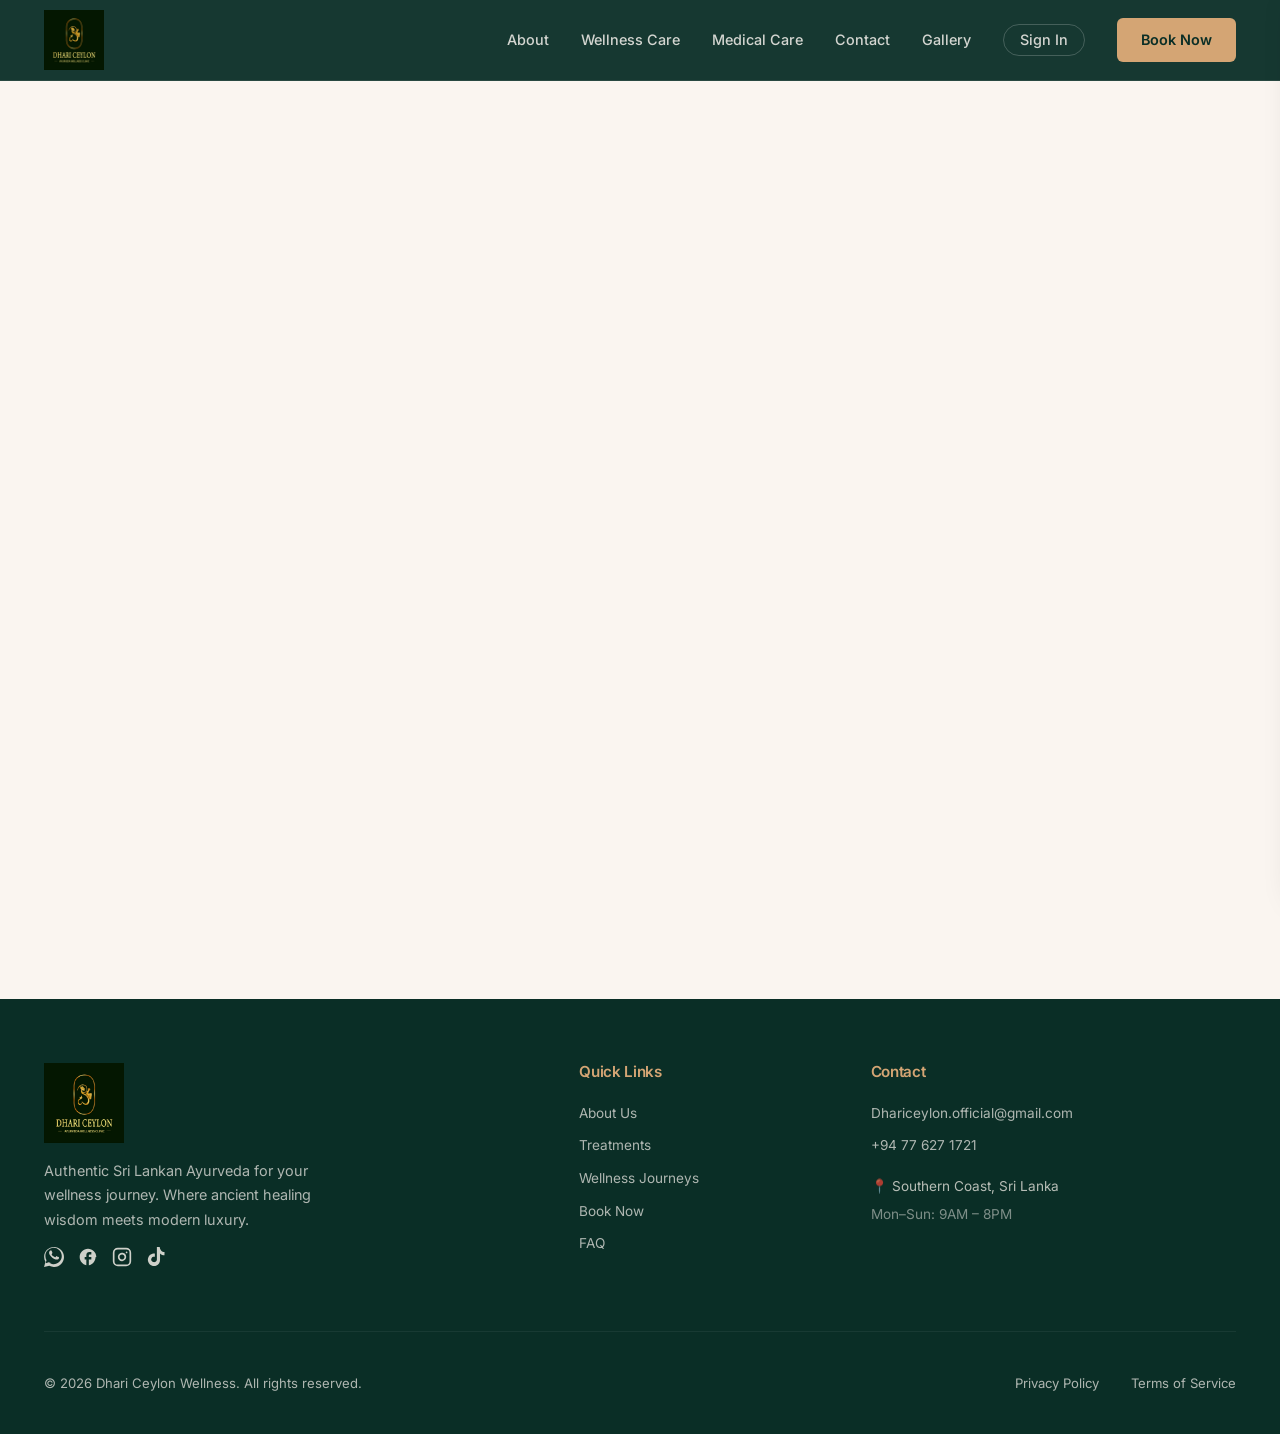
==== index.html @ 12244448 "feat: add drag-drop package builder, medical care images, 6PM time slot, see more details modal" ====
<!DOCTYPE html>
<html lang="en">
<head>
  <meta charset="UTF-8">
  <meta name="viewport" content="width=device-width, initial-scale=1.0">
  <title>Dhari Ceylon Wellness — Authentic Sri Lankan Ayurveda</title>
  <meta name="description" content="Experience authentic Sri Lankan Ayurveda at Dhari Ceylon Wellness. Personalized treatments, expert therapists, and pure Ceylon herbs for your holistic healing journey.">
  <link rel="preconnect" href="https://fonts.googleapis.com">
  <link rel="preconnect" href="https://fonts.gstatic.com" crossorigin>
  <link href="https://fonts.googleapis.com/css2?family=Playfair+Display:ital,wght@0,400;0,500;0,600;0,700;1,400;1,500&family=Inter:wght@300;400;500;600;700&display=swap" rel="stylesheet">
  <link rel="stylesheet" href="styles.css">
  <link rel="icon" type="image/jpeg" href="logo.jpg">
  <link rel="shortcut icon" href="logo.jpg" type="image/x-icon">
  <link rel="apple-touch-icon" href="logo.jpg">
</head>
<body>

  <!-- ============ HEADER / NAV ============ -->
  <header class="header" id="header">
    <div class="container header-inner">
      <a href="#home" class="logo">
        <img src="logo.jpg" alt="Dhari Ceylon Ayurveda Wellness Clinic" class="logo-img">
      </a>

      <nav class="nav-desktop" id="navDesktop">
        <a href="#about" class="nav-link">About</a>
        <a href="#wellness-care" class="nav-link">Wellness Care</a>
        <a href="#medical-care" class="nav-link">Medical Care</a>
        <a href="#my-bookings" class="nav-link" id="myBookingsNavLink" style="display:none;">My Bookings</a>
        <a href="#admin-panel" class="nav-link" id="adminNavLink" style="display:none;">Admin Panel</a>
        <a href="#contact" class="nav-link">Contact</a>
        <a href="#gallery" class="nav-link">Gallery</a>
        <button class="auth-btn" id="authBtnDesktop" onclick="handleAuthClick()">
          <span class="auth-btn-text">Sign In</span>
        </button>
        <a href="#booking" class="nav-cta">Book Now</a>
      </nav>

      <button class="mobile-toggle" id="mobileToggle" aria-label="Toggle menu">
        <span></span><span></span><span></span>
      </button>
    </div>

    <!-- Mobile Menu -->
    <nav class="nav-mobile" id="navMobile">
      <a href="#about" class="nav-mobile-link">About</a>
      <a href="#wellness-care" class="nav-mobile-link">Wellness Care</a>
      <a href="#medical-care" class="nav-mobile-link">Medical Care</a>
      <a href="#my-bookings" class="nav-mobile-link" id="myBookingsNavLinkMobile" style="display:none;">My Bookings</a>
      <a href="#admin-panel" class="nav-mobile-link" id="adminNavLinkMobile" style="display:none;">Admin Panel</a>
      <a href="#contact" class="nav-mobile-link">Contact</a>
      <a href="#gallery" class="nav-mobile-link">Gallery</a>
      <button class="auth-btn-mobile" id="authBtnMobile" onclick="handleAuthClick()">
        <span class="auth-btn-text">Sign In with Google</span>
      </button>
      <a href="#booking" class="nav-mobile-cta">Book Now</a>
    </nav>
  </header>

  <!-- ============ VIEW: HOME ============ -->
  <div id="view-home" class="spa-view">
    <!-- ============ HERO ============ -->
    <section class="hero" id="hero">
    <div class="hero-video-wrapper">
      <video class="hero-video" autoplay loop muted playsinline>
        <source src="hero-bg.mp4" type="video/mp4">
      </video>
      <div class="hero-video-overlay"></div>
    </div>
    <div class="hero-bg-pattern"></div>
    <div class="container hero-content">
      <div class="hero-logo animate-on-scroll">
        <img src="logo.jpg" alt="Dhari Ceylon Ayurveda Wellness Clinic" class="hero-logo-img">
      </div>
      <h1 class="hero-title animate-on-scroll">
        Restore Harmony to<br>
        <span class="hero-accent">Mind, Body & Spirit</span>
      </h1>
      <p class="hero-subtitle animate-on-scroll">
        Experience the ancient wisdom of Ceylon's finest Ayurvedic traditions in a sanctuary 
        dedicated to your personalized wellness journey.
      </p>
      <div class="hero-actions animate-on-scroll">
        <a href="#booking" class="btn btn-gold">Begin Your Healing Journey</a>
        <a href="#wellness-care" class="btn btn-outline-light">Explore Wellness Care</a>
      </div>
      <div class="hero-stats animate-on-scroll">
        <div class="hero-stat">
          <span class="hero-stat-number">100%</span>
          <span class="hero-stat-label">Pure Ceylon Herbs</span>
        </div>
      </div>
    </div>
    <div class="hero-scroll-indicator">
      <span>Scroll to explore</span>
      <div class="scroll-arrow"></div>
    </div>
  </div><!-- ============ END VIEW: HOME ============ -->

  <!-- ============ VIEW: ABOUT ============ -->
  <div id="view-about" class="spa-view" style="display:none;">
    <!-- ============ ABOUT / PHILOSOPHY ============ -->
    <section class="section section-cream" id="about">
    <div class="container">
      <div class="about-grid">
        <div class="about-image-column animate-on-scroll">
          <div class="about-image-wrapper">
            <div class="about-image" style="background-image: url('https://images.unsplash.com/photo-1600334089648-b0d9d3028eb2?w=600&h=800&fit=crop&q=80')"></div>
            <div class="about-image-accent"></div>
          </div>
          <div class="about-experience-badge">
            <span class="experience-number">100%</span>
            <span class="experience-text">Natural &<br>Authentic Care</span>
          </div>
        </div>
        <div class="about-content animate-on-scroll">
          <div class="section-label">Our Story</div>
          <h2 class="section-title">Where Ancient Wisdom Meets Modern Wellness</h2>
          <p class="about-lead">
            Welcome to <strong>Dhari Ceylon Wellness</strong>, a sanctuary dedicated to restoring harmony 
            to your mind, body, and spirit.
          </p>
          <p>
            Rooted in the time-honored traditions of authentic Sri Lankan Ayurveda, our center is a 
            bridge between ancient medical wisdom and modern holistic well-being. Whether you seek 
            deep clinical healing or a peaceful escape to recharge, we provide a nurturing space 
            tailored entirely to your personal wellness journey.
          </p>
          <div class="about-vision" style="margin: 24px 0; padding: 16px 20px; background: rgba(10, 46, 38, 0.04); border-left: 4px solid var(--accent-gold); border-radius: 0 8px 8px 0;">
            <h3 style="font-family: var(--font-secondary); color: var(--green-deep); font-size: 1.15rem; margin-top: 0; margin-bottom: 6px; font-weight: 600; letter-spacing: 0.5px;">Our Vision</h3>
            <p style="font-size: 0.92rem; line-height: 1.6; color: var(--text-dark); margin: 0; font-style: italic;">
              "To be a globally recognized sanctuary of holistic healing, combining authentic Ceylon Ayurveda with the highest international standards of care to inspire a healthier, more balanced world."
            </p>
          </div>
          <a href="#difference" class="btn btn-primary">Discover Our Difference</a>
        </div>
      </div>
    </div>
  </section>

  <!-- ============ THE DHARI CEYLON DIFFERENCE ============ -->
  <section class="section section-white" id="difference">
    <div class="container">
      <div class="section-header animate-on-scroll">
        <div class="section-label">What Sets Us Apart</div>
        <h2 class="section-title">The Dhari Ceylon Difference</h2>
        <p class="section-subtitle">
          True healing cannot be rushed, and it cannot be mass-produced. Every individual 
          who walks through our doors is unique.
        </p>
      </div>

      <div class="pillars-grid">
        <div class="pillar-card animate-on-scroll">
          <div class="pillar-icon">
            <svg viewBox="0 0 48 48" fill="none"><path d="M24 6C24 6 10 16 10 26C10 33.18 15.82 39 23 39H25C32.18 39 38 33.18 38 26C38 16 24 6 24 6Z" stroke="currentColor" stroke-width="2"/><path d="M24 16V32" stroke="currentColor" stroke-width="1.5"/><path d="M18 24C18 24 21 28 24 28C27 28 30 24 30 24" stroke="currentColor" stroke-width="1.5"/></svg>
          </div>
          <div class="pillar-number">01</div>
          <h3 class="pillar-title">Doctor Consultation & Personalized Care</h3>
          <p class="pillar-text">
            Your journey begins at the source. Comprehensive consultation with certified Ayurvedic doctors 
            to understand your unique <em>Prakriti</em> (body constitution) and craft a bespoke treatment plan.
          </p>
          <div class="pillar-highlight">We don't just treat symptoms — we target the root cause.</div>
        </div>

        <div class="pillar-card animate-on-scroll">
          <div class="pillar-icon">
            <svg viewBox="0 0 48 48" fill="none"><circle cx="24" cy="16" r="6" stroke="currentColor" stroke-width="2"/><path d="M12 36C12 29.373 17.373 24 24 24C30.627 24 36 29.373 36 36" stroke="currentColor" stroke-width="2"/><path d="M20 12L24 8L28 12" stroke="currentColor" stroke-width="1.5" stroke-linecap="round"/></svg>
          </div>
          <div class="pillar-number">02</div>
          <h3 class="pillar-title">Expert Hands</h3>
          <p class="pillar-text">
            Highly trained therapists who are masters of traditional touch, oil application, and 
            pressure-point therapies. Every stroke and herbal application is executed with precision 
            and healing intent.
          </p>
          <div class="pillar-highlight">Profound understanding of anatomy & Ayurvedic principles.</div>
        </div>

        <div class="pillar-card animate-on-scroll">
          <div class="pillar-icon">
            <svg viewBox="0 0 48 48" fill="none"><path d="M24 6L28 14H20L24 6Z" stroke="currentColor" stroke-width="2"/><path d="M24 14V42" stroke="currentColor" stroke-width="2"/><path d="M16 22C16 22 20 26 24 22C28 18 32 22 32 22" stroke="currentColor" stroke-width="1.5"/><path d="M14 30C14 30 19 34 24 30C29 26 34 30 34 30" stroke="currentColor" stroke-width="1.5"/></svg>
          </div>
          <div class="pillar-number">03</div>
          <h3 class="pillar-title">Pure Ceylon Herbs & Oils</h3>
          <p class="pillar-text">
            Sourcing only the finest, purest, most potent natural herbs, roots, and oils native 
            to Sri Lanka. Medicines prepared with strict adherence to traditional standards for 
            maximum therapeutic benefit.
          </p>
          <div class="pillar-highlight">Authentic ingredients. Uncompromised quality.</div>
        </div>
      </div>
    </div>
  </section>



  </div><!-- ============ END VIEW: ABOUT ============ -->

  <!-- ============ VIEW: WELLNESS CARE ============ -->
  <div id="view-wellness-care" class="spa-view" style="display:none;">
    <!-- ============ WELLNESS CATEGORIES ============ -->
    <section class="section section-cream" id="wellness-care">
      <div class="container">
        <div class="section-header animate-on-scroll" style="margin-bottom: 24px;">
          <div class="section-label">Nourish & Restore</div>
          <h2 class="section-title">Wellness Care</h2>
          <p class="section-subtitle">
            Curated holistic rituals to soothe your senses, detoxify your body, and rejuvenate your spirit.
          </p>
        </div>

        <!-- Navigation Buttons for Treatments and Packages -->
        <div class="wellness-subnav animate-on-scroll" style="display: flex; justify-content: center; gap: 15px; margin: 0 auto 40px auto; max-width: 400px;">
          <a href="#wellness-treatments" class="btn btn-primary" style="flex: 1; text-align: center; font-size: 0.95rem; border-radius: 50px; padding: 12px 24px; display: inline-flex; align-items: center; justify-content: center; font-weight: 500; letter-spacing: 0.5px;">Treatments</a>
          <a href="#journey" class="btn btn-gold" style="flex: 1; text-align: center; font-size: 0.95rem; border-radius: 50px; padding: 12px 24px; display: inline-flex; align-items: center; justify-content: center; font-weight: 500; letter-spacing: 0.5px;">Packages</a>
        </div>

        <div id="wellness-treatments" style="scroll-margin-top: 100px;">
          <div class="treatments-grid" id="wellnessGrid">
            <!-- Injected dynamically by JS -->
          </div>
        </div>
      </div>
    </section>

    <!-- ============ MULTI-DAY WELLNESS JOURNEYS ============ -->
    <section class="section section-white" id="journey" style="border-top: 1px solid #E5E0D8; scroll-margin-top: 100px;">
      <div class="container">
        <div class="section-header animate-on-scroll">
          <div class="section-label">Immersive Experiences</div>
          <h2 class="section-title">Multi-Day Wellness Journeys</h2>
          <p class="section-subtitle">
            For those seeking profound transformation — multi-day programs designed to 
            detoxify, restore, and cultivate lasting vitality.
          </p>
        </div>

        <div class="journey-grid" id="journeyGrid">
          <!-- Injected dynamically by JS -->
        </div>
      </div>
    </section>
  </div><!-- ============ END VIEW: WELLNESS CARE ============ -->

  <!-- ============ VIEW: MEDICAL CARE ============ -->
  <div id="view-medical-care" class="spa-view" style="display:none;">
    <!-- ============ MEDICAL CATEGORIES ============ -->
    <section class="section section-cream" id="medical-care">
      <div class="container">
        <div class="section-header animate-on-scroll" style="margin-bottom: 24px;">
          <div class="section-label">Targeted Therapy</div>
          <h2 class="section-title">Medical Care</h2>
          <p class="section-subtitle">
            Doctor-led clinical treatments designed to address chronic pain, inflammation, and recovery.
          </p>
        </div>

        <!-- Navigation Buttons for Treatments and Packages -->
        <div class="wellness-subnav animate-on-scroll" style="display: flex; justify-content: center; gap: 15px; margin: 0 auto 40px auto; max-width: 400px;">
          <a href="#medical-treatments" class="btn btn-primary" style="flex: 1; text-align: center; font-size: 0.95rem; border-radius: 50px; padding: 12px 24px; display: inline-flex; align-items: center; justify-content: center; font-weight: 500; letter-spacing: 0.5px;">Treatments</a>
          <a href="#medical-journey" class="btn btn-gold" style="flex: 1; text-align: center; font-size: 0.95rem; border-radius: 50px; padding: 12px 24px; display: inline-flex; align-items: center; justify-content: center; font-weight: 500; letter-spacing: 0.5px;">Packages</a>
        </div>

        <div id="medical-treatments" style="scroll-margin-top: 100px;">
          <div class="treatments-grid" id="medicalGrid">
            <!-- Injected dynamically by JS -->
          </div>
        </div>
      </div>
    </section>

    <!-- ============ MULTI-DAY MEDICAL JOURNEYS ============ -->
    <section class="section section-white" id="medical-journey" style="border-top: 1px solid #E5E0D8; scroll-margin-top: 100px;">
      <div class="container">
        <div class="section-header animate-on-scroll">
          <div class="section-label">Targeted Recovery</div>
          <h2 class="section-title">Medical Care Packages</h2>
          <p class="section-subtitle">
            Comprehensive multi-day clinical programs customized by our doctors to address chronic issues and guide your long-term recovery.
          </p>
        </div>

        <div class="journey-grid" id="medicalJourneyGrid">
          <!-- Injected dynamically by JS -->
        </div>
      </div>
    </section>
  </div><!-- ============ END VIEW: MEDICAL CARE ============ -->

  <!-- ============ VIEW: BOOKING ============ -->
  <div id="view-booking" class="spa-view" style="display:none;">
    <!-- ============ BOOKING SECTION ============ -->
    <section class="section section-white" id="booking">
    <div class="container">
      <div class="booking-grid">
        <div class="booking-info animate-on-scroll">
          <div class="section-label">Ready to Begin?</div>
          <h2 class="section-title">Book Your Healing Journey</h2>
          <p>
            Simply select your treatment, pick a date, and provide your 
            contact details. We'll confirm your appointment within hours.
          </p>

          <div class="booking-steps">
            <div class="booking-step">
              <div class="booking-step-num">1</div>
              <div>
                <strong>Choose Your Treatment</strong>
                <p>Select from our range of Ayurvedic packages</p>
              </div>
            </div>
            <div class="booking-step">
              <div class="booking-step-num">2</div>
              <div>
                <strong>Pick Your Date & Time</strong>
                <p>Flexible scheduling to fit your plans</p>
              </div>
            </div>
            <div class="booking-step">
              <div class="booking-step-num">3</div>
              <div>
                <strong>WhatsApp Confirmation</strong>
                <p>Details sent directly to us via WhatsApp</p>
              </div>
            </div>
          </div>

          <div class="booking-trust">
            <div class="trust-item">✓ Free cancellation up to 24hrs</div>
            <div class="trust-item">✓ Doctor consultation included</div>
            <div class="trust-item">✓ Personalized treatment plan</div>
          </div>
        </div>

        <div class="booking-form-wrapper animate-on-scroll">
          <!-- Auth Gate Overlay -->
          <div class="auth-gate" id="authGate">
            <div class="auth-gate-content">
              <div class="auth-gate-icon">
                <svg viewBox="0 0 24 24" fill="none" stroke="currentColor" stroke-width="1.5"><rect x="3" y="11" width="18" height="11" rx="2" ry="2"/><path d="M7 11V7a5 5 0 0 1 10 0v4"/></svg>
              </div>
              <h3>Sign in to Book</h3>
              <p>Please sign in with your Google account to book a treatment session.</p>
              <button class="btn btn-google" onclick="handleAuthClick()">
                <svg viewBox="0 0 24 24" width="20" height="20"><path d="M22.56 12.25c0-.78-.07-1.53-.2-2.25H12v4.26h5.92a5.06 5.06 0 0 1-2.2 3.32v2.77h3.57c2.08-1.92 3.28-4.74 3.28-8.1z" fill="#4285F4"/><path d="M12 23c2.97 0 5.46-.98 7.28-2.66l-3.57-2.77c-.98.66-2.23 1.06-3.71 1.06-2.86 0-5.29-1.93-6.16-4.53H2.18v2.84C3.99 20.53 7.7 23 12 23z" fill="#34A853"/><path d="M5.84 14.09c-.22-.66-.35-1.36-.35-2.09s.13-1.43.35-2.09V7.07H2.18C1.43 8.55 1 10.22 1 12s.43 3.45 1.18 4.93l2.85-2.22.81-.62z" fill="#FBBC05"/><path d="M12 5.38c1.62 0 3.06.56 4.21 1.64l3.15-3.15C17.45 2.09 14.97 1 12 1 7.7 1 3.99 3.47 2.18 7.07l3.66 2.84c.87-2.6 3.3-4.53 6.16-4.53z" fill="#EA4335"/></svg>
                Sign in with Google
              </button>
            </div>
          </div>

          <form class="booking-form" id="bookingForm">
            <h3 class="form-title">Appointment Details</h3>
            <div class="form-user-info" id="formUserInfo" style="display:none;">
              <img class="form-user-avatar" id="formUserAvatar" src="" alt="">
              <div>
                <div class="form-user-name" id="formUserName"></div>
                <div class="form-user-email" id="formUserEmail"></div>
              </div>
            </div>

            <div class="form-group select-treatments-group">
              <label>Select Treatments *</label>
              <div class="multi-select-input" id="multiSelectInput" onclick="toggleMultiSelectDropdown(event)">
                <div class="selected-chips" id="selectedChips">
                  <span class="placeholder-text">Choose treatment(s)...</span>
                </div>
                <div class="dropdown-arrow">▼</div>
              </div>
              <div class="multi-select-dropdown" id="multiSelectDropdown" style="display:none;" onclick="event.stopPropagation()">
                <!-- Dynamically populated categories and treatment checkboxes -->
              </div>
              <input type="hidden" id="selectedTreatmentsHidden" required>
            </div>

            <div class="form-group">
              <label for="fullName">Full Name *</label>
              <input type="text" id="fullName" placeholder="Your full name" required>
            </div>

            <div class="form-row">
              <div class="form-group">
                <label for="phone">Phone Number</label>
                <input type="tel" id="phone" placeholder="+94 77 627 1721">
              </div>
              <div class="form-group">
                <label for="date">Preferred Date *</label>
                <input type="date" id="date" required>
              </div>
            </div>

            <div class="form-group">
              <label for="time">Preferred Time *</label>
              <select id="time" required>
                <option value="">Select a time slot...</option>
                <option value="09:00">9:00 AM</option>
                <option value="10:00">10:00 AM</option>
                <option value="11:00">11:00 AM</option>
                <option value="12:00">12:00 PM</option>
                <option value="13:00">1:00 PM</option>
                <option value="14:00">2:00 PM</option>
                <option value="15:00">3:00 PM</option>
                <option value="16:00">4:00 PM</option>
                <option value="17:00">5:00 PM</option>
                <option value="18:00">6:00 PM</option>
              </select>
            </div>

            <div class="form-group">
              <label for="requests">Special Requests</label>
              <textarea id="requests" rows="3" placeholder="Any allergies, health conditions, or special requests?"></textarea>
            </div>

            <button type="submit" class="btn btn-gold btn-full" id="bookingSubmitBtn">
              <span class="btn-text">Book via WhatsApp</span>
              <span class="btn-loader" style="display:none;">Sending...</span>
            </button>
            <p class="form-note">Sign in required • Booking sent via WhatsApp</p>
          </form>
        </div>
      </div>
    </div>
  </div><!-- ============ END VIEW: BOOKING ============ -->

  <!-- ============ VIEW: MY BOOKINGS ============ -->
  <div id="view-my-bookings" class="spa-view" style="display:none;">
    <!-- ============ MY BOOKINGS ============ -->
    <section class="section section-cream" id="my-bookings">
    <div class="container">
      <div class="section-header animate-on-scroll">
        <div class="section-label">Your Appointments</div>
        <h2 class="section-title">My Bookings</h2>
        <p class="section-subtitle" id="myBookingsSubtitle">Sign in to view and manage your upcoming appointments.</p>
      </div>

      <!-- Not signed in state -->
      <div class="my-bookings-auth" id="myBookingsAuth">
        <div class="my-bookings-auth-card animate-on-scroll">
          <div class="auth-gate-icon">
            <svg viewBox="0 0 24 24" fill="none" stroke="currentColor" stroke-width="1.5"><path d="M20 21v-2a4 4 0 0 0-4-4H8a4 4 0 0 0-4 4v2"/><circle cx="12" cy="7" r="4"/></svg>
          </div>
          <h3>Sign in to see your bookings</h3>
          <p>View, manage, and cancel your upcoming appointments.</p>
          <button class="btn btn-google" onclick="handleAuthClick()">
            <svg viewBox="0 0 24 24" width="20" height="20"><path d="M22.56 12.25c0-.78-.07-1.53-.2-2.25H12v4.26h5.92a5.06 5.06 0 0 1-2.2 3.32v2.77h3.57c2.08-1.92 3.28-4.74 3.28-8.1z" fill="#4285F4"/><path d="M12 23c2.97 0 5.46-.98 7.28-2.66l-3.57-2.77c-.98.66-2.23 1.06-3.71 1.06-2.86 0-5.29-1.93-6.16-4.53H2.18v2.84C3.99 20.53 7.7 23 12 23z" fill="#34A853"/><path d="M5.84 14.09c-.22-.66-.35-1.36-.35-2.09s.13-1.43.35-2.09V7.07H2.18C1.43 8.55 1 10.22 1 12s.43 3.45 1.18 4.93l2.85-2.22.81-.62z" fill="#FBBC05"/><path d="M12 5.38c1.62 0 3.06.56 4.21 1.64l3.15-3.15C17.45 2.09 14.97 1 12 1 7.7 1 3.99 3.47 2.18 7.07l3.66 2.84c.87-2.6 3.3-4.53 6.16-4.53z" fill="#EA4335"/></svg>
            Sign in with Google
          </button>
        </div>
      </div>

      <!-- Signed in — bookings list -->
      <div class="my-bookings-list" id="myBookingsList" style="display:none;">
        <div class="my-bookings-cards" id="myBookingsCards">
          <!-- Booking cards injected by JS -->
        </div>
        <div class="my-bookings-empty" id="myBookingsEmpty" style="display:none;">
          <p>You don't have any upcoming bookings yet.</p>
          <a href="#booking" class="btn btn-primary">Book a Treatment</a>
        </div>
      </div>
    </div>
  </div><!-- ============ END VIEW: MY BOOKINGS ============ -->

  <!-- ============ VIEW: ADMIN PANEL ============ -->
  <div id="view-admin-panel" class="spa-view" style="display:none;">
    <!-- ============ ADMIN PANEL ============ -->
    <section class="section section-white" id="admin-panel" style="display:none;">
    <div class="container">
      <div class="section-header">
        <div class="section-label">Management Console</div>
        <h2 class="section-title">Admin Dashboard</h2>
        <p class="section-subtitle">Manage treatment packages, pricing, and descriptions.</p>
      </div>

      <div class="admin-dashboard">
        <!-- Sidebar/Actions -->
        <div class="admin-actions">
          <button class="btn btn-gold" onclick="showAddPackageForm()">+ Add New Package</button>
          <div class="admin-stats">
            <div class="stat-card">
              <span class="stat-num" id="totalPackagesCount">0</span>
              <span class="stat-label">Total Packages</span>
            </div>
          </div>
        </div>

        <!-- Main Dashboard View -->
        <div class="admin-main">
          <!-- Package Form (Add / Edit) - hidden by default -->
          <div class="admin-form-card" id="packageFormCard" style="display:none;">
            <h3 id="formActionTitle">Add New Package</h3>
            <form id="adminPackageForm" onsubmit="handlePackageSubmit(event)">
              <input type="hidden" id="packageFormId">
              
              <div class="form-row">
                <div class="form-group">
                  <label for="pkgName">Package Name *</label>
                  <input type="text" id="pkgName" required placeholder="e.g. Shirodhara Ultimate Bliss">
                </div>
              </div>

              <div class="form-row">
                <div class="form-group">
                  <label for="pkgCategory">Category *</label>
                  <select id="pkgCategory" required onchange="toggleCategorySpecificFields()">
                    <option value="Single Treatment">Single Treatment</option>
                    <option value="Package">Package</option>
                  </select>
                </div>
                <div class="form-group">
                  <label for="pkgType">Care Type *</label>
                  <select id="pkgType" required onchange="toggleCategorySpecificFields()">
                    <option value="Wellness Care">Wellness Care</option>
                    <option value="Medical Care">Medical Care</option>
                  </select>
                </div>
              </div>

              <div class="form-row">
                <div class="form-group">
                  <label for="pkgPrice">Price (LKR) *</label>
                  <input type="number" id="pkgPrice" required min="1" placeholder="e.g. 5000">
                </div>
                <div class="form-group">
                  <label for="pkgDiscount">Discount (%)</label>
                  <input type="number" id="pkgDiscount" min="0" max="100" placeholder="e.g. 10">
                </div>
                <div class="form-group">
                  <label for="pkgTag">Accent Tag (Optional)</label>
                  <input type="text" id="pkgTag" placeholder="e.g. Most Popular, Coastal Special">
                </div>
              </div>

              <div class="form-group" id="imageGroup">
                <label for="pkgImage">Image URL *</label>
                <input type="url" id="pkgImage" required placeholder="e.g. https://images.unsplash.com/...">
              </div>

              <div class="form-group" id="normalDescGroup">
                <label for="pkgDesc">Description *</label>
                <textarea id="pkgDesc" rows="3" placeholder="Describe the treatment and its benefits..."></textarea>
              </div>

              <!-- Multi-day Specific Fields -->
              <div id="multidayFields" style="display:none;">
                <div class="form-row">
                  <div class="form-group">
                    <label for="pkgDuration">Duration Label</label>
                    <input type="text" id="pkgDuration" placeholder="e.g. 3 Days">
                  </div>
                  <div class="form-group">
                    <label for="pkgIdeal">Ideal For</label>
                    <input type="text" id="pkgIdeal" placeholder="e.g. Stressed professionals">
                  </div>
                </div>

                <!-- Drag & Drop Package Builder -->
                <div class="pkg-builder-container" id="pkgBuilderContainer">
                  <label style="font-weight: 600; margin-bottom: 0.75rem; display: block; font-size: 0.95rem; color: var(--green-deep);">Build Package Contents <span style="font-weight:400; opacity:0.7; font-size:0.85rem;">(drag treatments to add)</span></label>
                  <div class="pkg-builder-layout">
                    <div class="pkg-builder-pool">
                      <div class="pkg-builder-pool-header">
                        <span>Available Treatments</span>
                      </div>
                      <div class="pkg-builder-pool-items" id="pkgBuilderPoolItems">
                        <!-- Populated dynamically -->
                      </div>
                    </div>
                    <div class="pkg-builder-arrow">
                      <svg viewBox="0 0 24 24" width="28" height="28" fill="none" stroke="currentColor" stroke-width="2" stroke-linecap="round" stroke-linejoin="round"><polyline points="9 18 15 12 9 6"></polyline></svg>
                    </div>
                    <div class="pkg-builder-dropzone" id="pkgBuilderDropzone">
                      <div class="pkg-builder-dropzone-header">
                        <span>Package Contents</span>
                        <button type="button" class="pkg-builder-clear-btn" onclick="clearPackageBuilder()" title="Clear all">✕ Clear</button>
                      </div>
                      <div class="pkg-builder-dropzone-items" id="pkgBuilderDropzoneItems">
                        <div class="pkg-builder-placeholder" id="pkgBuilderPlaceholder">
                          <svg viewBox="0 0 24 24" width="32" height="32" fill="none" stroke="currentColor" stroke-width="1.5" opacity="0.4"><path d="M21 15v4a2 2 0 0 1-2 2H5a2 2 0 0 1-2-2v-4"/><polyline points="7 10 12 15 17 10"/><line x1="12" y1="15" x2="12" y2="3"/></svg>
                          <span>Drop treatments here</span>
                        </div>
                      </div>
                    </div>
                  </div>
                </div>

                <div class="form-group" style="margin-top: 1rem;">
                  <label for="pkgIncludes">Includes (one item per line) <span style="font-weight:400; opacity:0.7; font-size:0.85rem;">— auto-filled by builder above</span></label>
                  <textarea id="pkgIncludes" rows="5" placeholder="Initial doctor consultation&#10;Daily signature body treatments&#10;Herbal steam &amp; detox therapies"></textarea>
                </div>
              </div>

              <div class="form-group checkbox-group">
                <label class="admin-checkbox-label">
                  <input type="checkbox" id="pkgIsFeatured">
                  <span>Mark as Featured (shows prominent or with tag)</span>
                </label>
              </div>

              <div class="form-buttons">
                <button type="submit" class="btn btn-primary">Save Package</button>
                <button type="button" class="btn-cancel" onclick="hidePackageForm()">Cancel</button>
              </div>
            </form>
          </div>

          <!-- Packages Table/List -->
          <div class="admin-packages-list">
            <div style="display: flex; justify-content: space-between; align-items: center; margin-bottom: 1rem; flex-wrap: wrap; gap: 1rem;">
              <h3 style="margin-bottom: 0;">Current Packages</h3>
              <button class="btn" id="btnDeleteSelected" onclick="deleteSelectedPackages()" style="background: #dc3545; color: #fff; border: none; padding: 8px 16px; border-radius: var(--radius-sm); font-weight: 600; font-size: 0.85rem; display: none; cursor: pointer; transition: all 0.3s ease; box-shadow: 0 4px 10px rgba(220, 53, 69, 0.2);">Delete Selected</button>
            </div>
            <div class="table-responsive">
              <table class="packages-table">
                <thead>
                  <tr>
                    <th style="width: 45px; text-align: center;"><input type="checkbox" id="selectAllPackages" onchange="toggleSelectAllPackages(this.checked)" style="transform: scale(1.2); cursor: pointer;"></th>
                    <th>Package</th>
                    <th>Type</th>
                    <th>Category</th>
                    <th>Price</th>
                    <th>Featured</th>
                    <th>Added On</th>
                    <th>Actions</th>
                  </tr>
                </thead>
                <tbody id="adminPackagesTableBody">
                  <!-- Injected by JS -->
                </tbody>
              </table>
            </div>
          </div>

          <!-- Active Customer Bookings Table/List -->
          <div class="admin-packages-list" style="margin-top: 2rem;">
            <h3>Active Customer Bookings</h3>
            <div class="table-responsive">
              <table class="packages-table">
                <thead>
                  <tr>
                    <th>Customer Name</th>
                    <th>Contact Info</th>
                    <th>Treatment(s) Booked</th>
                    <th>Date & Time</th>
                    <th>Actions</th>
                  </tr>
                </thead>
                <tbody id="adminBookingsTableBody">
                  <!-- Injected dynamically by JS -->
                </tbody>
              </table>
            </div>
          </div>
        </div>
      </div>
    </div>
  </div><!-- ============ END VIEW: ADMIN PANEL ============ -->

  <!-- ============ VIEW: CONTACT & FAQ ============ -->
  <div id="view-contact" class="spa-view" style="display:none;">
    <!-- ============ CONTACT & MAP ============ -->
    <section class="section section-cream" id="contact">
    <div class="container">
      <div class="section-header animate-on-scroll">
        <div class="section-label">Visit Us</div>
        <h2 class="section-title">Contact & Location</h2>
      </div>

      <div class="contact-grid">
        <a href="https://maps.app.goo.gl/qtfkmqwanK65aoxL8?g_st=iw" target="_blank" class="contact-card animate-on-scroll">
          <div class="contact-icon">
            <svg viewBox="0 0 24 24" fill="none" stroke="currentColor" stroke-width="1.5"><path d="M21 10c0 7-9 13-9 13s-9-6-9-13a9 9 0 0 1 18 0z"/><circle cx="12" cy="10" r="3"/></svg>
          </div>
          <h3>Location</h3>
          <p>Southern Coast,<br>Sri Lanka</p>
          <span style="font-size: 0.78rem; font-weight: 600; color: var(--gold-dark); margin-top: 0.75rem; display: inline-block;">📍 View on Google Maps</span>
        </a>

        <div class="contact-card animate-on-scroll">
          <div class="contact-icon">
            <svg viewBox="0 0 24 24" fill="none" stroke="currentColor" stroke-width="1.5"><path d="M22 16.92v3a2 2 0 0 1-2.18 2 19.79 19.79 0 0 1-8.63-3.07 19.5 19.5 0 0 1-6-6 19.79 19.79 0 0 1-3.07-8.67A2 2 0 0 1 4.11 2h3a2 2 0 0 1 2 1.72 12.84 12.84 0 0 0 .7 2.81 2 2 0 0 1-.45 2.11L8.09 9.91a16 16 0 0 0 6 6l1.27-1.27a2 2 0 0 1 2.11-.45 12.84 12.84 0 0 0 2.81.7A2 2 0 0 1 22 16.92z"/></svg>
          </div>
          <h3>Phone</h3>
          <p>+94 77 627 1721</p>
        </div>

        <a href="mailto:Dhariceylon.official@gmail.com" class="contact-card animate-on-scroll">
          <div class="contact-icon">
            <svg viewBox="0 0 24 24" fill="none" stroke="currentColor" stroke-width="1.5"><path d="M4 4h16c1.1 0 2 .9 2 2v12c0 1.1-.9 2-2 2H4c-1.1 0-2-.9-2-2V6c0-1.1.9-2 2-2z"/><polyline points="22,6 12,13 2,6"/></svg>
          </div>
          <h3>Email</h3>
          <p style="word-break: break-all; font-size: 0.85rem;">Dhariceylon.official@gmail.com</p>
          <span style="font-size: 0.78rem; font-weight: 600; color: var(--gold-dark); margin-top: 0.75rem; display: inline-block;">✉️ Send an Email</span>
        </a>

        <div class="contact-card animate-on-scroll">
          <div class="contact-icon">
            <svg viewBox="0 0 24 24" fill="none" stroke="currentColor" stroke-width="1.5"><circle cx="12" cy="12" r="10"/><polyline points="12 6 12 12 16 14"/></svg>
          </div>
          <h3>Hours</h3>
          <p>Monday – Sunday<br>9:00 AM – 8:00 PM</p>
        </div>

        <div class="contact-card animate-on-scroll">
          <div class="contact-icon">
            <svg viewBox="0 0 24 24" fill="none" stroke="currentColor" stroke-width="1.5"><path d="M21 11.5a8.38 8.38 0 0 1-.9 3.8 8.5 8.5 0 0 1-7.6 4.7 8.38 8.38 0 0 1-3.8-.9L3 21l1.9-5.7a8.38 8.38 0 0 1-.9-3.8 8.5 8.5 0 0 1 4.7-7.6 8.38 8.38 0 0 1 3.8-.9h.5a8.48 8.48 0 0 1 8 8v.5z"/></svg>
          </div>
          <h3>Socials</h3>
          <div style="display: flex; gap: 15px; justify-content: center; margin-top: 0.75rem;">
            <a href="https://wa.me/94776271721" target="_blank" class="contact-social-icon" style="color: var(--green-deep); transition: all 0.3s; display: inline-flex;" aria-label="WhatsApp">
              <svg viewBox="0 0 24 24" width="22" height="22" fill="currentColor"><path d="M.057 24l1.687-6.163c-1.041-1.804-1.588-3.849-1.587-5.946C.06 5.348 5.397.01 12.008.01c3.202.001 6.212 1.246 8.477 3.513 2.262 2.268 3.507 5.28 3.505 8.484-.004 6.657-5.34 11.997-11.953 11.997-2.005-.001-3.973-.5-5.729-1.448L0 24zm6.59-4.846c1.6.95 3.188 1.449 4.825 1.451 5.436 0 9.86-4.37 9.864-9.799.002-2.63-1.023-5.101-2.885-6.97C16.579 1.966 14.12 .943 11.5 .943 6.065.943 1.642 5.31 1.638 10.74c-.001 1.758.465 3.479 1.349 5.025l-.992 3.624 3.731-.969c1.558.834 3.16 1.258 4.708 1.258h.001zm10.702-7.234c-.29-.146-1.72-.849-1.986-.946-.266-.097-.46-.146-.653.146-.193.29-.748.946-.917 1.139-.168.193-.338.217-.628.072-.29-.146-1.226-.452-2.336-1.439-.863-.768-1.447-1.717-1.616-2.009-.168-.29-.018-.447.127-.592.13-.13.29-.338.435-.507.146-.168.193-.29.29-.483.097-.193.048-.362-.024-.507-.072-.146-.653-1.572-.894-2.152-.236-.569-.475-.491-.653-.5-.17-.008-.364-.01-.559-.01-.195 0-.514.072-.782.362-.268.29-1.024 1.002-1.024 2.44 0 1.439 1.05 2.829 1.196 3.023.146.193 2.066 3.13 5.006 4.398.699.301 1.246.48 1.673.616.702.222 1.34.192 1.844.118.563-.083 1.72-.702 1.962-1.381.243-.679.243-1.261.17-1.381-.072-.12-.266-.193-.556-.34z"/></svg>
            </a>
            <a href="https://www.facebook.com/share/1F9GoypcTS/?mibextid=wwXIfr" target="_blank" class="contact-social-icon" style="color: var(--green-deep); transition: all 0.3s; display: inline-flex;" aria-label="Facebook">
              <svg viewBox="0 0 24 24" width="22" height="22" fill="currentColor"><path d="M22 12c0-5.52-4.48-10-10-10S2 6.48 2 12c0 4.84 3.44 8.87 8 9.8V15H8v-3h2V9.5C10 7.57 11.57 6 13.5 6H16v3h-2c-.55 0-1 .45-1 1v2h3v3h-3v6.95c4.56-.93 8-4.96 8-9.75z"/></svg>
            </a>
            <a href="https://www.instagram.com/dhariceylon?igsh=c3U1NDU0a3RiY2pw&utm_source=qr" target="_blank" class="contact-social-icon" style="color: var(--green-deep); transition: all 0.3s; display: inline-flex;" aria-label="Instagram">
              <svg viewBox="0 0 24 24" width="22" height="22" fill="none" stroke="currentColor" stroke-width="2" stroke-linecap="round" stroke-linejoin="round"><rect x="2" y="2" width="20" height="20" rx="5" ry="5"></rect><path d="M16 11.37A4 4 0 1 1 12.63 8 4 4 0 0 1 16 11.37z"></path><line x1="17.5" y1="6.5" x2="17.51" y2="6.5"></line></svg>
            </a>
            <a href="https://www.tiktok.com/@dhari.ceylon?_r=1&_t=ZS-9816wxec1Zc" target="_blank" class="contact-social-icon" style="color: var(--green-deep); transition: all 0.3s; display: inline-flex;" aria-label="TikTok">
              <svg viewBox="0 0 24 24" width="22" height="22" fill="currentColor"><path d="M12.525.02c1.31-.02 2.61-.01 3.91-.02.08 1.53.63 3.02 1.62 4.17 1.09 1.15 2.58 1.83 4.14 1.95v3.83c-1.85-.04-3.66-.69-5.11-1.87-.08-.07-.16-.16-.24-.24v7.41c.05 1.5-.32 2.99-1.07 4.29-.86 1.4-2.18 2.45-3.73 2.92-1.74.55-3.64.44-5.3-.32-1.73-.74-3.13-2.16-3.86-3.88-1.01-2.22-.86-4.9.41-6.97.97-1.63 2.52-2.83 4.36-3.32.96-.27 1.97-.33 2.96-.21v3.91c-.7-.18-1.44-.14-2.12.11-.79.27-1.46.85-1.87 1.58-.57.96-.58 2.18-.03 3.15.42.79 1.16 1.39 2.03 1.62.99.28 2.07.13 2.95-.42.74-.46 1.25-1.22 1.41-2.07.1-.64.08-1.29.08-1.93V.02z"/></svg>
            </a>
          </div>
        </div>
      </div>
    </div>
  </section>

  <!-- ============ FAQ ============ -->
  <section class="section section-white" id="faq">
    <div class="container container-narrow">
      <div class="section-header animate-on-scroll">
        <div class="section-label">Common Questions</div>
        <h2 class="section-title">Frequently Asked Questions</h2>
      </div>

      <div class="faq-list">
        <div class="faq-item animate-on-scroll">
          <button class="faq-question" onclick="toggleFaq(this)">
            <span>What should I expect during my first visit?</span>
            <span class="faq-icon">+</span>
          </button>
          <div class="faq-answer">
            <p>Your journey begins with a comprehensive consultation with our certified Ayurvedic doctor who will assess your unique body constitution (Prakriti), discuss your health concerns, and create a personalized treatment plan. Wear comfortable clothing and arrive 15 minutes early.</p>
          </div>
        </div>

        <div class="faq-item animate-on-scroll">
          <button class="faq-question" onclick="toggleFaq(this)">
            <span>Do I need an account to book?</span>
            <span class="faq-icon">+</span>
          </button>
          <div class="faq-answer">
            <p>Yes, you'll need to sign in with your Google account to book a session. This allows you to manage and cancel your bookings at any time. Simply click "Sign In" in the top navigation — it takes just one click!</p>
          </div>
        </div>

        <div class="faq-item animate-on-scroll">
          <button class="faq-question" onclick="toggleFaq(this)">
            <span>What is your cancellation policy?</span>
            <span class="faq-icon">+</span>
          </button>
          <div class="faq-answer">
            <p>Free cancellation up to 24 hours before your scheduled appointment. For multi-day wellness journeys, we require 48 hours notice. Rescheduling is always free and can be done through our booking confirmation link.</p>
          </div>
        </div>

        <div class="faq-item animate-on-scroll">
          <button class="faq-question" onclick="toggleFaq(this)">
            <span>Are your treatments suitable for children?</span>
            <span class="faq-icon">+</span>
          </button>
          <div class="faq-answer">
            <p>We offer a gentle Kids Pedicure treatment suitable for children. For other treatments, we recommend consulting with our doctor first. Most of our therapeutic treatments are designed for adults aged 16 and above.</p>
          </div>
        </div>

        <div class="faq-item animate-on-scroll">
          <button class="faq-question" onclick="toggleFaq(this)">
            <span>What preparation is needed before treatments?</span>
            <span class="faq-icon">+</span>
          </button>
          <div class="faq-answer">
            <p>Avoid heavy meals 2 hours before your appointment. Stay hydrated and wear loose, comfortable clothing. For oil-based treatments, we provide disposable garments. Inform us of any allergies or medical conditions when booking.</p>
          </div>
        </div>
      </div>
    </div>
  </section>

  <!-- ============ FINAL CTA ============ -->
  <section class="cta-final">
    <div class="container">
      <div class="cta-final-content animate-on-scroll">
        <h2>Your Journey to Wellness<br>Begins with a Single Step</h2>
        <p>Let our doctors and expert therapists guide you toward optimal health and lasting vitality.</p>
        <a href="#booking" class="btn btn-gold btn-lg">Begin Your Healing Journey</a>
      </div>
    </div>
  </div><!-- ============ END VIEW: CONTACT & FAQ ============ -->

  <!-- ============ VIEW: GALLERY ============ -->
  <div id="view-gallery" class="spa-view" style="display:none;">
    <!-- ============ GALLERY VIEW ============ -->
    <section class="section section-cream" id="gallery">
      <div class="container">
        <div class="section-header animate-on-scroll">
          <div class="section-label">Visual Journey</div>
          <h2 class="section-title">Our Sanctuary Gallery</h2>
          <p class="section-subtitle">
            Take a visual tour of our tranquil gardens, clinical facilities, and traditional therapy suites.
          </p>
        </div>

        <!-- Admin Only Gallery Upload Form -->
        <div id="adminGalleryUpload" style="display: none; background: #fff; padding: 2rem; border-radius: var(--radius-lg); border: 1.5px solid rgba(212, 165, 116, 0.2); margin-bottom: var(--space-xl);" class="animate-on-scroll">
          <h3 style="font-family: 'Playfair Display', serif; font-size: 1.5rem; color: var(--green-deep); margin-bottom: 1.5rem;">Admin: Add Media to Gallery</h3>
          <form id="galleryUploadForm" onsubmit="handleGalleryUpload(event)" style="display: grid; grid-template-columns: 2fr 1fr 2fr 120px; gap: 1rem; align-items: end;">
            <div class="form-group" style="margin-bottom: 0;">
              <label for="galleryUrl">Media URL *</label>
              <input type="url" id="galleryUrl" required placeholder="Image/Video URL (e.g. from Unsplash or Pexels)">
            </div>
            <div class="form-group" style="margin-bottom: 0;">
              <label for="galleryType">Media Type *</label>
              <select id="galleryType" required>
                <option value="image">Image</option>
                <option value="video">Video</option>
              </select>
            </div>
            <div class="form-group" style="margin-bottom: 0;">
              <label for="galleryCaption">Caption (Optional)</label>
              <input type="text" id="galleryCaption" placeholder="e.g. Herbal Steam Bath Room">
            </div>
            <button type="submit" class="btn btn-gold" style="width: 100%; height: 46px;">Upload</button>
          </form>
        </div>

        <div class="gallery-grid" id="galleryGrid">
          <!-- Injected dynamically by JS -->
        </div>
      </div>
    </section>
  </div><!-- ============ END VIEW: GALLERY ============ -->

  <!-- ============ FOOTER ============ -->
  <footer class="footer">
    <div class="container">
      <div class="footer-grid">
        <div class="footer-brand">
          <div class="footer-logo">
            <img src="logo.jpg" alt="Dhari Ceylon" class="footer-logo-img">
          </div>
          <p>Authentic Sri Lankan Ayurveda for your wellness journey. Where ancient healing wisdom meets modern luxury.</p>
          <div class="footer-socials" style="display: flex; gap: 14px; margin-top: 15px;">
            <a href="https://wa.me/94776271721" target="_blank" class="footer-social-link" style="color: var(--cream); opacity: 0.8; transition: all 0.3s; display: inline-flex;" aria-label="WhatsApp">
              <svg viewBox="0 0 24 24" width="20" height="20" fill="currentColor"><path d="M.057 24l1.687-6.163c-1.041-1.804-1.588-3.849-1.587-5.946C.06 5.348 5.397.01 12.008.01c3.202.001 6.212 1.246 8.477 3.513 2.262 2.268 3.507 5.28 3.505 8.484-.004 6.657-5.34 11.997-11.953 11.997-2.005-.001-3.973-.5-5.729-1.448L0 24zm6.59-4.846c1.6.95 3.188 1.449 4.825 1.451 5.436 0 9.86-4.37 9.864-9.799.002-2.63-1.023-5.101-2.885-6.97C16.579 1.966 14.12 .943 11.5 .943 6.065.943 1.642 5.31 1.638 10.74c-.001 1.758.465 3.479 1.349 5.025l-.992 3.624 3.731-.969c1.558.834 3.16 1.258 4.708 1.258h.001zm10.702-7.234c-.29-.146-1.72-.849-1.986-.946-.266-.097-.46-.146-.653.146-.193.29-.748.946-.917 1.139-.168.193-.338.217-.628.072-.29-.146-1.226-.452-2.336-1.439-.863-.768-1.447-1.717-1.616-2.009-.168-.29-.018-.447.127-.592.13-.13.29-.338.435-.507.146-.168.193-.29.29-.483.097-.193.048-.362-.024-.507-.072-.146-.653-1.572-.894-2.152-.236-.569-.475-.491-.653-.5-.17-.008-.364-.01-.559-.01-.195 0-.514.072-.782.362-.268.29-1.024 1.002-1.024 2.44 0 1.439 1.05 2.829 1.196 3.023.146.193 2.066 3.13 5.006 4.398.699.301 1.246.48 1.673.616.702.222 1.34.192 1.844.118.563-.083 1.72-.702 1.962-1.381.243-.679.243-1.261.17-1.381-.072-.12-.266-.193-.556-.34z"/></svg>
            </a>
            <a href="https://www.facebook.com/share/1F9GoypcTS/?mibextid=wwXIfr" target="_blank" class="footer-social-link" style="color: var(--cream); opacity: 0.8; transition: all 0.3s; display: inline-flex;" aria-label="Facebook">
              <svg viewBox="0 0 24 24" width="20" height="20" fill="currentColor"><path d="M22 12c0-5.52-4.48-10-10-10S2 6.48 2 12c0 4.84 3.44 8.87 8 9.8V15H8v-3h2V9.5C10 7.57 11.57 6 13.5 6H16v3h-2c-.55 0-1 .45-1 1v2h3v3h-3v6.95c4.56-.93 8-4.96 8-9.75z"/></svg>
            </a>
            <a href="https://www.instagram.com/dhariceylon?igsh=c3U1NDU0a3RiY2pw&utm_source=qr" target="_blank" class="footer-social-link" style="color: var(--cream); opacity: 0.8; transition: all 0.3s; display: inline-flex;" aria-label="Instagram">
              <svg viewBox="0 0 24 24" width="20" height="20" fill="none" stroke="currentColor" stroke-width="2" stroke-linecap="round" stroke-linejoin="round"><rect x="2" y="2" width="20" height="20" rx="5" ry="5"></rect><path d="M16 11.37A4 4 0 1 1 12.63 8 4 4 0 0 1 16 11.37z"></path><line x1="17.5" y1="6.5" x2="17.51" y2="6.5"></line></svg>
            </a>
            <a href="https://www.tiktok.com/@dhari.ceylon?_r=1&_t=ZS-9816wxec1Zc" target="_blank" class="footer-social-link" style="color: var(--cream); opacity: 0.8; transition: all 0.3s; display: inline-flex;" aria-label="TikTok">
              <svg viewBox="0 0 24 24" width="20" height="20" fill="currentColor"><path d="M12.525.02c1.31-.02 2.61-.01 3.91-.02.08 1.53.63 3.02 1.62 4.17 1.09 1.15 2.58 1.83 4.14 1.95v3.83c-1.85-.04-3.66-.69-5.11-1.87-.08-.07-.16-.16-.24-.24v7.41c.05 1.5-.32 2.99-1.07 4.29-.86 1.4-2.18 2.45-3.73 2.92-1.74.55-3.64.44-5.3-.32-1.73-.74-3.13-2.16-3.86-3.88-1.01-2.22-.86-4.9.41-6.97.97-1.63 2.52-2.83 4.36-3.32.96-.27 1.97-.33 2.96-.21v3.91c-.7-.18-1.44-.14-2.12.11-.79.27-1.46.85-1.87 1.58-.57.96-.58 2.18-.03 3.15.42.79 1.16 1.39 2.03 1.62.99.28 2.07.13 2.95-.42.74-.46 1.25-1.22 1.41-2.07.1-.64.08-1.29.08-1.93V.02z"/></svg>
            </a>
          </div>
        </div>

        <div class="footer-links-group">
          <h4>Quick Links</h4>
          <a href="#about">About Us</a>
          <a href="#treatments">Treatments</a>
          <a href="#journey">Wellness Journeys</a>
          <a href="#booking">Book Now</a>
          <a href="#faq">FAQ</a>
        </div>

        <div class="footer-links-group">
          <h4>Contact</h4>
          <a href="mailto:Dhariceylon.official@gmail.com">Dhariceylon.official@gmail.com</a>
          <a href="tel:+94776271721">+94 77 627 1721</a>
          <a href="https://maps.app.goo.gl/qtfkmqwanK65aoxL8?g_st=iw" target="_blank" style="margin-top: 0.5rem; opacity: 0.7; font-size: 0.85rem; display: block; color: var(--cream);">📍 Southern Coast, Sri Lanka</a>
          <p style="opacity: 0.7; font-size: 0.85rem;">Mon–Sun: 9AM – 8PM</p>
        </div>
      </div>

      <div class="footer-bottom">
        <p>&copy; 2026 Dhari Ceylon Wellness. All rights reserved.</p>
        <div class="footer-bottom-links">
          <a href="#">Privacy Policy</a>
          <a href="#">Terms of Service</a>
        </div>
      </div>
    </div>
  </footer>

  <!-- ============ TREATMENT DETAIL MODAL ============ -->
  <div class="treatment-detail-overlay" id="treatmentDetailOverlay" onclick="closeTreatmentDetail()">
    <div class="treatment-detail-modal" onclick="event.stopPropagation()">
      <button class="treatment-detail-close" onclick="closeTreatmentDetail()">&times;</button>
      <div class="treatment-detail-image" id="treatmentDetailImage"></div>
      <div class="treatment-detail-body">
        <div class="treatment-detail-tag" id="treatmentDetailTag"></div>
        <h2 class="treatment-detail-title" id="treatmentDetailTitle"></h2>
        <p class="treatment-detail-desc" id="treatmentDetailDesc"></p>
        <div class="treatment-detail-meta" id="treatmentDetailMeta"></div>
        <div class="treatment-detail-footer">
          <div class="treatment-detail-price" id="treatmentDetailPrice"></div>
          <button class="btn btn-gold" id="treatmentDetailCartBtn" onclick="">Add</button>
        </div>
      </div>
    </div>
  </div>

  <!-- ============ BOOKING SUCCESS MODAL ============ -->
  <div class="modal-overlay" id="successModal">
    <div class="modal-content">
      <div class="modal-icon modal-icon-whatsapp">
        <svg viewBox="0 0 24 24" fill="currentColor" width="32" height="32"><path d="M17.472 14.382c-.297-.149-1.758-.867-2.03-.967-.273-.099-.471-.148-.67.15-.197.297-.767.966-.94 1.164-.173.199-.347.223-.644.075-.297-.15-1.255-.463-2.39-1.475-.883-.788-1.48-1.761-1.653-2.059-.173-.297-.018-.458.13-.606.134-.133.298-.347.446-.52.149-.174.198-.298.298-.497.099-.198.05-.371-.025-.52-.075-.149-.669-1.612-.916-2.207-.242-.579-.487-.5-.669-.51-.173-.008-.371-.01-.57-.01-.198 0-.52.074-.792.372-.272.297-1.04 1.016-1.04 2.479 0 1.462 1.065 2.875 1.213 3.074.149.198 2.096 3.2 5.077 4.487.709.306 1.262.489 1.694.625.712.227 1.36.195 1.871.118.571-.085 1.758-.719 2.006-1.413.248-.694.248-1.289.173-1.413-.074-.124-.272-.198-.57-.347m-5.421 7.403h-.004a9.87 9.87 0 01-5.031-1.378l-.361-.214-3.741.982.998-3.648-.235-.374a9.86 9.86 0 01-1.51-5.26c.001-5.45 4.436-9.884 9.888-9.884 2.64 0 5.122 1.03 6.988 2.898a9.825 9.825 0 012.893 6.994c-.003 5.45-4.437 9.884-9.885 9.884m8.413-18.297A11.815 11.815 0 0012.05 0C5.495 0 .16 5.335.157 11.892c0 2.096.547 4.142 1.588 5.945L.057 24l6.305-1.654a11.882 11.882 0 005.683 1.448h.005c6.554 0 11.89-5.335 11.893-11.893a11.821 11.821 0 00-3.48-8.413z"/></svg>
      </div>
      <h3>Booking Sent via WhatsApp!</h3>
      <p>Your booking details have been sent to Dhari Ceylon Wellness. We'll confirm your appointment shortly.</p>
      <p class="modal-slot-info" id="modalSlotInfo"></p>
      <button class="btn btn-primary" onclick="closeModal()">Done</button>
    </div>
  </div>

  <!-- ============ SIDE CART DRAWER ============ -->
  <div class="cart-drawer-overlay" id="cartDrawerOverlay" onclick="toggleCartDrawer()"></div>
  <div class="cart-drawer" id="cartDrawer">
    <div class="cart-drawer-header">
      <h3>Your Treatment Cart</h3>
      <button class="cart-close-btn" onclick="toggleCartDrawer()">×</button>
    </div>
    <div class="cart-drawer-items" id="cartDrawerItems">
      <!-- Dynamically filled by JS -->
    </div>
    <div class="cart-drawer-footer">
      <div class="cart-total-row">
        <span>Total Price:</span>
        <strong id="cartTotalSum">$0</strong>
      </div>
      <button class="btn btn-gold btn-full" onclick="handleCartCheckout()">Book Now</button>
      <button class="btn-cancel btn-full" onclick="clearCart()" style="margin-top: 0.5rem; text-align: center;">Clear Cart</button>
    </div>
  </div>

  <!-- Floating Cart Button -->
  <div class="floating-cart-btn" id="floatingCartBtn" onclick="toggleCartDrawer()" style="display: none;">
    <span class="cart-icon">🛒</span>
    <span class="floating-cart-badge" id="floatingCartBadge">0</span>
  </div>

  <!-- Back to Top Button -->
  <button id="backToTop" class="back-to-top" aria-label="Back to top">
    <svg viewBox="0 0 24 24" width="24" height="24" fill="none" stroke="currentColor" stroke-width="2.5" stroke-linecap="round" stroke-linejoin="round">
      <line x1="12" y1="19" x2="12" y2="5"></line>
      <polyline points="5 12 12 5 19 12"></polyline>
    </svg>
  </button>

  <!-- Firebase SDK (compat mode for simplicity) -->
  <script src="https://www.gstatic.com/firebasejs/10.12.2/firebase-app-compat.js"></script>
  <script src="https://www.gstatic.com/firebasejs/10.12.2/firebase-firestore-compat.js"></script>
  <script src="https://www.gstatic.com/firebasejs/10.12.2/firebase-auth-compat.js"></script>
  <script src="script.js?v=5"></script>
</body>
</html>
---- styles.css ----
/* ============================================================
   DHARI CEYLON WELLNESS — Design System & Styles
   ============================================================ */

/* ---- CSS Variables / Design Tokens ---- */
:root {
  /* Primary Palette — Deep Emerald Teal Theme */
  --green-deep: #0A2E26;
  --green-deep-rgb: 10, 46, 38;
  --green-medium: #114B3E;
  --green-light: #185A4B;
  --green-pale: #8EC4B9;
  --green-mist: #CDE8E2;

  /* Gold / Warm Accents */
  --gold: #D4A574;
  --gold-light: #E8C9A4;
  --gold-dark: #B8844C;
  --gold-glow: #F5DEB3;

  /* Earthy Neutrals */
  --sand: #FAF5F0;
  --sand-dark: #F0E6D8;
  --cream: #FFF9F2;
  --terracotta: #C67B5C;
  --terracotta-light: #E8A88C;

  /* Text */
  --text-dark: #1A1A1A;
  --text-body: #3D3D3D;
  --text-muted: #7A7A7A;
  --text-light: #F5F1EC;

  /* Spacing */
  --space-xs: 0.5rem;
  --space-sm: 1rem;
  --space-md: 1.5rem;
  --space-lg: 2.5rem;
  --space-xl: 4rem;
  --space-2xl: 6rem;
  --space-3xl: 8rem;

  /* Border Radius */
  --radius-sm: 6px;
  --radius-md: 12px;
  --radius-lg: 20px;
  --radius-full: 9999px;

  /* Shadows */
  --shadow-sm: 0 1px 3px rgba(0,0,0,0.06), 0 1px 2px rgba(0,0,0,0.04);
  --shadow-md: 0 4px 20px rgba(0,0,0,0.08);
  --shadow-lg: 0 10px 40px rgba(0,0,0,0.1);
  --shadow-xl: 0 20px 60px rgba(0,0,0,0.12);
  --shadow-gold: 0 4px 30px rgba(212, 165, 116, 0.25);

  /* Transitions */
  --ease-out: cubic-bezier(0.25, 0.46, 0.45, 0.94);
  --ease-spring: cubic-bezier(0.34, 1.56, 0.64, 1);
}

/* ---- Reset & Base ---- */
*, *::before, *::after {
  margin: 0;
  padding: 0;
  box-sizing: border-box;
}

html {
  scroll-behavior: smooth;
  font-size: 16px;
}

body {
  font-family: 'Inter', -apple-system, BlinkMacSystemFont, 'Segoe UI', sans-serif;
  color: var(--text-body);
  background: var(--sand);
  line-height: 1.7;
  overflow-x: hidden;
  -webkit-font-smoothing: antialiased;
}

h1, h2, h3, h4, h5, h6 {
  font-family: 'Playfair Display', 'Georgia', serif;
  color: var(--green-deep);
  line-height: 1.2;
  letter-spacing: -0.02em;
}

img { max-width: 100%; display: block; }
a { text-decoration: none; color: inherit; }
button { cursor: pointer; border: none; background: none; font-family: inherit; }

::selection {
  background: var(--gold);
  color: var(--green-deep);
}

/* ---- Container ---- */
.container {
  max-width: 1240px;
  margin: 0 auto;
  padding: 0 1.5rem;
}

.container-narrow {
  max-width: 800px;
}

/* ---- Section Defaults ---- */
.section {
  padding: var(--space-3xl) 0;
}

.section-cream { background: var(--sand); }
.section-white { background: #fff; }
.section-dark { background: var(--green-deep); }

.section-header {
  text-align: center;
  margin-bottom: var(--space-xl);
  max-width: 680px;
  margin-left: auto;
  margin-right: auto;
}

.section-label {
  display: inline-block;
  font-size: 0.75rem;
  font-weight: 700;
  text-transform: uppercase;
  letter-spacing: 0.2em;
  color: var(--gold-dark);
  margin-bottom: var(--space-sm);
  position: relative;
  padding: 0.4rem 1rem;
  background: rgba(212, 165, 116, 0.12);
  border-radius: var(--radius-full);
}

.section-label-light {
  color: var(--gold-light);
  background: rgba(212, 165, 116, 0.15);
}

.section-title {
  font-size: clamp(2rem, 4vw, 3rem);
  margin-bottom: var(--space-md);
}

.section-title-light { color: var(--cream); }

.section-subtitle {
  font-size: 1.1rem;
  color: var(--text-muted);
  line-height: 1.7;
}

.section-subtitle-light { color: rgba(245, 241, 236, 0.7); }

/* ---- Buttons ---- */
.btn {
  display: inline-flex;
  align-items: center;
  justify-content: center;
  gap: 0.5rem;
  padding: 0.85rem 2rem;
  font-size: 0.95rem;
  font-weight: 600;
  border-radius: var(--radius-sm);
  transition: all 0.3s var(--ease-out);
  white-space: nowrap;
}

.btn-primary {
  background: var(--green-deep);
  color: var(--cream);
}
.btn-primary:hover {
  background: var(--green-medium);
  transform: translateY(-2px);
  box-shadow: var(--shadow-md);
}

.btn-gold {
  background: linear-gradient(135deg, var(--gold), var(--gold-dark));
  color: #fff;
  box-shadow: var(--shadow-gold);
}
.btn-gold:hover {
  transform: translateY(-2px);
  box-shadow: 0 6px 35px rgba(212, 165, 116, 0.4);
  filter: brightness(1.05);
}

.btn-outline-light {
  border: 2px solid rgba(255,255,255,0.4);
  color: var(--cream);
  background: transparent;
}
.btn-outline-light:hover {
  background: rgba(255,255,255,0.1);
  border-color: rgba(255,255,255,0.7);
  transform: translateY(-2px);
}

.btn-sm { padding: 0.6rem 1.4rem; font-size: 0.85rem; }
.btn-lg { padding: 1.1rem 2.8rem; font-size: 1.05rem; }
.btn-full { width: 100%; }


/* ===========================================================
   HEADER
   =========================================================== */
.header {
  position: fixed;
  top: 0;
  left: 0;
  right: 0;
  z-index: 1000;
  background: rgba(var(--green-deep-rgb, 26, 77, 46), 0.95);
  backdrop-filter: blur(20px);
  -webkit-backdrop-filter: blur(20px);
  transition: all 0.3s var(--ease-out);
  border-bottom: 1px solid rgba(255,255,255,0.08);
}

.header.scrolled {
  background: rgba(var(--green-deep-rgb, 26, 77, 46), 0.98);
  box-shadow: 0 4px 30px rgba(0,0,0,0.15);
}

.header-inner {
  display: flex;
  align-items: center;
  justify-content: space-between;
  height: 80px;
}

.logo {
  display: flex;
  align-items: center;
  gap: 0.75rem;
  color: var(--cream);
  transition: opacity 0.3s;
}
.logo:hover { opacity: 0.85; }

.logo-img {
  height: 60px;
  width: auto;
  object-fit: contain;
}

.logo-icon {
  width: 42px;
  height: 42px;
  color: var(--gold);
}

.logo-text { display: flex; flex-direction: column; }
.logo-name { font-family: 'Playfair Display', serif; font-size: 1.3rem; font-weight: 700; letter-spacing: 0.02em; line-height: 1.1; }
.logo-tagline { font-size: 0.65rem; text-transform: uppercase; letter-spacing: 0.25em; opacity: 0.7; font-weight: 500; }

/* Desktop Nav */
.nav-desktop {
  display: flex;
  align-items: center;
  gap: 2rem;
}

.nav-link {
  color: rgba(245, 241, 236, 0.85);
  font-size: 0.9rem;
  font-weight: 500;
  transition: color 0.2s;
  position: relative;
}
.nav-link::after {
  content: '';
  position: absolute;
  bottom: -4px;
  left: 0;
  width: 0;
  height: 2px;
  background: var(--gold);
  transition: width 0.3s var(--ease-out);
}
.nav-link:hover { color: var(--gold-light); }
.nav-link:hover::after { width: 100%; }

.nav-cta {
  background: var(--gold);
  color: var(--green-deep);
  padding: 0.6rem 1.5rem;
  border-radius: var(--radius-sm);
  font-weight: 600;
  font-size: 0.9rem;
  transition: all 0.3s;
}
.nav-cta:hover {
  background: var(--gold-light);
  transform: translateY(-1px);
  box-shadow: var(--shadow-gold);
}

/* Auth Button — Desktop */
.auth-btn {
  display: flex;
  align-items: center;
  gap: 0.5rem;
  color: rgba(245, 241, 236, 0.85);
  font-size: 0.9rem;
  font-weight: 500;
  padding: 0.4rem 1rem;
  border-radius: var(--radius-full);
  border: 1.5px solid rgba(255,255,255,0.2);
  transition: all 0.3s;
  cursor: pointer;
  position: relative;
}
.auth-btn:hover {
  border-color: rgba(255,255,255,0.4);
  background: rgba(255,255,255,0.08);
}
.auth-btn.signed-in {
  border-color: var(--gold);
  background: rgba(212, 165, 116, 0.1);
}
.auth-btn .auth-signout-hint {
  display: none;
  font-size: 0.75rem;
  color: var(--gold-light);
}
.auth-btn.signed-in:hover .auth-btn-text { display: none; }
.auth-btn.signed-in:hover .auth-signout-hint { display: inline; }

.auth-avatar {
  width: 28px;
  height: 28px;
  border-radius: 50%;
  object-fit: cover;
  border: 2px solid var(--gold);
}

/* Auth Button — Mobile */
.auth-btn-mobile {
  display: flex;
  align-items: center;
  justify-content: center;
  gap: 0.5rem;
  width: 100%;
  padding: 0.75rem;
  border-radius: var(--radius-sm);
  font-weight: 600;
  font-size: 0.9rem;
  color: var(--cream);
  border: 1.5px solid rgba(255,255,255,0.2);
  background: rgba(255,255,255,0.05);
  margin-top: 0.5rem;
  transition: all 0.3s;
  cursor: pointer;
}
.auth-btn-mobile:hover {
  background: rgba(255,255,255,0.1);
}
.auth-btn-mobile.signed-in {
  border-color: var(--gold);
}
.auth-btn-mobile .auth-avatar {
  width: 24px;
  height: 24px;
}

/* Google Sign-In Button */
.btn-google {
  display: inline-flex;
  align-items: center;
  justify-content: center;
  gap: 0.75rem;
  padding: 0.85rem 2rem;
  background: #fff;
  color: #3c4043;
  border: 1.5px solid #dadce0;
  border-radius: var(--radius-sm);
  font-size: 0.95rem;
  font-weight: 600;
  font-family: 'Inter', sans-serif;
  cursor: pointer;
  transition: all 0.3s;
  box-shadow: 0 1px 3px rgba(0,0,0,0.08);
}
.btn-google:hover {
  background: #f8f9fa;
  box-shadow: 0 2px 8px rgba(0,0,0,0.12);
  transform: translateY(-1px);
}

/* Mobile Toggle */
.mobile-toggle {
  display: none;
  flex-direction: column;
  gap: 5px;
  padding: 8px;
}
.mobile-toggle span {
  display: block;
  width: 24px;
  height: 2px;
  background: var(--cream);
  border-radius: 2px;
  transition: all 0.3s;
}
.mobile-toggle.active span:nth-child(1) { transform: rotate(45deg) translateY(7px); }
.mobile-toggle.active span:nth-child(2) { opacity: 0; }
.mobile-toggle.active span:nth-child(3) { transform: rotate(-45deg) translateY(-7px); }

/* Mobile Nav */
.nav-mobile {
  display: none;
  flex-direction: column;
  padding: 1rem 1.5rem 2rem;
  background: var(--green-deep);
  border-top: 1px solid rgba(255,255,255,0.1);
}
.nav-mobile.active { display: flex; }

.nav-mobile-link {
  color: rgba(245, 241, 236, 0.85);
  padding: 0.75rem 0;
  font-size: 1rem;
  font-weight: 500;
  border-bottom: 1px solid rgba(255,255,255,0.06);
  transition: color 0.2s;
}
.nav-mobile-link:hover { color: var(--gold); }

.nav-mobile-cta {
  display: block;
  text-align: center;
  background: var(--gold);
  color: var(--green-deep);
  padding: 0.75rem;
  border-radius: var(--radius-sm);
  font-weight: 600;
  margin-top: 1rem;
}


/* ===========================================================
   HERO
   =========================================================== */
.hero {
  position: relative;
  min-height: 100vh;
  display: flex;
  align-items: center;
  justify-content: center;
  background: linear-gradient(165deg, var(--green-deep) 0%, #071F1A 50%, #03100D 100%);
  overflow: hidden;
  padding: 120px 0 80px;
}

/* Background video styles */
.hero-video-wrapper {
  position: absolute;
  top: 0;
  left: 0;
  width: 100%;
  height: 100%;
  z-index: 0;
  overflow: hidden;
}

.hero-video {
  width: 100%;
  height: 100%;
  object-fit: cover;
  opacity: 0.75;
  filter: contrast(1.05) brightness(0.9);
}

.hero-video-overlay {
  position: absolute;
  inset: 0;
  background: linear-gradient(165deg, 
    rgba(var(--green-deep-rgb, 26, 77, 46), 0.45) 0%, 
    rgba(var(--green-deep-rgb, 26, 77, 46), 0.55) 40%, 
    rgba(var(--green-deep-rgb, 26, 77, 46), 0.8) 100%
  );
  z-index: 1;
}

.hero-bg-pattern {
  position: absolute;
  inset: 0;
  background-image: 
    radial-gradient(ellipse at 20% 50%, rgba(212, 165, 116, 0.06) 0%, transparent 60%),
    radial-gradient(ellipse at 80% 20%, rgba(64, 145, 108, 0.08) 0%, transparent 50%),
    radial-gradient(ellipse at 60% 80%, rgba(212, 165, 116, 0.04) 0%, transparent 50%);
  animation: heroGlow 8s ease-in-out infinite alternate;
  z-index: 1;
}

@keyframes heroGlow {
  0% { opacity: 0.8; }
  100% { opacity: 1.2; }
}

.hero-content {
  position: relative;
  text-align: center;
  max-width: 800px;
  z-index: 2;
}

.hero-badge {
  display: inline-block;
  padding: 0.5rem 1.5rem;
  background: rgba(212, 165, 116, 0.12);
  border: 1px solid rgba(212, 165, 116, 0.25);
  border-radius: var(--radius-full);
  color: var(--gold-light);
  font-size: 0.8rem;
  font-weight: 600;
  text-transform: uppercase;
  letter-spacing: 0.2em;
  margin-bottom: var(--space-lg);
}

.hero-logo {
  margin-bottom: var(--space-lg);
}

.hero-logo-img {
  height: 180px;
  width: auto;
  margin: 0 auto;
  display: block;
  object-fit: contain;
  filter: drop-shadow(0 4px 30px rgba(212, 165, 116, 0.3));
}

.hero-title {
  font-size: clamp(2.5rem, 6vw, 4.5rem);
  color: var(--cream);
  margin-bottom: var(--space-md);
  font-weight: 700;
}

.hero-accent {
  background: linear-gradient(135deg, var(--gold), var(--gold-light));
  -webkit-background-clip: text;
  -webkit-text-fill-color: transparent;
  background-clip: text;
}

.hero-subtitle {
  font-size: clamp(1rem, 2vw, 1.2rem);
  color: rgba(245, 241, 236, 0.75);
  max-width: 600px;
  margin: 0 auto var(--space-lg);
  font-weight: 300;
  line-height: 1.8;
}

.hero-actions {
  display: flex;
  gap: 1rem;
  justify-content: center;
  flex-wrap: wrap;
  margin-bottom: var(--space-xl);
}

.hero-stats {
  display: flex;
  align-items: center;
  justify-content: center;
  gap: 2rem;
  padding-top: var(--space-lg);
  border-top: 1px solid rgba(255,255,255,0.08);
}

.hero-stat { text-align: center; }
.hero-stat-number {
  display: block;
  font-family: 'Playfair Display', serif;
  font-size: 1.8rem;
  font-weight: 700;
  color: var(--gold);
}
.hero-stat-label {
  font-size: 0.75rem;
  color: rgba(245, 241, 236, 0.5);
  text-transform: uppercase;
  letter-spacing: 0.1em;
  margin-top: 0.25rem;
}
.hero-stat-divider {
  width: 1px;
  height: 40px;
  background: rgba(255,255,255,0.1);
}

.hero-scroll-indicator {
  position: absolute;
  bottom: 30px;
  left: 50%;
  transform: translateX(-50%);
  text-align: center;
  color: rgba(245, 241, 236, 0.3);
  font-size: 0.7rem;
  text-transform: uppercase;
  letter-spacing: 0.15em;
  z-index: 2;
}

.scroll-arrow {
  width: 20px;
  height: 20px;
  margin: 8px auto 0;
  border-right: 2px solid rgba(245, 241, 236, 0.3);
  border-bottom: 2px solid rgba(245, 241, 236, 0.3);
  transform: rotate(45deg);
  animation: scrollBounce 2s ease-in-out infinite;
}

@keyframes scrollBounce {
  0%, 20%, 50%, 80%, 100% { transform: rotate(45deg) translateY(0); }
  40% { transform: rotate(45deg) translateY(6px); }
  60% { transform: rotate(45deg) translateY(3px); }
}


/* ===========================================================
   ABOUT
   =========================================================== */
.about-grid {
  display: grid;
  grid-template-columns: 1fr 1fr;
  gap: var(--space-3xl);
  align-items: center;
}

.about-image-column { position: relative; }

.about-image-wrapper {
  position: relative;
  border-radius: var(--radius-lg);
  overflow: hidden;
  box-shadow: var(--shadow-xl);
}

.about-image {
  width: 100%;
  height: 500px;
  background-size: cover;
  background-position: center;
  transition: transform 0.6s var(--ease-out);
}
.about-image-wrapper:hover .about-image {
  transform: scale(1.03);
}

.about-image-accent {
  position: absolute;
  bottom: -12px;
  right: -12px;
  width: 120px;
  height: 120px;
  border: 3px solid var(--gold);
  border-radius: var(--radius-lg);
  z-index: -1;
}

.about-experience-badge {
  position: absolute;
  bottom: 30px;
  left: -30px;
  background: var(--green-deep);
  color: var(--cream);
  padding: 1.25rem 1.5rem;
  border-radius: var(--radius-md);
  box-shadow: var(--shadow-lg);
  display: flex;
  align-items: center;
  gap: 0.75rem;
}

.experience-number {
  font-family: 'Playfair Display', serif;
  font-size: 2.5rem;
  font-weight: 700;
  color: var(--gold);
  line-height: 1;
}
.experience-text {
  font-size: 0.8rem;
  line-height: 1.4;
  opacity: 0.9;
}

.about-content { padding-left: 1rem; }

.about-lead {
  font-size: 1.15rem;
  color: var(--text-dark);
  margin-bottom: var(--space-md);
  line-height: 1.8;
}

.about-content p {
  margin-bottom: var(--space-md);
  color: var(--text-body);
}

.about-quote {
  font-family: 'Playfair Display', serif;
  font-size: 1.25rem;
  font-style: italic;
  color: var(--green-deep);
  border-left: 3px solid var(--gold);
  padding: 1rem 0 1rem 1.5rem;
  margin: var(--space-lg) 0;
  line-height: 1.6;
}


/* ===========================================================
   PILLARS / DIFFERENCE
   =========================================================== */
.pillars-grid {
  display: grid;
  grid-template-columns: repeat(3, 1fr);
  gap: 2rem;
}

.pillar-card {
  background: var(--sand);
  border-radius: var(--radius-lg);
  padding: 2.5rem;
  position: relative;
  transition: all 0.4s var(--ease-out);
  border: 1px solid rgba(0,0,0,0.04);
}
.pillar-card:hover {
  transform: translateY(-8px);
  box-shadow: var(--shadow-xl);
  border-color: rgba(212, 165, 116, 0.2);
}

.pillar-icon {
  width: 56px;
  height: 56px;
  color: var(--gold-dark);
  margin-bottom: var(--space-md);
}
.pillar-icon svg { width: 100%; height: 100%; }

.pillar-number {
  font-family: 'Playfair Display', serif;
  font-size: 4rem;
  font-weight: 700;
  color: rgba(212, 165, 116, 0.1);
  position: absolute;
  top: 1.5rem;
  right: 2rem;
  line-height: 1;
}

.pillar-title {
  font-size: 1.35rem;
  margin-bottom: var(--space-sm);
  color: var(--green-deep);
}

.pillar-text {
  color: var(--text-muted);
  font-size: 0.95rem;
  margin-bottom: var(--space-md);
  line-height: 1.7;
}

.pillar-highlight {
  font-size: 0.85rem;
  font-weight: 600;
  color: var(--gold-dark);
  padding-top: var(--space-sm);
  border-top: 1px solid rgba(212, 165, 116, 0.2);
}


/* ===========================================================
   WHY BANNER
   =========================================================== */
.why-banner {
  background: linear-gradient(135deg, var(--gold), var(--gold-dark));
  padding: var(--space-xl) 0;
}

.why-banner-grid {
  display: flex;
  justify-content: space-between;
  align-items: center;
  flex-wrap: wrap;
  gap: 2rem;
}

.why-item {
  display: flex;
  align-items: center;
  gap: 0.75rem;
  color: var(--green-deep);
}

.why-icon { font-size: 1.8rem; }

.why-text {
  font-size: 0.85rem;
  font-weight: 600;
  line-height: 1.3;
  letter-spacing: 0.02em;
}


/* ===========================================================
   TREATMENTS GRID
   =========================================================== */
.treatments-grid {
  display: grid;
  grid-template-columns: repeat(auto-fill, minmax(340px, 1fr));
  gap: 2rem;
}

.treatment-card {
  background: #fff;
  border-radius: var(--radius-lg);
  overflow: hidden;
  box-shadow: var(--shadow-sm);
  transition: all 0.4s var(--ease-out);
  border: 1px solid rgba(0,0,0,0.04);
}
.treatment-card:hover {
  transform: translateY(-6px);
  box-shadow: var(--shadow-lg);
}

.treatment-card-featured {
  grid-column: span 2;
  display: grid;
  grid-template-columns: 1fr 1fr;
}
.treatment-card-featured .treatment-card-image {
  height: 100%;
  min-height: 300px;
}

.treatment-card-image {
  height: 220px;
  background-size: cover;
  background-position: center;
  position: relative;
  transition: transform 0.5s var(--ease-out);
  border-top-left-radius: calc(var(--radius-lg) - 1px);
  border-top-right-radius: calc(var(--radius-lg) - 1px);
}
.treatment-card:hover .treatment-card-image {
  transform: scale(1.03);
}

.treatment-card-content {
  padding: 1.75rem;
}

.treatment-card-content h3 {
  font-size: 1.35rem;
  margin-bottom: 0.5rem;
}

.treatment-card-content p {
  color: var(--text-muted);
  font-size: 0.9rem;
  line-height: 1.6;
  margin-bottom: 1rem;
}

.treatment-card-tag {
  display: inline-block;
  background: var(--green-deep);
  color: var(--cream);
  font-size: 0.7rem;
  font-weight: 700;
  text-transform: uppercase;
  letter-spacing: 0.1em;
  padding: 0.3rem 0.8rem;
  border-radius: var(--radius-full);
  margin-bottom: 0.75rem;
}

.tag-surfer {
  background: var(--terracotta);
}

.treatment-card-tiers {
  display: flex;
  flex-wrap: wrap;
  gap: 0.4rem;
  margin-bottom: 1rem;
}
.treatment-card-tiers span {
  font-size: 0.72rem;
  padding: 0.25rem 0.6rem;
  background: var(--green-mist);
  color: var(--green-deep);
  border-radius: var(--radius-full);
  font-weight: 500;
}

.treatment-card-price {
  font-size: 0.95rem;
  color: var(--text-muted);
  padding-top: 0.75rem;
  border-top: 1px solid rgba(0,0,0,0.06);
}
.treatment-card-price strong {
  font-size: 1.3rem;
  color: var(--green-deep);
  font-family: 'Playfair Display', serif;
}


/* ===========================================================
   MULTI-DAY JOURNEYS
   =========================================================== */
.journey-grid {
  display: grid;
  grid-template-columns: 1fr 1fr;
  gap: 2.5rem;
  max-width: 1000px;
  margin: 0 auto;
}

.journey-card {
  background: rgba(255,255,255,0.06);
  border: 1px solid rgba(255,255,255,0.1);
  border-radius: var(--radius-lg);
  padding: 2.5rem;
  position: relative;
  transition: all 0.4s var(--ease-out);
  backdrop-filter: blur(10px);
}
.journey-card:hover {
  transform: translateY(-6px);
  border-color: rgba(212, 165, 116, 0.3);
  box-shadow: 0 20px 60px rgba(0,0,0,0.2);
}

.journey-card-premium {
  border-color: rgba(212, 165, 116, 0.3);
  background: rgba(212, 165, 116, 0.06);
}

.journey-premium-badge {
  position: absolute;
  top: -12px;
  left: 2rem;
  background: linear-gradient(135deg, var(--gold), var(--gold-dark));
  color: #fff;
  font-size: 0.7rem;
  font-weight: 700;
  text-transform: uppercase;
  letter-spacing: 0.1em;
  padding: 0.4rem 1.2rem;
  border-radius: var(--radius-full);
  box-shadow: var(--shadow-gold);
  z-index: 11;
}

.journey-duration {
  font-family: 'Playfair Display', serif;
  font-size: 0.85rem;
  font-weight: 600;
  color: var(--gold);
  text-transform: uppercase;
  letter-spacing: 0.15em;
  margin-bottom: 0.75rem;
}

.journey-title {
  font-size: 1.75rem;
  color: var(--cream);
  margin-bottom: 1rem;
}

.journey-desc {
  color: rgba(245, 241, 236, 0.65);
  font-size: 0.95rem;
  line-height: 1.7;
  margin-bottom: 1.5rem;
}

.journey-includes {
  list-style: none;
  margin-bottom: 1.5rem;
}
.journey-includes li {
  color: rgba(245, 241, 236, 0.75);
  font-size: 0.85rem;
  padding: 0.4rem 0;
  padding-left: 1.5rem;
  position: relative;
  border-bottom: 1px solid rgba(255,255,255,0.04);
}
.journey-includes li::before {
  content: '✦';
  position: absolute;
  left: 0;
  color: var(--gold);
  font-size: 0.7rem;
}

.journey-ideal {
  font-size: 0.8rem;
  color: rgba(245, 241, 236, 0.5);
  margin-bottom: 1.5rem;
  padding: 0.75rem;
  background: rgba(255,255,255,0.04);
  border-radius: var(--radius-sm);
}
.journey-ideal strong { color: var(--gold-light); }

.journey-footer {
  display: flex;
  align-items: center;
  justify-content: space-between;
  padding-top: 1rem;
  border-top: 1px solid rgba(255,255,255,0.08);
}

.journey-price {
  color: rgba(245, 241, 236, 0.6);
  font-size: 0.9rem;
}
.journey-price strong {
  font-size: 1.8rem;
  color: var(--gold);
  font-family: 'Playfair Display', serif;
}


/* ===========================================================
   TESTIMONIALS
   =========================================================== */
.testimonials-grid {
  display: grid;
  grid-template-columns: repeat(3, 1fr);
  gap: 2rem;
}

.testimonial-card {
  background: #fff;
  border-radius: var(--radius-lg);
  padding: 2rem;
  box-shadow: var(--shadow-sm);
  border: 1px solid rgba(0,0,0,0.04);
  transition: all 0.3s var(--ease-out);
}
.testimonial-card:hover {
  transform: translateY(-4px);
  box-shadow: var(--shadow-md);
}

.testimonial-stars {
  color: var(--gold);
  font-size: 1rem;
  letter-spacing: 2px;
  margin-bottom: 1rem;
}

.testimonial-text {
  font-size: 0.95rem;
  color: var(--text-body);
  line-height: 1.7;
  margin-bottom: 1.5rem;
  font-style: italic;
}

.testimonial-author {
  display: flex;
  align-items: center;
  gap: 0.75rem;
}

.testimonial-avatar {
  width: 44px;
  height: 44px;
  border-radius: 50%;
  background: linear-gradient(135deg, var(--green-deep), var(--green-light));
  color: var(--cream);
  display: flex;
  align-items: center;
  justify-content: center;
  font-family: 'Playfair Display', serif;
  font-weight: 700;
  font-size: 1.1rem;
}

.testimonial-name {
  font-weight: 600;
  font-size: 0.9rem;
  color: var(--text-dark);
}

.testimonial-origin {
  font-size: 0.78rem;
  color: var(--text-muted);
}


/* ===========================================================
   BOOKING
   =========================================================== */
.booking-grid {
  display: grid;
  grid-template-columns: 1fr 1fr;
  gap: var(--space-3xl);
  align-items: start;
}

.booking-info h2 {
  font-size: clamp(1.8rem, 3vw, 2.5rem);
}

.booking-info p {
  color: var(--text-body);
  margin-bottom: var(--space-lg);
  line-height: 1.7;
}

.booking-steps {
  margin-bottom: var(--space-lg);
}

.booking-step {
  display: flex;
  gap: 1rem;
  align-items: flex-start;
  padding: 1rem 0;
}

.booking-step-num {
  min-width: 36px;
  height: 36px;
  background: var(--green-deep);
  color: var(--cream);
  border-radius: 50%;
  display: flex;
  align-items: center;
  justify-content: center;
  font-family: 'Playfair Display', serif;
  font-weight: 700;
  font-size: 0.9rem;
}

.booking-step strong {
  color: var(--text-dark);
  font-size: 0.95rem;
}

.booking-step p {
  color: var(--text-muted);
  font-size: 0.85rem;
  margin-bottom: 0 !important;
}

.booking-trust {
  display: grid;
  grid-template-columns: 1fr 1fr;
  gap: 0.5rem;
}

.trust-item {
  font-size: 0.85rem;
  color: var(--green-medium);
  font-weight: 500;
}

/* Booking Form */

.booking-form {
  background: #fff;
  border-radius: var(--radius-lg);
  padding: 2.5rem;
  box-shadow: var(--shadow-lg);
  border: 1px solid rgba(0,0,0,0.04);
}

.form-title {
  font-size: 1.5rem;
  margin-bottom: var(--space-md);
  color: var(--green-deep);
}

.form-group {
  margin-bottom: 1.25rem;
}

.form-group label {
  display: block;
  font-size: 0.85rem;
  font-weight: 600;
  color: var(--text-dark);
  margin-bottom: 0.4rem;
}

.form-group input,
.form-group select,
.form-group textarea {
  width: 100%;
  padding: 0.75rem 1rem;
  border: 1.5px solid #E5E0D8;
  border-radius: var(--radius-sm);
  font-size: 0.9rem;
  font-family: 'Inter', sans-serif;
  color: var(--text-dark);
  background: #FEFCF9;
  transition: all 0.2s;
  outline: none;
}

.form-group input:focus,
.form-group select:focus,
.form-group textarea:focus {
  border-color: var(--gold);
  box-shadow: 0 0 0 3px rgba(212, 165, 116, 0.12);
}

.form-group textarea { resize: vertical; }

.form-row {
  display: grid;
  grid-template-columns: repeat(auto-fit, minmax(180px, 1fr));
  gap: 1rem;
}

.form-note {
  text-align: center;
  font-size: 0.78rem;
  color: var(--text-muted);
  margin-top: 0.75rem;
}


/* ===========================================================
   AUTH GATE OVERLAY (on booking form)
   =========================================================== */
.booking-form-wrapper {
  position: sticky;
  top: 100px;
}

.auth-gate {
  position: absolute;
  inset: 0;
  z-index: 10;
  background: rgba(255, 255, 255, 0.92);
  backdrop-filter: blur(8px);
  -webkit-backdrop-filter: blur(8px);
  border-radius: var(--radius-lg);
  display: flex;
  align-items: center;
  justify-content: center;
  text-align: center;
  padding: 2rem;
}

.auth-gate-content {
  max-width: 320px;
}

.auth-gate-icon {
  width: 60px;
  height: 60px;
  margin: 0 auto 1.25rem;
  color: var(--gold-dark);
  background: rgba(212, 165, 116, 0.12);
  border-radius: 50%;
  display: flex;
  align-items: center;
  justify-content: center;
  padding: 14px;
}

.auth-gate-icon svg {
  width: 100%;
  height: 100%;
}

.auth-gate h3 {
  font-size: 1.35rem;
  margin-bottom: 0.5rem;
  color: var(--green-deep);
}

.auth-gate p {
  color: var(--text-muted);
  font-size: 0.9rem;
  margin-bottom: 1.25rem;
  line-height: 1.6;
}


/* ===========================================================
   FORM USER INFO BAR
   =========================================================== */
.form-user-info {
  display: flex;
  align-items: center;
  gap: 0.75rem;
  padding: 0.75rem 1rem;
  background: var(--green-mist);
  border-radius: var(--radius-sm);
  margin-bottom: 1.25rem;
  border: 1px solid var(--green-pale);
}

.form-user-avatar {
  width: 36px;
  height: 36px;
  border-radius: 50%;
  object-fit: cover;
  border: 2px solid var(--green-light);
}

.form-user-name {
  font-weight: 600;
  font-size: 0.9rem;
  color: var(--green-deep);
  line-height: 1.2;
}

.form-user-email {
  font-size: 0.78rem;
  color: var(--text-muted);
}


/* ===========================================================
   MY BOOKINGS SECTION
   =========================================================== */
.my-bookings-auth {
  text-align: center;
}

.my-bookings-auth-card {
  max-width: 420px;
  margin: 0 auto;
  padding: 3rem 2rem;
  background: #fff;
  border-radius: var(--radius-lg);
  box-shadow: var(--shadow-md);
  border: 1px solid rgba(0,0,0,0.04);
}

.my-bookings-auth-card h3 {
  font-size: 1.35rem;
  margin: 1rem 0 0.5rem;
}

.my-bookings-auth-card p {
  color: var(--text-muted);
  font-size: 0.9rem;
  margin-bottom: 1.5rem;
  line-height: 1.6;
}

.my-bookings-cards {
  display: grid;
  grid-template-columns: repeat(auto-fill, minmax(340px, 1fr));
  gap: 1.5rem;
  max-width: 1000px;
  margin: 0 auto;
}

.booking-card {
  background: #fff;
  border-radius: var(--radius-lg);
  padding: 1.75rem;
  box-shadow: var(--shadow-sm);
  border: 1px solid rgba(0,0,0,0.04);
  transition: all 0.3s var(--ease-out);
}
.booking-card:hover {
  box-shadow: var(--shadow-md);
  transform: translateY(-3px);
}

.booking-card-header {
  display: flex;
  justify-content: space-between;
  align-items: flex-start;
  margin-bottom: 1rem;
  gap: 1rem;
}

.booking-card-treatment {
  font-family: 'Playfair Display', serif;
  font-size: 1.15rem;
  font-weight: 600;
  color: var(--green-deep);
  line-height: 1.3;
}

.booking-card-status {
  font-size: 0.7rem;
  font-weight: 700;
  text-transform: uppercase;
  letter-spacing: 0.08em;
  padding: 0.3rem 0.8rem;
  border-radius: var(--radius-full);
  background: var(--green-mist);
  color: var(--green-deep);
  white-space: nowrap;
}

.booking-card-details {
  display: flex;
  flex-wrap: wrap;
  gap: 0.75rem;
  margin-bottom: 1.25rem;
  padding-bottom: 1.25rem;
  border-bottom: 1px solid rgba(0,0,0,0.06);
}

.booking-card-detail {
  display: flex;
  align-items: center;
  gap: 0.4rem;
  font-size: 0.88rem;
  color: var(--text-body);
}

.booking-card-icon {
  font-size: 1rem;
}

.booking-card-actions {
  display: flex;
  justify-content: flex-end;
}

.btn-cancel {
  font-size: 0.82rem;
  font-weight: 600;
  color: var(--terracotta);
  padding: 0.5rem 1.2rem;
  border-radius: var(--radius-sm);
  border: 1.5px solid var(--terracotta-light);
  background: transparent;
  cursor: pointer;
  transition: all 0.3s;
  font-family: 'Inter', sans-serif;
}
.btn-cancel:hover {
  background: #FFF5F0;
  border-color: var(--terracotta);
  transform: translateY(-1px);
}

.my-bookings-empty {
  text-align: center;
  padding: 3rem 1rem;
  color: var(--text-muted);
}

.my-bookings-empty p {
  font-size: 1rem;
  margin-bottom: 1.25rem;
}


/* ===========================================================
   CONTACT
   =========================================================== */
.contact-grid {
  display: grid;
  grid-template-columns: repeat(auto-fit, minmax(200px, 1fr));
  gap: 2rem;
}

.contact-social-icon {
  transition: all 0.3s var(--ease-out);
}
.contact-social-icon:hover {
  color: var(--accent-gold) !important;
  transform: translateY(-3px) scale(1.1);
}

.footer-social-link {
  transition: all 0.3s var(--ease-out);
}
.footer-social-link:hover {
  color: var(--accent-gold) !important;
  opacity: 1 !important;
  transform: translateY(-3px);
}

.contact-card {
  text-align: center;
  padding: 2rem;
  background: #fff;
  border-radius: var(--radius-lg);
  box-shadow: var(--shadow-sm);
  border: 1px solid rgba(0,0,0,0.04);
  transition: all 0.3s var(--ease-out);
  text-decoration: none;
  color: inherit;
  display: block;
}
.contact-card:hover {
  transform: translateY(-4px);
  box-shadow: var(--shadow-md);
}

.contact-icon {
  width: 48px;
  height: 48px;
  margin: 0 auto 1rem;
  color: var(--gold-dark);
}
.contact-icon svg { width: 100%; height: 100%; }

.contact-card h3 {
  font-size: 1.15rem;
  margin-bottom: 0.5rem;
}

.contact-card p {
  font-size: 0.9rem;
  color: var(--text-muted);
  line-height: 1.6;
}


/* ===========================================================
   FAQ
   =========================================================== */
.faq-list {
  max-width: 700px;
  margin: 0 auto;
}

.faq-item {
  border-bottom: 1px solid rgba(0,0,0,0.06);
}

.faq-question {
  width: 100%;
  display: flex;
  justify-content: space-between;
  align-items: center;
  padding: 1.25rem 0;
  text-align: left;
  font-size: 1.05rem;
  font-weight: 600;
  color: var(--text-dark);
  transition: color 0.2s;
  gap: 1rem;
}
.faq-question:hover { color: var(--green-deep); }

.faq-icon {
  font-size: 1.5rem;
  color: var(--gold);
  transition: transform 0.3s var(--ease-out);
  flex-shrink: 0;
  line-height: 1;
}

.faq-item.active .faq-icon {
  transform: rotate(45deg);
}

.faq-answer {
  max-height: 0;
  overflow: hidden;
  transition: max-height 0.4s var(--ease-out), padding 0.4s var(--ease-out);
}

.faq-item.active .faq-answer {
  max-height: 300px;
  padding-bottom: 1.25rem;
}

.faq-answer p {
  color: var(--text-muted);
  font-size: 0.95rem;
  line-height: 1.7;
}


/* ===========================================================
   FINAL CTA
   =========================================================== */
.cta-final {
  background: linear-gradient(165deg, var(--green-deep) 0%, #071F1A 50%, #03100D 100%);
  padding: var(--space-3xl) 0;
  position: relative;
  overflow: hidden;
}

.cta-final::before {
  content: '';
  position: absolute;
  inset: 0;
  background: radial-gradient(ellipse at 50% 50%, rgba(212, 165, 116, 0.08) 0%, transparent 70%);
}

.cta-final-content {
  text-align: center;
  position: relative;
  max-width: 600px;
  margin: 0 auto;
}

.cta-final h2 {
  font-size: clamp(2rem, 4vw, 3rem);
  color: var(--cream);
  margin-bottom: var(--space-md);
}

.cta-final p {
  font-size: 1.1rem;
  color: rgba(245, 241, 236, 0.7);
  margin-bottom: var(--space-lg);
  line-height: 1.7;
}


/* ===========================================================
   FOOTER
   =========================================================== */
.footer {
  background: var(--green-deep);
  color: rgba(245, 241, 236, 0.7);
  padding: var(--space-xl) 0 var(--space-lg);
}

.footer-grid {
  display: grid;
  grid-template-columns: 2fr 1fr 1.5fr;
  gap: 3rem;
  padding-bottom: var(--space-xl);
  border-bottom: 1px solid rgba(255,255,255,0.06);
}

.footer-logo {
  display: flex;
  align-items: center;
  gap: 0.75rem;
  color: var(--cream);
  margin-bottom: 1rem;
}

.footer-logo-img {
  height: 80px;
  width: auto;
  object-fit: contain;
}

.footer-brand p {
  font-size: 0.9rem;
  line-height: 1.7;
  max-width: 300px;
}

.footer-links-group h4 {
  color: var(--gold);
  font-size: 0.95rem;
  margin-bottom: 1rem;
  font-family: 'Inter', sans-serif;
  font-weight: 600;
}

.footer-links-group a {
  display: block;
  font-size: 0.85rem;
  padding: 0.3rem 0;
  transition: color 0.2s;
}
.footer-links-group a:hover { color: var(--gold-light); }

.footer-bottom {
  display: flex;
  justify-content: space-between;
  align-items: center;
  padding-top: var(--space-lg);
  font-size: 0.82rem;
}

.footer-bottom-links {
  display: flex;
  gap: 2rem;
}
.footer-bottom-links a { transition: color 0.2s; }
.footer-bottom-links a:hover { color: var(--gold-light); }


/* ===========================================================
   MODAL
   =========================================================== */
.modal-overlay {
  position: fixed;
  inset: 0;
  background: rgba(0,0,0,0.5);
  backdrop-filter: blur(4px);
  z-index: 2000;
  display: none;
  align-items: center;
  justify-content: center;
  padding: 1.5rem;
}
.modal-overlay.active { display: flex; }

.modal-content {
  background: #fff;
  border-radius: var(--radius-lg);
  padding: 3rem;
  max-width: 450px;
  text-align: center;
  box-shadow: var(--shadow-xl);
  animation: modalIn 0.3s var(--ease-spring);
}

@keyframes modalIn {
  from { opacity: 0; transform: scale(0.9) translateY(20px); }
  to { opacity: 1; transform: scale(1) translateY(0); }
}

.modal-icon {
  width: 64px;
  height: 64px;
  border-radius: 50%;
  background: var(--green-mist);
  color: var(--green-deep);
  display: flex;
  align-items: center;
  justify-content: center;
  font-size: 2rem;
  font-weight: 700;
  margin: 0 auto 1.5rem;
}

.modal-content h3 {
  font-size: 1.5rem;
  margin-bottom: 0.75rem;
}

.modal-content p {
  color: var(--text-muted);
  margin-bottom: 1.5rem;
  line-height: 1.6;
}


/* ===========================================================
   WHATSAPP MODAL
   =========================================================== */
.modal-icon-whatsapp {
  background: #25D366 !important;
  color: #fff !important;
}

.modal-icon-whatsapp svg {
  width: 32px;
  height: 32px;
}

.modal-slot-info {
  font-size: 0.95rem;
  font-weight: 600;
  color: var(--green-deep);
  background: var(--green-mist);
  padding: 0.75rem 1.25rem;
  border-radius: var(--radius-sm);
  margin-bottom: 1.5rem;
}


/* ===========================================================
   SLOT LOADING & NO-SLOTS STATES
   =========================================================== */

/* Loading spinner on time select */
.form-group.loading {
  position: relative;
}

.form-group.loading::after {
  content: '';
  position: absolute;
  right: 1rem;
  bottom: 14px;
  width: 18px;
  height: 18px;
  border: 2px solid var(--gold-light);
  border-top-color: var(--gold-dark);
  border-radius: 50%;
  animation: slotSpin 0.6s linear infinite;
}

@keyframes slotSpin {
  to { transform: rotate(360deg); }
}

.form-group.loading select {
  color: var(--text-muted);
  opacity: 0.7;
}

/* No slots available state */
.form-group.no-slots select {
  border-color: #E8A88C;
  background: #FFF5F0;
  color: var(--terracotta);
  font-weight: 500;
}

.form-group.no-slots label::after {
  content: ' — fully booked';
  color: var(--terracotta);
  font-weight: 400;
  font-size: 0.8rem;
}

/* Booked/disabled slot options */
select option:disabled {
  color: #b0a898;
  background: #f5f0eb;
  font-style: italic;
}


/* ===========================================================
   BOOKING BUTTON STATES
   =========================================================== */
.btn-loader {
  display: inline-flex;
  align-items: center;
  gap: 0.5rem;
}

.btn-loader::before {
  content: '';
  width: 16px;
  height: 16px;
  border: 2px solid rgba(255,255,255,0.3);
  border-top-color: #fff;
  border-radius: 50%;
  animation: slotSpin 0.6s linear infinite;
}

#bookingSubmitBtn:disabled {
  opacity: 0.75;
  cursor: not-allowed;
  transform: none !important;
}


/* ===========================================================
   SPA VIEW TRANSITIONS
   =========================================================== */
.spa-view {
  opacity: 0;
  transition: opacity 0.4s ease-in-out;
}

.spa-view.active {
  opacity: 1;
}


/* ===========================================================
   CUSTOM MULTI-SELECT DROPDOWN
   =========================================================== */
.select-treatments-group {
  position: relative;
}

.multi-select-input {
  display: flex;
  justify-content: space-between;
  align-items: center;
  width: 100%;
  min-height: 48px;
  padding: 0.5rem 1rem;
  border: 1.5px solid #E5E0D8;
  border-radius: var(--radius-sm);
  font-size: 0.9rem;
  font-family: 'Inter', sans-serif;
  color: var(--text-dark);
  background: #FEFCF9;
  cursor: pointer;
  transition: all 0.2s;
  user-select: none;
  box-sizing: border-box;
}

.multi-select-input:focus,
.multi-select-input.active {
  border-color: var(--gold);
  box-shadow: 0 0 0 3px rgba(212, 165, 116, 0.12);
}

.selected-chips {
  display: flex;
  flex-wrap: wrap;
  gap: 0.4rem;
  align-items: center;
  flex-grow: 1;
}

.placeholder-text {
  color: var(--text-muted);
  font-size: 0.9rem;
}

.treatment-chip {
  display: inline-flex;
  align-items: center;
  gap: 0.35rem;
  font-size: 0.78rem;
  font-weight: 600;
  padding: 0.25rem 0.6rem;
  background: var(--green-mist);
  color: var(--green-deep);
  border-radius: var(--radius-full);
  border: 1px solid var(--green-pale);
  line-height: 1;
}

.chip-remove {
  font-size: 1.1rem;
  font-weight: 700;
  color: var(--green-light);
  cursor: pointer;
  transition: color 0.2s;
  display: inline-block;
  line-height: 0.8;
}

.chip-remove:hover {
  color: var(--terracotta);
}

.dropdown-arrow {
  font-size: 0.7rem;
  color: var(--text-muted);
  margin-left: 0.75rem;
  transition: transform 0.2s;
}

.multi-select-input.active .dropdown-arrow {
  transform: rotate(180deg);
}

.multi-select-dropdown {
  position: absolute;
  top: 100%;
  left: 0;
  right: 0;
  background: #fff;
  border: 1.5px solid #E5E0D8;
  border-radius: var(--radius-sm);
  margin-top: 0.25rem;
  max-height: 280px;
  overflow-y: auto;
  z-index: 100;
  box-shadow: var(--shadow-lg);
  padding: 0.5rem 0;
}

/* Scrollbar styling for dropdown */
.multi-select-dropdown::-webkit-scrollbar {
  width: 6px;
}
.multi-select-dropdown::-webkit-scrollbar-track {
  background: transparent;
}
.multi-select-dropdown::-webkit-scrollbar-thumb {
  background: var(--gold-light);
  border-radius: 3px;
}

.dropdown-category-group {
  margin-bottom: 0.5rem;
}

.dropdown-category-title {
  font-size: 0.75rem;
  font-weight: 700;
  text-transform: uppercase;
  letter-spacing: 0.1em;
  color: var(--gold-dark);
  padding: 0.4rem 1rem;
  background: #FAF6F0;
  border-bottom: 1px solid rgba(0,0,0,0.02);
}

.dropdown-option-row {
  padding: 0.45rem 1rem;
  transition: background 0.2s;
}

.dropdown-option-row:hover {
  background: var(--sand);
}

.dropdown-checkbox-label {
  display: flex;
  align-items: center;
  gap: 0.75rem;
  cursor: pointer;
  width: 100%;
  font-size: 0.88rem;
  color: var(--text-body);
}

.dropdown-checkbox-label input[type="checkbox"] {
  width: 16px;
  height: 16px;
  accent-color: var(--gold-dark);
  cursor: pointer;
}

.option-price {
  font-weight: 600;
  color: var(--green-medium);
  margin-left: 0.25rem;
}


/* ===========================================================
   ADMIN DASHBOARD SECTION
   =========================================================== */
.admin-dashboard {
  display: grid;
  grid-template-columns: 240px 1fr;
  gap: 2.5rem;
  align-items: start;
  margin-top: 2rem;
}

.admin-actions {
  display: flex;
  flex-direction: column;
  gap: 1.5rem;
}

.admin-stats {
  display: flex;
  flex-direction: column;
  gap: 1rem;
}

.stat-card {
  background: var(--sand);
  border: 1px solid #E5E0D8;
  padding: 1.5rem;
  border-radius: var(--radius-md);
  text-align: center;
}

.stat-num {
  display: block;
  font-family: 'Playfair Display', serif;
  font-size: 2.5rem;
  font-weight: 700;
  color: var(--green-deep);
  line-height: 1.1;
}

.stat-label {
  font-size: 0.8rem;
  font-weight: 600;
  color: var(--text-muted);
  text-transform: uppercase;
  letter-spacing: 0.05em;
  margin-top: 0.25rem;
}

.admin-main {
  display: flex;
  flex-direction: column;
  gap: 2rem;
}

.admin-form-card {
  background: #fff;
  border: 1px solid #E5E0D8;
  border-radius: var(--radius-lg);
  padding: 2rem;
  box-shadow: var(--shadow-md);
}

.admin-form-card h3 {
  font-size: 1.35rem;
  color: var(--green-deep);
  margin-bottom: 1.5rem;
  border-bottom: 1px solid #E5E0D8;
  padding-bottom: 0.5rem;
}

.admin-form-card .form-buttons {
  display: flex;
  gap: 1rem;
  margin-top: 1.5rem;
}

.admin-form-card .checkbox-group {
  margin: 1.25rem 0;
}

.admin-checkbox-label {
  display: flex;
  align-items: center;
  gap: 0.5rem;
  font-size: 0.88rem;
  font-weight: 500;
  color: var(--text-body);
  cursor: pointer;
}

.admin-checkbox-label input {
  width: 16px;
  height: 16px;
  accent-color: var(--gold-dark);
}

/* Packages list table */
.admin-packages-list {
  background: #fff;
  border: 1px solid #E5E0D8;
  border-radius: var(--radius-lg);
  padding: 2rem;
  box-shadow: var(--shadow-sm);
}

.admin-packages-list h3 {
  font-size: 1.25rem;
  margin-bottom: 1.25rem;
}

.table-responsive {
  width: 100%;
  overflow-x: auto;
}

.packages-table {
  width: 100%;
  border-collapse: collapse;
  text-align: left;
}

.packages-table th,
.packages-table td {
  padding: 0.95rem 1rem;
  border-bottom: 1px solid #E5E0D8;
  font-size: 0.9rem;
}

.packages-table th {
  font-weight: 700;
  color: var(--text-dark);
  background: var(--sand);
  font-size: 0.85rem;
  text-transform: uppercase;
  letter-spacing: 0.05em;
}

.packages-table tbody tr:hover {
  background: #FCFAF7;
}

.admin-table-category {
  font-size: 0.72rem;
  padding: 0.25rem 0.6rem;
  background: var(--sand-dark);
  color: var(--text-body);
  border-radius: var(--radius-full);
  font-weight: 600;
  white-space: nowrap;
}

.admin-table-actions {
  display: flex;
  gap: 0.5rem;
}

.btn-edit,
.btn-delete {
  padding: 0.35rem 0.8rem;
  font-size: 0.78rem;
  font-weight: 600;
  border-radius: var(--radius-sm);
  cursor: pointer;
  transition: all 0.2s;
}

.btn-edit {
  background: var(--green-mist);
  color: var(--green-deep);
  border: 1px solid var(--green-pale);
}
.btn-edit:hover {
  background: var(--green-pale);
  color: var(--green-deep);
}

.btn-delete {
  background: #FFF5F0;
  color: var(--terracotta);
  border: 1px solid var(--terracotta-light);
}
.btn-delete:hover {
  background: var(--terracotta-light);
  color: #fff;
}


/* ===========================================================
   MY BOOKINGS ADDITIONAL STYLING
   =========================================================== */
.booking-card-treatments-list {
  display: flex;
  flex-direction: column;
  gap: 0.25rem;
}

.booking-card-treatment-item {
  font-size: 0.88rem;
  font-weight: 600;
  color: var(--green-deep);
}


/* ===========================================================
   THEME COLOR SWITCHER
   =========================================================== */
.color-switcher {
  position: fixed;
  bottom: 20px;
  right: 20px;
  z-index: 10000;
  background: #fff;
  border: 1.5px solid #E5E0D8;
  padding: 10px 15px;
  border-radius: 30px;
  box-shadow: var(--shadow-lg);
  display: flex;
  gap: 10px;
  align-items: center;
  font-family: 'Inter', sans-serif;
  animation: slideInUp 0.5s var(--ease-spring);
}

@keyframes slideInUp {
  from { transform: translateY(100px); opacity: 0; }
  to { transform: translateY(0); opacity: 1; }
}

.color-switcher-title {
  font-size: 0.72rem;
  font-weight: 700;
  color: var(--text-dark);
  text-transform: uppercase;
  letter-spacing: 0.05em;
}

.color-btn {
  width: 24px;
  height: 24px;
  border-radius: 50%;
  border: 2px solid #fff;
  cursor: pointer;
  box-shadow: 0 0 5px rgba(0,0,0,0.15);
  transition: transform 0.2s, box-shadow 0.2s;
}

.color-btn:hover {
  transform: scale(1.15);
  box-shadow: 0 0 8px rgba(0,0,0,0.25);
}

.color-btn.active {
  transform: scale(1.2);
  border-color: var(--gold);
}


/* ===========================================================
   FLOATING CART BUTTON & DRAWER
   =========================================================== */
.floating-cart-btn {
  position: fixed;
  bottom: 120px; /* Positioned above the theme color switcher */
  right: 20px;
  z-index: 9999;
  background: var(--gold);
  color: var(--green-deep);
  width: 56px;
  height: 56px;
  border-radius: 50%;
  display: flex;
  justify-content: center;
  align-items: center;
  box-shadow: var(--shadow-lg);
  cursor: pointer;
  transition: transform 0.3s var(--ease-spring), background-color 0.2s;
  border: 1px solid rgba(255,255,255,0.2);
}

.floating-cart-btn:hover {
  transform: scale(1.1) translateY(-2px);
  background: var(--gold-light);
}

.floating-cart-btn .cart-icon {
  font-size: 1.5rem;
}

.floating-cart-badge {
  position: absolute;
  top: -4px;
  right: -4px;
  background: var(--terracotta);
  color: #fff;
  font-size: 0.72rem;
  font-weight: 700;
  min-width: 20px;
  height: 20px;
  border-radius: 50%;
  display: flex;
  justify-content: center;
  align-items: center;
  padding: 0 4px;
  border: 2px solid #fff;
  box-sizing: border-box;
}

/* Side Drawer Overlay */
.cart-drawer-overlay {
  position: fixed;
  top: 0;
  left: 0;
  width: 100vw;
  height: 100vh;
  background: rgba(15, 30, 20, 0.4);
  backdrop-filter: blur(4px);
  z-index: 10001;
  opacity: 0;
  visibility: hidden;
  transition: all 0.3s ease-in-out;
}

.cart-drawer-overlay.active {
  opacity: 1;
  visibility: visible;
}

/* Slide out Cart Panel */
.cart-drawer {
  position: fixed;
  top: 0;
  right: -420px; /* Hidden offscreen by default */
  width: 100%;
  max-width: 400px;
  height: 100vh;
  background: #fff;
  box-shadow: -5px 0 30px rgba(0, 0, 0, 0.15);
  z-index: 10002;
  display: flex;
  flex-direction: column;
  transition: right 0.3s var(--ease-out);
  font-family: 'Inter', sans-serif;
}

.cart-drawer.active {
  right: 0;
}

.cart-drawer-header {
  padding: 1.5rem;
  border-bottom: 1.5px solid #E5E0D8;
  display: flex;
  justify-content: space-between;
  align-items: center;
  background: var(--sand-light);
}

.cart-drawer-header h3 {
  font-family: 'Playfair Display', serif;
  color: var(--green-deep);
  font-size: 1.25rem;
  margin: 0;
}

.cart-close-btn {
  background: transparent;
  border: none;
  font-size: 2.2rem;
  line-height: 1;
  color: var(--text-muted);
  cursor: pointer;
  transition: color 0.2s;
  padding: 0;
  margin: 0;
}

.cart-close-btn:hover {
  color: var(--terracotta);
}

.cart-drawer-items {
  flex-grow: 1;
  overflow-y: auto;
  padding: 1.5rem;
  display: flex;
  flex-direction: column;
  gap: 1rem;
}

/* Cart Item Card */
.cart-item {
  display: flex;
  justify-content: space-between;
  align-items: center;
  background: var(--sand-light);
  border: 1px solid #E5E0D8;
  border-radius: var(--radius-md);
  padding: 1rem;
  transition: border-color 0.2s;
}

.cart-item:hover {
  border-color: var(--gold-light);
}

.cart-item-info {
  display: flex;
  flex-direction: column;
  gap: 0.25rem;
}

.cart-item-name {
  font-size: 0.9rem;
  font-weight: 600;
  color: var(--green-deep);
}

.cart-item-category {
  font-size: 0.72rem;
  color: var(--text-muted);
}

.cart-item-price {
  font-size: 0.95rem;
  font-weight: 700;
  color: var(--green-medium);
  margin-top: 0.15rem;
}

.cart-item-remove {
  background: transparent;
  border: none;
  color: var(--text-muted);
  font-size: 1.5rem;
  cursor: pointer;
  transition: color 0.2s;
  line-height: 1;
  padding: 0.25rem;
}

.cart-item-remove:hover {
  color: var(--terracotta);
}

.cart-drawer-footer {
  padding: 1.5rem;
  border-top: 1.5px solid #E5E0D8;
  background: var(--sand-light);
}

.cart-total-row {
  display: flex;
  justify-content: space-between;
  align-items: center;
  margin-bottom: 1.25rem;
  font-size: 1rem;
  font-weight: 600;
  color: var(--green-deep);
}

.cart-total-row strong {
  font-size: 1.35rem;
  color: var(--green-medium);
  font-weight: 700;
}

/* Responsive adjustment for drawer */
@media (max-width: 480px) {
  .cart-drawer {
    max-width: 100%;
    right: -100%;
  }
}


/* ===========================================================
   SINGLE WELLNESS TREATMENTS STYLE
   =========================================================== */
.single-treatments-container {
  background: var(--sand-light);
  border: 1px solid #E5E0D8;
  border-radius: var(--radius-lg);
  padding: 2.5rem;
  margin-top: 2rem;
  box-shadow: var(--shadow-sm);
}

.single-treatments-grid {
  display: grid;
  grid-template-columns: repeat(auto-fill, minmax(280px, 1fr));
  gap: 1.25rem;
}

.single-treatment-item {
  display: flex;
  align-items: center;
  gap: 0.75rem;
  font-family: 'Inter', sans-serif;
  font-size: 0.95rem;
  color: var(--text-dark);
  font-weight: 500;
  padding: 0.75rem 1rem;
  background: #fff;
  border-radius: var(--radius-sm);
  border: 1.5px solid rgba(212, 165, 116, 0.15); /* Light gold border */
  transition: all 0.2s;
}

.single-treatment-item:hover {
  transform: translateY(-2px);
  border-color: var(--gold);
  box-shadow: 0 4px 12px rgba(212, 165, 116, 0.08);
}

.single-treatment-icon {
  font-size: 1.1rem;
  color: var(--gold-dark);
}


/* ===========================================================
   SCROLL ANIMATIONS
   =========================================================== */
.animate-on-scroll {
  opacity: 0;
  transform: translateY(30px);
  transition: opacity 0.7s var(--ease-out), transform 0.7s var(--ease-out);
}

.animate-on-scroll.visible {
  opacity: 1;
  transform: translateY(0);
}


/* ===========================================================
   LIGHT THEME OVERRIDES
   =========================================================== */
.light-theme {
  --text-light: #3D3D3D;
  --text-muted: #666666;
}

.light-theme .hero-title {
  color: var(--green-deep);
}

.light-theme .hero-subtitle {
  color: var(--text-body);
}

.light-theme .hero-scroll-indicator {
  color: rgba(0, 0, 0, 0.5);
}

.light-theme .scroll-arrow {
  border-right-color: rgba(0, 0, 0, 0.4);
  border-bottom-color: rgba(0, 0, 0, 0.4);
}

.light-theme .btn-outline-light {
  border-color: var(--green-deep);
  color: var(--green-deep);
}

.light-theme .btn-outline-light:hover {
  background: rgba(0, 0, 0, 0.05);
  border-color: var(--green-deep);
}

.light-theme .header {
  border-bottom-color: rgba(0, 0, 0, 0.08);
}

.light-theme .nav-link {
  color: var(--text-body);
}

.light-theme .nav-link:hover {
  color: var(--gold-dark);
}

.light-theme .logo {
  color: var(--green-deep);
}

.light-theme .mobile-toggle span {
  background: var(--green-deep);
}

.light-theme .auth-btn {
  color: var(--text-body);
  border-color: rgba(0, 0, 0, 0.15);
}

.light-theme .auth-btn:hover {
  background: rgba(0, 0, 0, 0.05);
  border-color: rgba(0, 0, 0, 0.25);
}

.light-theme .auth-btn-mobile {
  color: var(--text-body);
  border-color: rgba(0, 0, 0, 0.15);
  background: rgba(0, 0, 0, 0.02);
}

.light-theme .auth-btn-mobile:hover {
  background: rgba(0, 0, 0, 0.05);
}

.light-theme .nav-mobile-link {
  color: var(--text-body);
  border-bottom-color: rgba(0,0,0,0.06);
}

.light-theme .nav-mobile-link:hover {
  color: var(--gold-dark);
}

.light-theme .nav-mobile-cta {
  color: #fff;
}

.light-theme .nav-mobile {
  border-top-color: rgba(0,0,0,0.08);
  background: var(--sand);
}

.light-theme .journey-premium-badge {
  color: #fff !important;
}

.light-theme .section-title-light {
  color: var(--green-deep);
}

.light-theme .section-subtitle-light {
  color: var(--text-body);
}

.light-theme .journey-title {
  color: var(--green-deep);
}

.light-theme .journey-desc {
  color: var(--text-muted);
}

.light-theme .journey-includes li {
  color: var(--text-body);
  border-bottom-color: rgba(0,0,0,0.06);
}

.light-theme .journey-ideal {
  background: rgba(0,0,0,0.02);
  color: var(--text-muted);
}

.light-theme .journey-ideal strong {
  color: var(--green-deep);
}

.light-theme .journey-footer {
  border-top-color: rgba(0,0,0,0.08);
}

.light-theme .journey-price {
  color: var(--text-muted);
}


/* ===========================================================
   RESPONSIVE
   =========================================================== */
@media (max-width: 1024px) {
  .about-grid { grid-template-columns: 1fr; gap: var(--space-xl); }
  .about-content { padding-left: 0; }
  .about-experience-badge { left: 20px; }
  
  .pillars-grid { grid-template-columns: 1fr; }
  
  .treatment-card-featured { grid-column: span 1; grid-template-columns: 1fr; }
  .treatments-grid { grid-template-columns: repeat(auto-fill, minmax(300px, 1fr)); }
  
  .journey-grid { grid-template-columns: 1fr; max-width: 500px; }
  
  .testimonials-grid { grid-template-columns: 1fr; }
  
  .booking-grid { grid-template-columns: 1fr; }
  .booking-form-wrapper { position: static; }
  
  .contact-grid { grid-template-columns: repeat(2, 1fr); }
  
  .footer-grid { grid-template-columns: 1fr 1fr; }
}

@media (max-width: 768px) {
  .section { padding: var(--space-2xl) 0; }
  
  .nav-desktop { display: none; }
  .mobile-toggle { display: flex; }
  
  .header-inner { height: 70px; }
  
  .hero { padding: 100px 0 60px; min-height: auto; }
  .hero-stats { flex-direction: column; gap: 1rem; }
  .hero-stat-divider { width: 40px; height: 1px; }
  .hero-scroll-indicator { display: none; }
  
  .about-image { height: 350px; }
  .about-image-accent { display: none; }
  
  .why-banner-grid { justify-content: center; }
  .why-item { flex: 0 0 auto; }
  
  .treatments-grid { grid-template-columns: 1fr; }
  
  .form-row { grid-template-columns: 1fr; }
  
  .my-bookings-cards { grid-template-columns: 1fr; }
  
  .contact-grid { grid-template-columns: 1fr; }
  
  .footer-grid { grid-template-columns: 1fr; gap: 2rem; }
  .footer-bottom { flex-direction: column; gap: 1rem; text-align: center; }
}

@media (max-width: 480px) {
  .hero-title { font-size: 2rem; }
  .hero-actions { flex-direction: column; align-items: center; }
  .hero-actions .btn { width: 100%; }
  
  .booking-form { padding: 1.5rem; }
  .booking-trust { grid-template-columns: 1fr; }
}


/* ===========================================================
   GALLERY SECTION
   =========================================================== */
.gallery-grid {
  display: grid;
  grid-template-columns: repeat(auto-fill, minmax(320px, 1fr));
  gap: 2rem;
  margin-top: 2rem;
}

.gallery-item {
  position: relative;
  border-radius: var(--radius-lg);
  overflow: hidden;
  background: #fff;
  box-shadow: var(--shadow-sm);
  transition: all 0.4s var(--ease-out);
  border: 1px solid rgba(0,0,0,0.04);
}

.gallery-item:hover {
  transform: translateY(-6px);
  box-shadow: var(--shadow-lg);
}

.gallery-media-wrapper {
  position: relative;
  width: 100%;
  padding-top: 67%; /* 3:2 Aspect Ratio */
  background: var(--sand-dark);
}

.gallery-media-wrapper img,
.gallery-media-wrapper video {
  position: absolute;
  top: 0;
  left: 0;
  width: 100%;
  height: 100%;
  object-fit: cover;
}

.gallery-item-caption {
  padding: 1.25rem 1.5rem;
  background: #fff;
  border-top: 1px solid rgba(0,0,0,0.03);
}

.gallery-item-caption p {
  font-family: 'Inter', sans-serif;
  font-size: 0.95rem;
  color: var(--text-dark);
  font-weight: 500;
  margin: 0;
  line-height: 1.5;
}

/* Red Delete Overlay for Admins */
.gallery-delete-btn {
  position: absolute;
  top: 12px;
  right: 12px;
  background: rgba(220, 53, 69, 0.9);
  color: #fff;
  border: none;
  border-radius: var(--radius-sm);
  padding: 6px 12px;
  font-size: 0.75rem;
  font-weight: 600;
  cursor: pointer;
  z-index: 5;
  transition: background 0.2s;
  box-shadow: 0 2px 8px rgba(0,0,0,0.15);
}

.gallery-delete-btn:hover {
  background: rgba(220, 53, 69, 1);
}

/* Light background override styling for journey/package cards */
.section-cream .journey-card,
.section-white .journey-card {
  background: #ffffff;
  border: 1px solid rgba(10, 46, 38, 0.08);
  box-shadow: 0 10px 30px rgba(10, 46, 38, 0.04);
}

.section-cream .journey-card:hover,
.section-white .journey-card:hover {
  border-color: var(--gold);
  box-shadow: 0 20px 50px rgba(10, 46, 38, 0.08);
}

.section-cream .journey-card-premium,
.section-white .journey-card-premium {
  background: var(--sand-light);
  border-color: rgba(212, 165, 116, 0.4);
}

.section-cream .journey-title,
.section-white .journey-title {
  color: var(--green-deep);
}

.section-cream .journey-desc,
.section-white .journey-desc {
  color: var(--text-dark);
}

.section-cream .journey-includes li,
.section-white .journey-includes li {
  color: var(--text-dark);
  border-bottom: 1px solid rgba(10, 46, 38, 0.05);
}

.section-cream .journey-ideal,
.section-white .journey-ideal {
  color: var(--text-muted);
  background: rgba(10, 46, 38, 0.03);
}

.section-cream .journey-ideal strong,
.section-white .journey-ideal strong {
  color: var(--gold-dark);
}

.section-cream .journey-footer,
.section-white .journey-footer {
  border-top: 1px solid rgba(10, 46, 38, 0.08);
}

.section-cream .journey-price,
.section-white .journey-price {
  color: var(--text-muted);
}

/* Floating Back to Top Button */
.back-to-top {
  position: fixed;
  bottom: 30px;
  right: 30px;
  width: 50px;
  height: 50px;
  background: #eaeaea;
  color: #111111;
  border: 2px solid #b5b5b5;
  border-radius: 50%;
  display: flex;
  align-items: center;
  justify-content: center;
  cursor: pointer;
  opacity: 0;
  visibility: hidden;
  transform: translateY(20px);
  transition: all 0.3s cubic-bezier(0.4, 0, 0.2, 1);
  z-index: 9999;
  box-shadow: 0 4px 20px rgba(0, 0, 0, 0.25);
  padding: 0;
  outline: none;
}

.back-to-top:hover {
  background: #ffffff;
  color: #000000;
  border-color: #888888;
  transform: translateY(-5px);
  box-shadow: 0 8px 25px rgba(0, 0, 0, 0.35);
}

.back-to-top.show {
  opacity: 1;
  visibility: visible;
  transform: translateY(0);
}

@media (max-width: 768px) {
  .back-to-top {
    bottom: 20px;
    right: 20px;
    width: 44px;
    height: 44px;
  }
}

/* Featured Treatment Card premium design (SS1 style) */
.treatment-card-premium {
  position: relative;
  background: #fff8f2 !important;
  border: 2px solid #d4a574 !important;
  box-shadow: 0 10px 30px rgba(212, 165, 116, 0.15) !important;
  overflow: visible !important;
}

.treatment-card-premium .journey-premium-badge {
  left: 1.5rem;
}

.treatment-card-premium .treatment-card-image {
  border-top-left-radius: calc(var(--radius-lg) - 2px) !important;
  border-top-right-radius: calc(var(--radius-lg) - 2px) !important;
}

/* Large High-Visibility Discount Badge (3x Larger & Extra Bold) */
.discount-percent-badge {
  position: absolute;
  top: 20px;
  right: 20px;
  background: linear-gradient(135deg, #e0a96d, #b37d4e);
  color: #ffffff !important;
  font-size: 1.15rem;
  font-weight: 800;
  padding: 10px 24px;
  border-radius: var(--radius-full);
  box-shadow: 0 8px 25px rgba(179, 125, 78, 0.6);
  z-index: 10;
  letter-spacing: 0.1em;
  text-transform: uppercase;
  border: 2px solid rgba(255, 255, 255, 0.5);
  pointer-events: none;
  text-shadow: 0 1px 3px rgba(0, 0, 0, 0.2);
}

/* ===========================================================
   TREATMENT DETAIL MODAL
   =========================================================== */
.treatment-detail-overlay {
  position: fixed;
  inset: 0;
  z-index: 10000;
  background: rgba(10, 30, 26, 0.65);
  backdrop-filter: blur(6px);
  -webkit-backdrop-filter: blur(6px);
  display: none;
  align-items: center;
  justify-content: center;
  padding: 2rem;
  opacity: 0;
  transition: opacity 0.3s ease;
}
.treatment-detail-overlay.active {
  display: flex;
  opacity: 1;
}

.treatment-detail-modal {
  background: #fff;
  border-radius: var(--radius-lg);
  max-width: 600px;
  width: 100%;
  max-height: 90vh;
  overflow-y: auto;
  box-shadow: 0 25px 80px rgba(0,0,0,0.25);
  position: relative;
  animation: treatmentModalIn 0.35s ease;
}

@keyframes treatmentModalIn {
  from { opacity: 0; transform: translateY(30px) scale(0.97); }
  to { opacity: 1; transform: translateY(0) scale(1); }
}

.treatment-detail-close {
  position: absolute;
  top: 14px;
  right: 14px;
  z-index: 10;
  width: 36px;
  height: 36px;
  border: none;
  background: rgba(255,255,255,0.92);
  backdrop-filter: blur(4px);
  border-radius: 50%;
  font-size: 1.4rem;
  cursor: pointer;
  display: flex;
  align-items: center;
  justify-content: center;
  color: var(--text-dark);
  box-shadow: 0 2px 10px rgba(0,0,0,0.1);
  transition: all 0.2s ease;
}
.treatment-detail-close:hover {
  background: var(--green-deep);
  color: #fff;
  transform: scale(1.1);
}

.treatment-detail-image {
  width: 100%;
  height: 280px;
  background-size: cover;
  background-position: center;
  border-radius: var(--radius-lg) var(--radius-lg) 0 0;
}
.treatment-detail-image:empty,
.treatment-detail-image[style*="url('')"] {
  display: none;
}

.treatment-detail-body {
  padding: 2rem;
}

.treatment-detail-tag {
  display: inline-block;
  background: var(--green-deep);
  color: var(--cream);
  font-size: 0.7rem;
  font-weight: 700;
  text-transform: uppercase;
  letter-spacing: 0.1em;
  padding: 0.3rem 0.8rem;
  border-radius: var(--radius-full);
  margin-bottom: 0.75rem;
}
.treatment-detail-tag:empty {
  display: none;
}

.treatment-detail-title {
  font-family: 'Playfair Display', serif;
  font-size: 1.65rem;
  color: var(--green-deep);
  margin-bottom: 1rem;
  line-height: 1.3;
}

.treatment-detail-desc {
  color: var(--text-muted);
  font-size: 0.95rem;
  line-height: 1.7;
  margin-bottom: 1.25rem;
  white-space: pre-line;
}

.treatment-detail-meta {
  margin-bottom: 1.5rem;
}
.treatment-detail-meta:empty {
  display: none;
}
.treatment-detail-meta .detail-meta-item {
  display: flex;
  align-items: flex-start;
  gap: 0.5rem;
  margin-bottom: 0.5rem;
  font-size: 0.9rem;
  color: var(--text-dark);
}
.treatment-detail-meta .detail-meta-item strong {
  color: var(--green-deep);
  min-width: 90px;
}

.treatment-detail-footer {
  display: flex;
  justify-content: space-between;
  align-items: center;
  padding-top: 1.25rem;
  border-top: 1px solid rgba(0,0,0,0.08);
}

.treatment-detail-price {
  font-size: 1rem;
  color: var(--text-muted);
}
.treatment-detail-price strong {
  font-size: 1.4rem;
  color: var(--green-deep);
  font-family: 'Playfair Display', serif;
}

/* See More Details button on cards */
.btn-see-more {
  display: inline-flex;
  align-items: center;
  gap: 0.35rem;
  background: transparent;
  border: 1.5px solid var(--green-deep);
  color: var(--green-deep);
  padding: 0.45rem 1rem;
  border-radius: var(--radius-full);
  font-size: 0.8rem;
  font-weight: 600;
  cursor: pointer;
  transition: all 0.3s ease;
  letter-spacing: 0.02em;
}
.btn-see-more:hover {
  background: var(--green-deep);
  color: #fff;
  transform: translateY(-1px);
  box-shadow: 0 4px 12px rgba(10, 46, 38, 0.2);
}
.btn-see-more svg {
  transition: transform 0.3s ease;
}
.btn-see-more:hover svg {
  transform: translateX(3px);
}

/* ===========================================================
   DRAG & DROP PACKAGE BUILDER (ADMIN)
   =========================================================== */
.pkg-builder-container {
  margin-top: 1.25rem;
  padding: 1.25rem;
  background: rgba(10, 46, 38, 0.02);
  border: 1.5px dashed rgba(10, 46, 38, 0.15);
  border-radius: var(--radius-md);
}

.pkg-builder-layout {
  display: flex;
  gap: 1rem;
  align-items: stretch;
}

.pkg-builder-pool,
.pkg-builder-dropzone {
  flex: 1;
  background: #fff;
  border-radius: var(--radius-md);
  border: 1px solid rgba(0,0,0,0.08);
  overflow: hidden;
  min-height: 200px;
  display: flex;
  flex-direction: column;
}

.pkg-builder-pool-header,
.pkg-builder-dropzone-header {
  padding: 0.65rem 1rem;
  font-weight: 600;
  font-size: 0.82rem;
  text-transform: uppercase;
  letter-spacing: 0.06em;
  border-bottom: 1px solid rgba(0,0,0,0.06);
  display: flex;
  align-items: center;
  justify-content: space-between;
}

.pkg-builder-pool-header {
  background: var(--green-mist);
  color: var(--green-deep);
}

.pkg-builder-dropzone-header {
  background: #fdf8f2;
  color: var(--gold-dark);
}

.pkg-builder-clear-btn {
  background: none;
  border: none;
  color: #dc3545;
  font-size: 0.75rem;
  font-weight: 600;
  cursor: pointer;
  padding: 2px 8px;
  border-radius: 4px;
  transition: all 0.2s;
}
.pkg-builder-clear-btn:hover {
  background: rgba(220, 53, 69, 0.1);
}

.pkg-builder-pool-items,
.pkg-builder-dropzone-items {
  padding: 0.75rem;
  flex: 1;
  overflow-y: auto;
  max-height: 300px;
}

.pkg-builder-arrow {
  display: flex;
  align-items: center;
  justify-content: center;
  color: var(--text-muted);
  opacity: 0.4;
  flex-shrink: 0;
}

.drag-item {
  display: flex;
  align-items: center;
  gap: 0.5rem;
  padding: 0.6rem 0.75rem;
  margin-bottom: 0.4rem;
  background: #fff;
  border: 1px solid rgba(0,0,0,0.08);
  border-radius: 8px;
  font-size: 0.85rem;
  font-weight: 500;
  color: var(--text-dark);
  cursor: grab;
  transition: all 0.2s ease;
  user-select: none;
}
.drag-item:active {
  cursor: grabbing;
}
.drag-item:hover {
  border-color: var(--gold-dark);
  box-shadow: 0 2px 8px rgba(212, 165, 116, 0.15);
  transform: translateY(-1px);
}
.drag-item.dragging {
  opacity: 0.5;
  transform: scale(0.95);
  border-color: var(--green-deep);
  box-shadow: 0 4px 16px rgba(10, 46, 38, 0.2);
}

.drag-item-grip {
  color: var(--text-muted);
  opacity: 0.35;
  font-size: 0.75rem;
  flex-shrink: 0;
}

.drag-item-name {
  flex: 1;
  white-space: nowrap;
  overflow: hidden;
  text-overflow: ellipsis;
}

.drag-item-price {
  font-size: 0.75rem;
  color: var(--gold-dark);
  font-weight: 600;
  flex-shrink: 0;
}

.drag-item-remove {
  background: none;
  border: none;
  color: #dc3545;
  font-size: 1.1rem;
  cursor: pointer;
  padding: 0 4px;
  line-height: 1;
  opacity: 0.6;
  transition: opacity 0.2s;
  flex-shrink: 0;
}
.drag-item-remove:hover {
  opacity: 1;
}

.pkg-builder-dropzone.drag-over {
  background: rgba(212, 165, 116, 0.06);
  border-color: var(--gold-dark);
  box-shadow: inset 0 0 0 2px rgba(212, 165, 116, 0.2);
}

.pkg-builder-placeholder {
  display: flex;
  flex-direction: column;
  align-items: center;
  justify-content: center;
  gap: 0.5rem;
  height: 100%;
  min-height: 120px;
  color: var(--text-muted);
  opacity: 0.5;
  font-size: 0.85rem;
  font-weight: 500;
}

.pkg-builder-pool-empty {
  display: flex;
  align-items: center;
  justify-content: center;
  height: 100%;
  min-height: 80px;
  color: var(--text-muted);
  opacity: 0.5;
  font-size: 0.82rem;
  font-style: italic;
}

/* Responsive for drag & drop builder */
@media (max-width: 700px) {
  .pkg-builder-layout {
    flex-direction: column;
  }
  .pkg-builder-arrow {
    transform: rotate(90deg);
    padding: 0.25rem 0;
  }
  .treatment-detail-modal {
    max-width: 100%;
    margin: 0;
  }
  .treatment-detail-image {
    height: 200px;
  }
  .treatment-detail-body {
    padding: 1.25rem;
  }
}
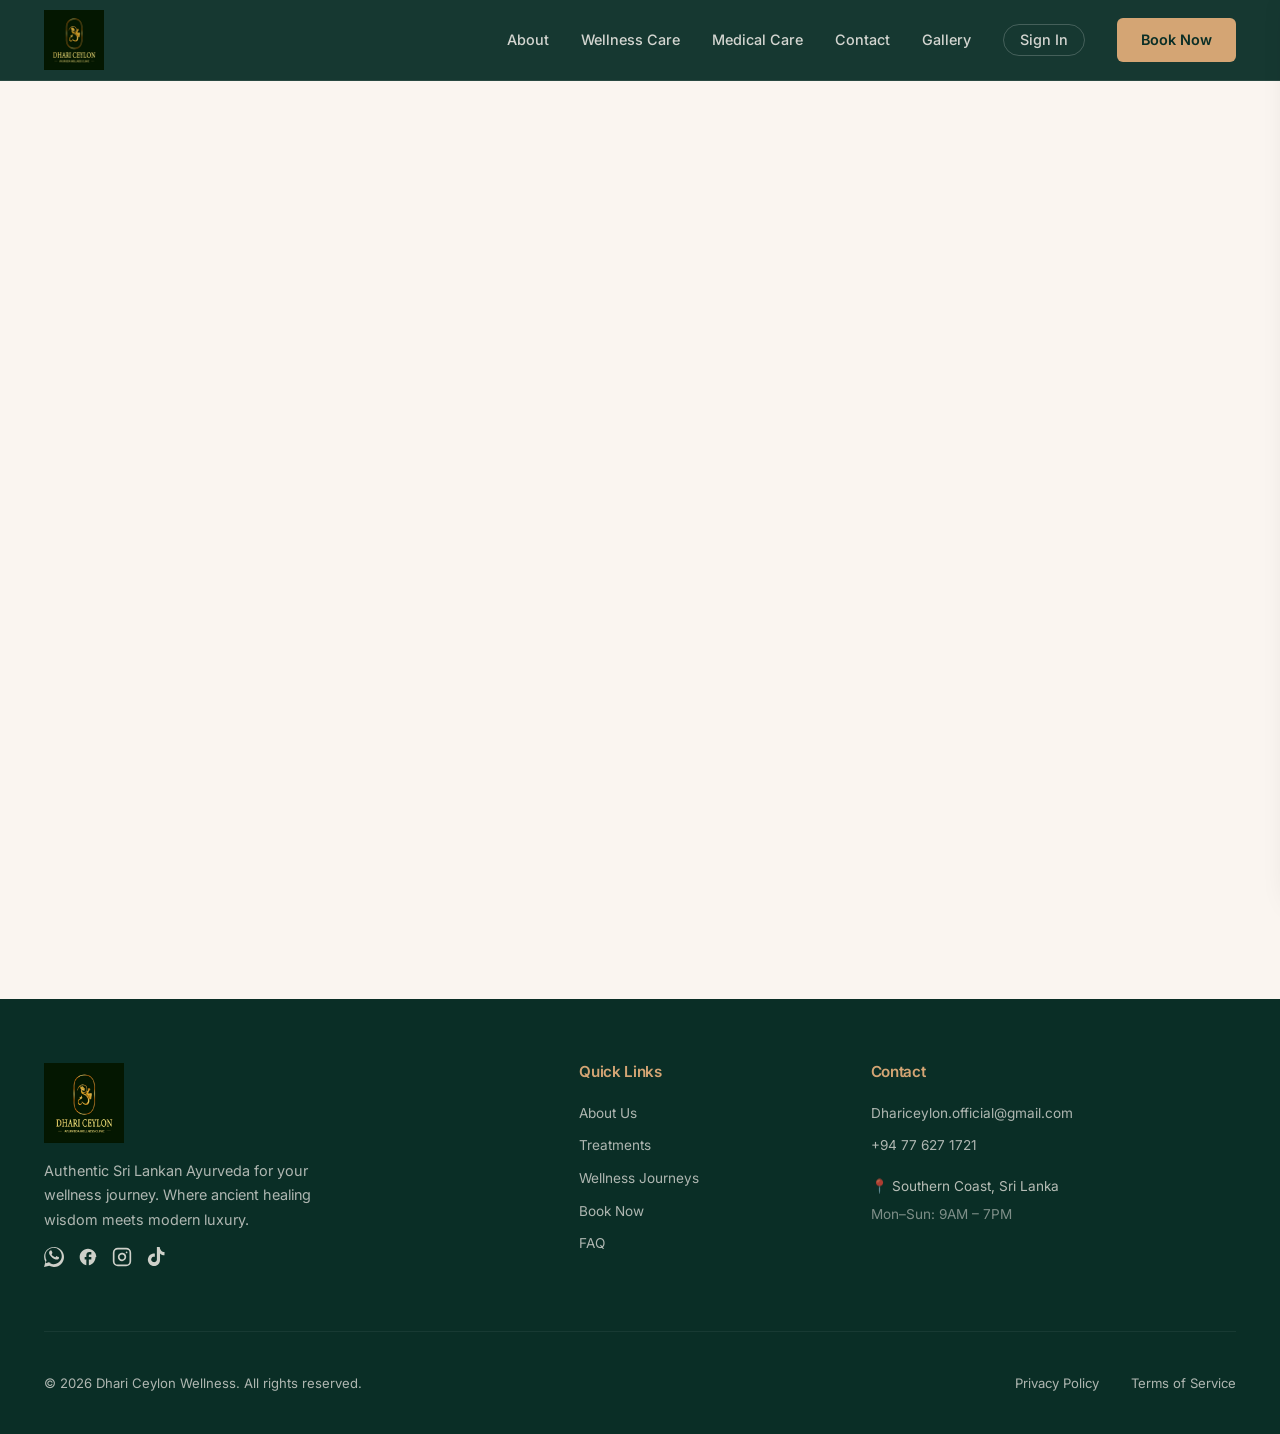
==== commit 468baa60: "Update about image with high-res square photo and update hours to 9AM - 7PM" ====
--- a/index.html
+++ b/index.html
@@ -105,7 +105,7 @@
       <div class="about-grid">
         <div class="about-image-column animate-on-scroll">
           <div class="about-image-wrapper">
-            <div class="about-image" style="background-image: url('https://images.unsplash.com/photo-1600334089648-b0d9d3028eb2?w=600&h=800&fit=crop&q=80')"></div>
+            <div class="about-image" style="background-image: url('about.jpg')"></div>
             <div class="about-image-accent"></div>
           </div>
           <div class="about-experience-badge">
@@ -231,10 +231,9 @@
       <div class="container">
         <div class="section-header animate-on-scroll">
           <div class="section-label">Immersive Experiences</div>
-          <h2 class="section-title">Multi-Day Wellness Journeys</h2>
+          <h2 class="section-title">Wellness care packages</h2>
           <p class="section-subtitle">
-            For those seeking profound transformation — multi-day programs designed to 
-            detoxify, restore, and cultivate lasting vitality.
+            Give your body the full journey it deserves at an exclusive package value
           </p>
         </div>
 
@@ -700,7 +699,7 @@
             <svg viewBox="0 0 24 24" fill="none" stroke="currentColor" stroke-width="1.5"><circle cx="12" cy="12" r="10"/><polyline points="12 6 12 12 16 14"/></svg>
           </div>
           <h3>Hours</h3>
-          <p>Monday – Sunday<br>9:00 AM – 8:00 PM</p>
+          <p>Monday – Sunday<br>9:00 AM – 7:00 PM</p>
         </div>
 
         <div class="contact-card animate-on-scroll">
@@ -882,7 +881,7 @@
           <a href="mailto:Dhariceylon.official@gmail.com">Dhariceylon.official@gmail.com</a>
           <a href="tel:+94776271721">+94 77 627 1721</a>
           <a href="https://maps.app.goo.gl/qtfkmqwanK65aoxL8?g_st=iw" target="_blank" style="margin-top: 0.5rem; opacity: 0.7; font-size: 0.85rem; display: block; color: var(--cream);">📍 Southern Coast, Sri Lanka</a>
-          <p style="opacity: 0.7; font-size: 0.85rem;">Mon–Sun: 9AM – 8PM</p>
+          <p style="opacity: 0.7; font-size: 0.85rem;">Mon–Sun: 9AM – 7PM</p>
         </div>
       </div>
 
@@ -961,10 +960,13 @@
     </svg>
   </button>
 
+  <!-- Floating Toast for Admin Reordering -->
+  <div class="admin-toast" id="adminToast"></div>
+
   <!-- Firebase SDK (compat mode for simplicity) -->
   <script src="https://www.gstatic.com/firebasejs/10.12.2/firebase-app-compat.js"></script>
   <script src="https://www.gstatic.com/firebasejs/10.12.2/firebase-firestore-compat.js"></script>
   <script src="https://www.gstatic.com/firebasejs/10.12.2/firebase-auth-compat.js"></script>
-  <script src="script.js?v=5"></script>
+  <script src="script.js?v=6"></script>
 </body>
 </html>
--- a/styles.css
+++ b/styles.css
@@ -3382,3 +3382,174 @@
     padding: 1.25rem;
   }
 }
+
+/* ===========================================================
+   ADMIN LIVE REORDER (DRAG & DROP ON LIVE GRID)
+   =========================================================== */
+.admin-live-reorder-banner {
+  display: flex;
+  align-items: center;
+  gap: 0.75rem;
+  background: linear-gradient(135deg, rgba(10, 46, 38, 0.08), rgba(212, 165, 116, 0.18));
+  border: 1.5px dashed var(--gold-dark);
+  border-radius: var(--radius-md);
+  padding: 0.85rem 1.25rem;
+  margin-bottom: 2rem;
+  color: var(--green-deep);
+  font-size: 0.9rem;
+  line-height: 1.5;
+  box-shadow: 0 4px 15px rgba(212, 165, 116, 0.15);
+  animation: adminBannerFade 0.4s ease;
+}
+
+@keyframes adminBannerFade {
+  from { opacity: 0; transform: translateY(-8px); }
+  to { opacity: 1; transform: translateY(0); }
+}
+
+.admin-live-badge {
+  background: var(--gold-dark);
+  color: #ffffff;
+  font-size: 0.72rem;
+  font-weight: 800;
+  padding: 0.25rem 0.65rem;
+  border-radius: var(--radius-full);
+  letter-spacing: 0.08em;
+  text-transform: uppercase;
+  flex-shrink: 0;
+  box-shadow: 0 2px 6px rgba(179, 125, 78, 0.4);
+}
+
+.admin-draggable-card {
+  cursor: grab;
+  position: relative;
+  transition: transform 0.25s ease, box-shadow 0.25s ease, outline 0.2s ease !important;
+}
+
+.admin-draggable-card:active {
+  cursor: grabbing;
+}
+
+/* Top bar on each card when admin is logged in */
+.admin-card-bar {
+  display: flex;
+  align-items: center;
+  justify-content: space-between;
+  background: #0d382e;
+  color: #fff;
+  padding: 8px 12px;
+  border-bottom: 1.5px solid rgba(212, 165, 116, 0.35);
+  user-select: none;
+  cursor: grab;
+  border-top-left-radius: inherit;
+  border-top-right-radius: inherit;
+  z-index: 12;
+  position: relative;
+}
+
+.admin-card-bar:active {
+  cursor: grabbing;
+}
+
+.admin-card-drag-handle {
+  display: flex;
+  align-items: center;
+  gap: 6px;
+  color: var(--accent-gold);
+  letter-spacing: 0.04em;
+  font-size: 0.72rem;
+  font-weight: 700;
+  text-transform: uppercase;
+}
+
+.admin-card-drag-handle svg {
+  color: #fff;
+  opacity: 0.9;
+}
+
+.admin-card-arrows {
+  display: flex;
+  gap: 5px;
+}
+
+.admin-arrow-btn {
+  background: rgba(255, 255, 255, 0.15);
+  border: 1px solid rgba(255, 255, 255, 0.25);
+  color: #fff;
+  border-radius: 4px;
+  width: 26px;
+  height: 24px;
+  font-size: 0.7rem;
+  display: flex;
+  align-items: center;
+  justify-content: center;
+  cursor: pointer;
+  transition: all 0.2s ease;
+  line-height: 1;
+}
+
+.admin-arrow-btn:hover {
+  background: var(--gold-dark);
+  border-color: var(--gold-dark);
+  color: #fff;
+  transform: scale(1.1);
+}
+
+/* State when actively being dragged */
+.admin-draggable-card.is-dragging {
+  opacity: 0.35 !important;
+  transform: scale(0.96) !important;
+  outline: 2px dashed var(--gold-dark) !important;
+  outline-offset: 4px;
+}
+
+/* Hover drop target highlights */
+.admin-draggable-card.drop-target-before {
+  outline: 3px solid var(--gold-dark) !important;
+  outline-offset: 4px;
+  transform: translateY(-4px);
+}
+
+.admin-draggable-card.drop-target-after {
+  outline: 3px solid var(--gold-dark) !important;
+  outline-offset: 4px;
+  transform: translateY(4px);
+}
+
+/* Floating Toast Notification */
+.admin-toast {
+  position: fixed;
+  bottom: 25px;
+  right: 25px;
+  background: var(--green-deep);
+  color: #fff;
+  padding: 12px 22px;
+  border-radius: var(--radius-full);
+  box-shadow: 0 10px 35px rgba(0, 0, 0, 0.35);
+  font-size: 0.9rem;
+  font-weight: 600;
+  display: flex;
+  align-items: center;
+  gap: 10px;
+  z-index: 999999;
+  transform: translateY(90px);
+  opacity: 0;
+  transition: all 0.35s cubic-bezier(0.16, 1, 0.3, 1);
+  border: 1.5px solid var(--accent-gold);
+  pointer-events: none;
+}
+
+.admin-toast.show {
+  transform: translateY(0);
+  opacity: 1;
+}
+
+.admin-toast.success {
+  background: #093327;
+  border-color: #28a745;
+}
+
+.admin-toast.error {
+  background: #4a1318;
+  border-color: #dc3545;
+}
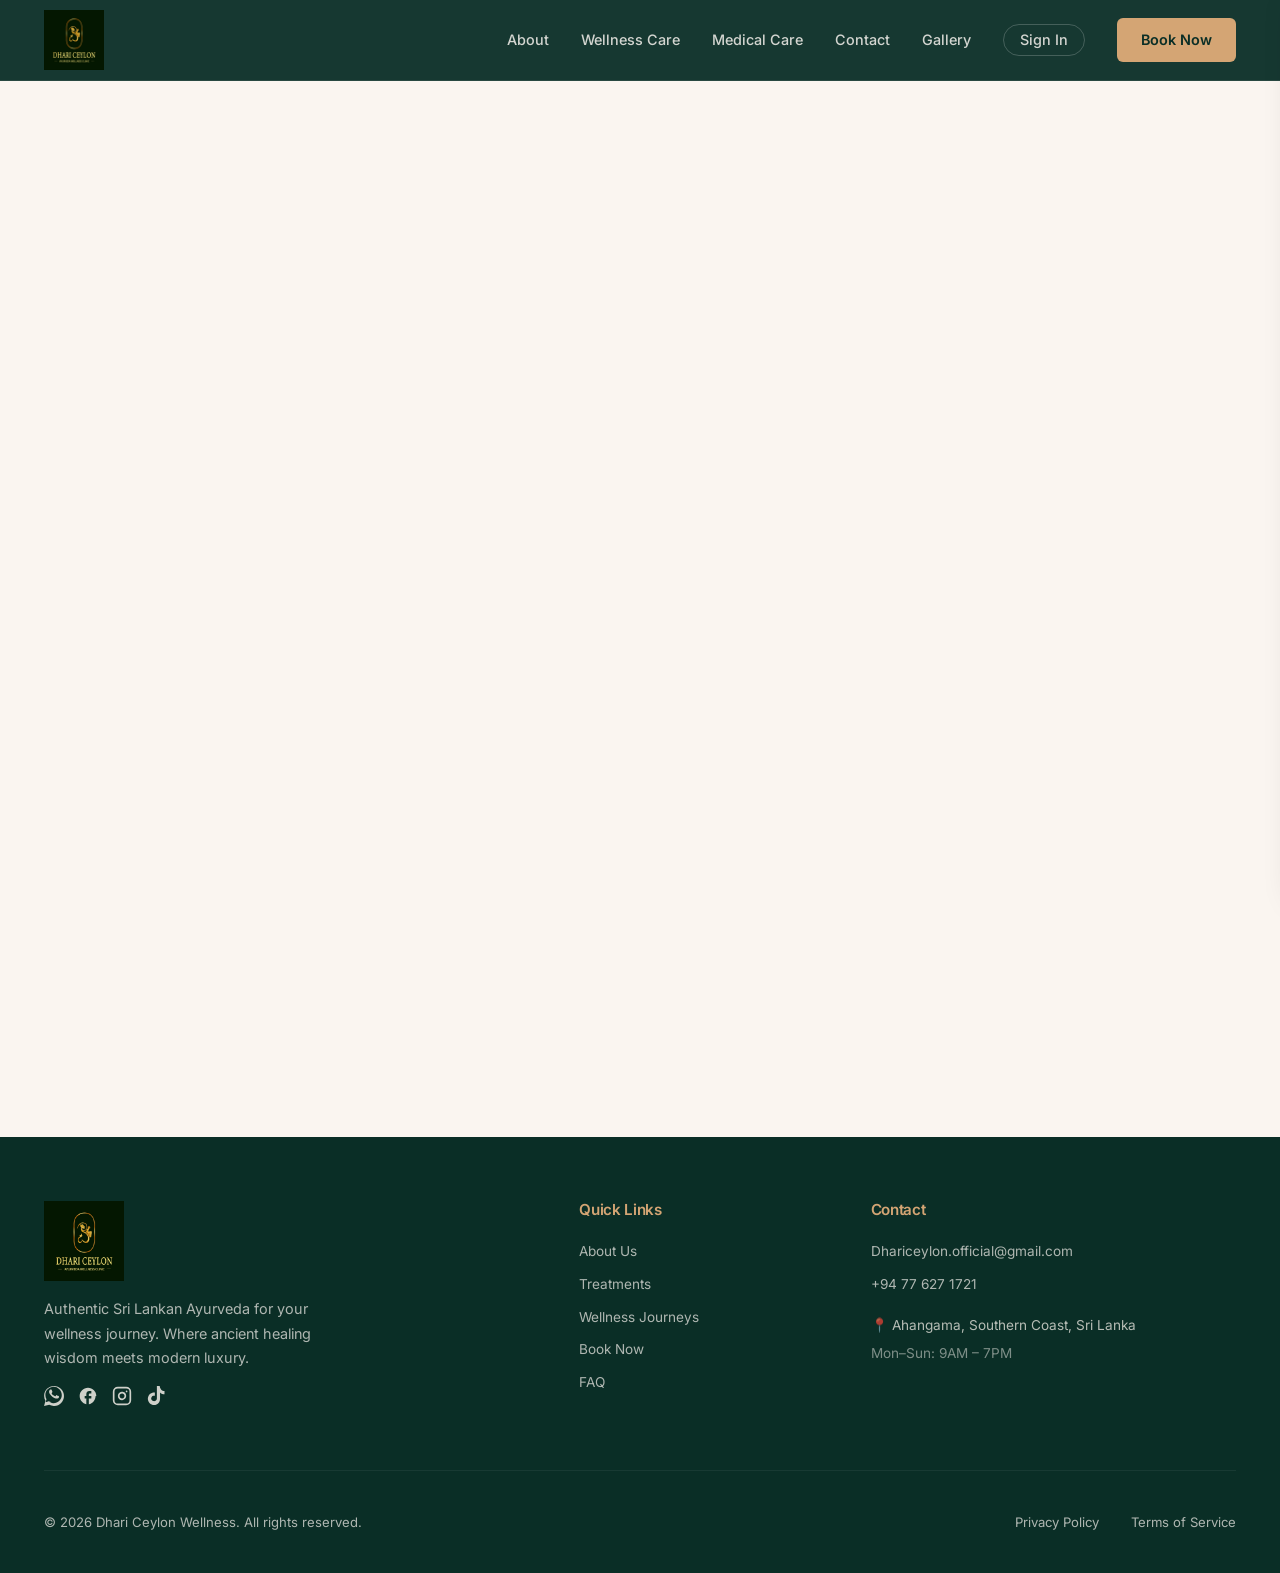
==== commit 1d55d6c3: "SEO optimization for Ahangama, sitemap, robots.txt, 404 page, and booking slots extended to 8PM" ====
--- a/index.html
+++ b/index.html
@@ -1,18 +1,228 @@
 <!DOCTYPE html>
 <html lang="en">
+
 <head>
   <meta charset="UTF-8">
   <meta name="viewport" content="width=device-width, initial-scale=1.0">
-  <title>Dhari Ceylon Wellness — Authentic Sri Lankan Ayurveda</title>
-  <meta name="description" content="Experience authentic Sri Lankan Ayurveda at Dhari Ceylon Wellness. Personalized treatments, expert therapists, and pure Ceylon herbs for your holistic healing journey.">
-  <link rel="preconnect" href="https://fonts.googleapis.com">
-  <link rel="preconnect" href="https://fonts.gstatic.com" crossorigin>
-  <link href="https://fonts.googleapis.com/css2?family=Playfair+Display:ital,wght@0,400;0,500;0,600;0,700;1,400;1,500&family=Inter:wght@300;400;500;600;700&display=swap" rel="stylesheet">
-  <link rel="stylesheet" href="styles.css">
+
+  <!-- Primary SEO Meta Tags -->
+  <title>Dhari Ceylon Wellness | Authentic Ayurveda & Wellness Clinic in Ahangama, Sri Lanka</title>
+  <meta name="description"
+    content="Experience authentic Sri Lankan Ayurveda at Dhari Ceylon Wellness in Ahangama, Sri Lanka. Personalized healing treatments, certified Ayurvedic doctors, pure Ceylon herbal remedies, and luxury wellness care packages.">
+  <meta name="keywords"
+    content="Ayurveda Ahangama, Ayurveda Sri Lanka, Dhari Ceylon, Ayurvedic wellness clinic, authentic Ceylon Ayurveda, Shirodhara Ahangama, Ayurvedic massage Southern Coast, wellness retreat Sri Lanka, Panchakarma Ahangama, Ayurvedic doctor consultation">
+  <meta name="author" content="Dhari Ceylon Wellness">
+  <meta name="robots" content="index, follow, max-image-preview:large, max-snippet:-1, max-video-preview:-1">
+  <link rel="canonical" href="https://dhariceylon.com/">
+
+  <!-- Geo & Local SEO Meta Tags (Ahangama, Southern Province, Sri Lanka) -->
+  <meta name="geo.region" content="LK-3">
+  <meta name="geo.placename" content="Ahangama, Southern Province, Sri Lanka">
+  <meta name="geo.position" content="5.9726;80.3662">
+  <meta name="ICBM" content="5.9726, 80.3662">
+
+  <!-- Mobile & PWA Theme -->
+  <meta name="theme-color" content="#0a2e26">
+  <meta name="apple-mobile-web-app-capable" content="yes">
+  <meta name="apple-mobile-web-app-status-bar-style" content="black-translucent">
+  <meta name="apple-mobile-web-app-title" content="Dhari Ceylon">
+
+  <!-- Open Graph / Facebook -->
+  <meta property="og:type" content="website">
+  <meta property="og:url" content="https://dhariceylon.com/">
+  <meta property="og:site_name" content="Dhari Ceylon Wellness">
+  <meta property="og:title" content="Dhari Ceylon Wellness | Authentic Ayurveda in Ahangama, Sri Lanka">
+  <meta property="og:description"
+    content="Sanctuary of holistic healing combining authentic Ceylon Ayurveda with bespoke treatments, expert doctors, and pure herbal remedies in Ahangama on Sri Lanka's Southern Coast.">
+  <meta property="og:image" content="https://dhariceylon.com/about-ayurveda.jpg">
+  <meta property="og:image:alt" content="Dhari Ceylon Ayurveda Wellness Clinic Ahangama">
+  <meta property="og:image:width" content="1200">
+  <meta property="og:image:height" content="630">
+  <meta property="og:locale" content="en_US">
+
+  <!-- Twitter Card -->
+  <meta name="twitter:card" content="summary_large_image">
+  <meta name="twitter:url" content="https://dhariceylon.com/">
+  <meta name="twitter:title" content="Dhari Ceylon Wellness | Authentic Ayurveda in Ahangama, Sri Lanka">
+  <meta name="twitter:description"
+    content="Sanctuary of holistic healing combining authentic Ceylon Ayurveda with bespoke treatments, expert doctors, and pure herbal remedies in Ahangama on Sri Lanka's Southern Coast.">
+  <meta name="twitter:image" content="https://dhariceylon.com/about-ayurveda.jpg">
+  <meta name="twitter:image:alt" content="Dhari Ceylon Ayurveda Wellness Sanctuary Ahangama">
+
+  <!-- Favicons -->
   <link rel="icon" type="image/jpeg" href="logo.jpg">
   <link rel="shortcut icon" href="logo.jpg" type="image/x-icon">
   <link rel="apple-touch-icon" href="logo.jpg">
+
+  <!-- Fonts & Stylesheet -->
+  <link rel="preconnect" href="https://fonts.googleapis.com">
+  <link rel="preconnect" href="https://fonts.gstatic.com" crossorigin>
+  <link
+    href="https://fonts.googleapis.com/css2?family=Playfair+Display:ital,wght@0,400;0,500;0,600;0,700;1,400;1,500&family=Inter:wght@300;400;500;600;700&display=swap"
+    rel="stylesheet">
+  <link rel="stylesheet" href="styles.css">
+
+  <!-- Structured Data (JSON-LD) -->
+  <script type="application/ld+json">
+  {
+    "@context": "https://schema.org",
+    "@graph": [
+      {
+        "@type": ["DaySpa", "HealthAndBeautyBusiness", "MedicalBusiness"],
+        "@id": "https://dhariceylon.com/#business",
+        "name": "Dhari Ceylon Wellness",
+        "alternateName": "Dhari Ceylon Ayurveda Wellness Clinic",
+        "url": "https://dhariceylon.com/",
+        "logo": "https://dhariceylon.com/logo.jpg",
+        "image": "https://dhariceylon.com/about-ayurveda.jpg",
+        "description": "Authentic Sri Lankan Ayurveda wellness clinic in Ahangama, Sri Lanka providing certified Ayurvedic doctor consultations, therapeutic treatments, wellness care packages, and natural healing therapies.",
+        "telephone": "+94776271721",
+        "email": "Dhariceylon.official@gmail.com",
+        "priceRange": "$$",
+        "currenciesAccepted": "USD, LKR, EUR, GBP",
+        "paymentAccepted": "Cash, Credit Card",
+        "address": {
+          "@type": "PostalAddress",
+          "streetAddress": "Ahangama",
+          "addressLocality": "Ahangama",
+          "addressRegion": "Southern Province",
+          "postalCode": "80650",
+          "addressCountry": "LK"
+        },
+        "geo": {
+          "@type": "GeoCoordinates",
+          "latitude": "5.9726",
+          "longitude": "80.3662"
+        },
+        "openingHoursSpecification": [
+          {
+            "@type": "OpeningHoursSpecification",
+            "dayOfWeek": [
+              "Monday",
+              "Tuesday",
+              "Wednesday",
+              "Thursday",
+              "Friday",
+              "Saturday",
+              "Sunday"
+            ],
+            "opens": "09:00",
+            "closes": "20:00"
+          }
+        ],
+        "sameAs": [
+          "https://www.instagram.com/dhariceylon",
+          "https://www.facebook.com/share/1F9GoypcTS/?mibextid=wwXIfr",
+          "https://www.tiktok.com/@dhari.ceylon",
+          "https://wa.me/94776271721"
+        ],
+        "hasOfferCatalog": {
+          "@type": "OfferCatalog",
+          "name": "Ayurvedic Treatments & Wellness Packages",
+          "itemListElement": [
+            {
+              "@type": "OfferCatalog",
+              "name": "Wellness Care",
+              "itemListElement": [
+                {
+                  "@type": "Offer",
+                  "itemOffered": {
+                    "@type": "Service",
+                    "name": "Doctor Consultation & Bespoke Treatment Plan",
+                    "description": "Comprehensive assessment of unique body constitution (Prakriti) and tailored healing plan."
+                  }
+                },
+                {
+                  "@type": "Offer",
+                  "itemOffered": {
+                    "@type": "Service",
+                    "name": "Shirodhara & Head Therapy",
+                    "description": "Traditional warm herbal oil stream over the third eye for deep relaxation, mental clarity, and stress relief."
+                  }
+                },
+                {
+                  "@type": "Offer",
+                  "itemOffered": {
+                    "@type": "Service",
+                    "name": "Abhyanga Full Body Massage",
+                    "description": "Rhythmic warm herbal oil body therapy using pure Ceylon herbs to stimulate lymphatic flow and detoxify tissues."
+                  }
+                },
+                {
+                  "@type": "Offer",
+                  "itemOffered": {
+                    "@type": "Service",
+                    "name": "Herbal Steam & Detox Rituals",
+                    "description": "Aromatic herbal steam bath infused with medicinal roots and leaves to release toxins and open bodily channels."
+                  }
+                }
+              ]
+            }
+          ]
+        }
+      },
+      {
+        "@type": "WebSite",
+        "@id": "https://dhariceylon.com/#website",
+        "url": "https://dhariceylon.com/",
+        "name": "Dhari Ceylon Wellness",
+        "description": "Authentic Sri Lankan Ayurveda Wellness Clinic",
+        "publisher": {
+          "@id": "https://dhariceylon.com/#business"
+        },
+        "inLanguage": "en"
+      },
+      {
+        "@type": "FAQPage",
+        "@id": "https://dhariceylon.com/#faq",
+        "mainEntity": [
+          {
+            "@type": "Question",
+            "name": "What should I expect during my first visit?",
+            "acceptedAnswer": {
+              "@type": "Answer",
+              "text": "Your journey begins with a comprehensive consultation with our certified Ayurvedic doctor who will assess your unique body constitution (Prakriti), discuss your health concerns, and create a personalized treatment plan. Wear comfortable clothing and arrive 15 minutes early."
+            }
+          },
+          {
+            "@type": "Question",
+            "name": "Do I need an account to book?",
+            "acceptedAnswer": {
+              "@type": "Answer",
+              "text": "Yes, you'll need to sign in with your Google account to book a session. This allows you to manage and cancel your bookings at any time. Simply click 'Sign In' in the top navigation — it takes just one click!"
+            }
+          },
+          {
+            "@type": "Question",
+            "name": "What is your cancellation policy?",
+            "acceptedAnswer": {
+              "@type": "Answer",
+              "text": "Free cancellation up to 24 hours before your scheduled appointment. For multi-day wellness journeys, we require 48 hours notice. Rescheduling is always free and can be done through our booking confirmation link."
+            }
+          },
+          {
+            "@type": "Question",
+            "name": "Are your treatments suitable for children?",
+            "acceptedAnswer": {
+              "@type": "Answer",
+              "text": "We offer a gentle Kids Pedicure treatment suitable for children. For other treatments, we recommend consulting with our doctor first. Most of our therapeutic treatments are designed for adults aged 16 and above."
+            }
+          },
+          {
+            "@type": "Question",
+            "name": "What preparation is needed before treatments?",
+            "acceptedAnswer": {
+              "@type": "Answer",
+              "text": "Avoid heavy meals 2 hours before your appointment. Stay hydrated and wear loose, comfortable clothing. For oil-based treatments, we provide disposable garments. Inform us of any allergies or medical conditions when booking."
+            }
+          }
+        ]
+      }
+    ]
+  }
+  </script>
 </head>
+
 <body>
 
   <!-- ============ HEADER / NAV ============ -->
@@ -61,139 +271,166 @@
   <div id="view-home" class="spa-view">
     <!-- ============ HERO ============ -->
     <section class="hero" id="hero">
-    <div class="hero-video-wrapper">
-      <video class="hero-video" autoplay loop muted playsinline>
-        <source src="hero-bg.mp4" type="video/mp4">
-      </video>
-      <div class="hero-video-overlay"></div>
-    </div>
-    <div class="hero-bg-pattern"></div>
-    <div class="container hero-content">
-      <div class="hero-logo animate-on-scroll">
-        <img src="logo.jpg" alt="Dhari Ceylon Ayurveda Wellness Clinic" class="hero-logo-img">
-      </div>
-      <h1 class="hero-title animate-on-scroll">
-        Restore Harmony to<br>
-        <span class="hero-accent">Mind, Body & Spirit</span>
-      </h1>
-      <p class="hero-subtitle animate-on-scroll">
-        Experience the ancient wisdom of Ceylon's finest Ayurvedic traditions in a sanctuary 
-        dedicated to your personalized wellness journey.
-      </p>
-      <div class="hero-actions animate-on-scroll">
-        <a href="#booking" class="btn btn-gold">Begin Your Healing Journey</a>
-        <a href="#wellness-care" class="btn btn-outline-light">Explore Wellness Care</a>
-      </div>
-      <div class="hero-stats animate-on-scroll">
-        <div class="hero-stat">
-          <span class="hero-stat-number">100%</span>
-          <span class="hero-stat-label">Pure Ceylon Herbs</span>
-        </div>
-      </div>
-    </div>
-    <div class="hero-scroll-indicator">
-      <span>Scroll to explore</span>
-      <div class="scroll-arrow"></div>
-    </div>
+      <div class="hero-video-wrapper">
+        <video class="hero-video" autoplay loop muted playsinline>
+          <source src="hero-bg.mp4" type="video/mp4">
+        </video>
+        <div class="hero-video-overlay"></div>
+      </div>
+      <div class="hero-bg-pattern"></div>
+      <div class="container hero-content">
+        <div class="hero-logo animate-on-scroll">
+          <img src="logo.jpg" alt="Dhari Ceylon Ayurveda Wellness Clinic Ahangama" class="hero-logo-img">
+        </div>
+        <div class="hero-location-badge animate-on-scroll"
+          style="display: inline-flex; align-items: center; gap: 8px; background: rgba(10, 46, 38, 0.45); backdrop-filter: blur(8px); border: 1px solid rgba(197, 160, 89, 0.4); padding: 6px 18px; border-radius: 50px; font-size: 0.82rem; letter-spacing: 1.2px; text-transform: uppercase; color: var(--gold-light); margin-bottom: 16px; font-weight: 500;">
+          <svg viewBox="0 0 24 24" width="14" height="14" fill="none" stroke="currentColor" stroke-width="2">
+            <path d="M21 10c0 7-9 13-9 13s-9-6-9-13a9 9 0 0 1 18 0z" />
+            <circle cx="12" cy="10" r="3" />
+          </svg>
+          <span>Ahangama &bull; Southern Coast, Sri Lanka</span>
+        </div>
+        <h1 class="hero-title animate-on-scroll">
+          Authentic Ayurvedic Wellness<br>
+          <span class="hero-accent">Mind, Body & Spirit</span>
+        </h1>
+        <p class="hero-subtitle animate-on-scroll">
+          Experience time-honored Sri Lankan Ayurvedic healing in Ahangama. Doctor-led consultations, pure Ceylon herbal
+          remedies, and bespoke wellness treatments crafted for your personal rejuvenation.
+        </p>
+        <div class="hero-actions animate-on-scroll">
+          <a href="#booking" class="btn btn-gold">Begin Your Healing Journey</a>
+          <a href="#wellness-care" class="btn btn-outline-light">Explore Wellness Care</a>
+        </div>
+        <div class="hero-stats animate-on-scroll">
+          <div class="hero-stat">
+            <span class="hero-stat-number">100%</span>
+            <span class="hero-stat-label">Pure Ceylon Herbs</span>
+          </div>
+        </div>
+      </div>
+      <div class="hero-scroll-indicator">
+        <span>Scroll to explore</span>
+        <div class="scroll-arrow"></div>
+      </div>
   </div><!-- ============ END VIEW: HOME ============ -->
 
   <!-- ============ VIEW: ABOUT ============ -->
   <div id="view-about" class="spa-view" style="display:none;">
     <!-- ============ ABOUT / PHILOSOPHY ============ -->
     <section class="section section-cream" id="about">
-    <div class="container">
-      <div class="about-grid">
-        <div class="about-image-column animate-on-scroll">
-          <div class="about-image-wrapper">
-            <div class="about-image" style="background-image: url('about.jpg')"></div>
-            <div class="about-image-accent"></div>
-          </div>
-          <div class="about-experience-badge">
-            <span class="experience-number">100%</span>
-            <span class="experience-text">Natural &<br>Authentic Care</span>
-          </div>
-        </div>
-        <div class="about-content animate-on-scroll">
-          <div class="section-label">Our Story</div>
-          <h2 class="section-title">Where Ancient Wisdom Meets Modern Wellness</h2>
-          <p class="about-lead">
-            Welcome to <strong>Dhari Ceylon Wellness</strong>, a sanctuary dedicated to restoring harmony 
-            to your mind, body, and spirit.
+      <div class="container">
+        <div class="about-grid">
+          <div class="about-image-column animate-on-scroll">
+            <div class="about-image-wrapper">
+              <div class="about-image" style="background-image: url('about-ayurveda.jpg?v=2')"></div>
+              <div class="about-image-accent"></div>
+            </div>
+            <div class="about-experience-badge">
+              <span class="experience-number">100%</span>
+              <span class="experience-text">Natural &<br>Authentic Care</span>
+            </div>
+          </div>
+          <div class="about-content animate-on-scroll">
+            <div class="section-label">Our Story</div>
+            <h2 class="section-title">Where Ancient Wisdom Meets Modern Wellness</h2>
+            <p class="about-lead">
+              Welcome to <strong>Dhari Ceylon Wellness</strong>, a sanctuary dedicated to restoring harmony
+              to your mind, body, and spirit.
+            </p>
+            <p>
+              Rooted in the time-honored traditions of authentic Sri Lankan Ayurveda, our wellness sanctuary located in
+              Ahangama on Sri Lanka's Southern Coast is a bridge between ancient medical wisdom and modern holistic well-being.
+              Whether you seek deep clinical healing or a peaceful escape to recharge, we provide a nurturing space
+              tailored entirely to your personal wellness journey.
+            </p>
+            <div class="about-vision"
+              style="margin: 24px 0; padding: 16px 20px; background: rgba(10, 46, 38, 0.04); border-left: 4px solid var(--accent-gold); border-radius: 0 8px 8px 0;">
+              <h3
+                style="font-family: var(--font-secondary); color: var(--green-deep); font-size: 1.15rem; margin-top: 0; margin-bottom: 6px; font-weight: 600; letter-spacing: 0.5px;">
+                Our Vision</h3>
+              <p style="font-size: 0.92rem; line-height: 1.6; color: var(--text-dark); margin: 0; font-style: italic;">
+                "To be a globally recognized sanctuary of holistic healing, combining authentic Ceylon Ayurveda with the
+                highest international standards of care to inspire a healthier, more balanced world."
+              </p>
+            </div>
+            <a href="#difference" class="btn btn-primary">Discover Our Difference</a>
+          </div>
+        </div>
+      </div>
+    </section>
+
+    <!-- ============ THE DHARI CEYLON DIFFERENCE ============ -->
+    <section class="section section-white" id="difference">
+      <div class="container">
+        <div class="section-header animate-on-scroll">
+          <div class="section-label">What Sets Us Apart</div>
+          <h2 class="section-title">The Dhari Ceylon Difference</h2>
+          <p class="section-subtitle">
+            True healing cannot be rushed, and it cannot be mass-produced. Every individual
+            who walks through our doors is unique.
           </p>
-          <p>
-            Rooted in the time-honored traditions of authentic Sri Lankan Ayurveda, our center is a 
-            bridge between ancient medical wisdom and modern holistic well-being. Whether you seek 
-            deep clinical healing or a peaceful escape to recharge, we provide a nurturing space 
-            tailored entirely to your personal wellness journey.
-          </p>
-          <div class="about-vision" style="margin: 24px 0; padding: 16px 20px; background: rgba(10, 46, 38, 0.04); border-left: 4px solid var(--accent-gold); border-radius: 0 8px 8px 0;">
-            <h3 style="font-family: var(--font-secondary); color: var(--green-deep); font-size: 1.15rem; margin-top: 0; margin-bottom: 6px; font-weight: 600; letter-spacing: 0.5px;">Our Vision</h3>
-            <p style="font-size: 0.92rem; line-height: 1.6; color: var(--text-dark); margin: 0; font-style: italic;">
-              "To be a globally recognized sanctuary of holistic healing, combining authentic Ceylon Ayurveda with the highest international standards of care to inspire a healthier, more balanced world."
+        </div>
+
+        <div class="pillars-grid">
+          <div class="pillar-card animate-on-scroll">
+            <div class="pillar-icon">
+              <svg viewBox="0 0 48 48" fill="none">
+                <path d="M24 6C24 6 10 16 10 26C10 33.18 15.82 39 23 39H25C32.18 39 38 33.18 38 26C38 16 24 6 24 6Z"
+                  stroke="currentColor" stroke-width="2" />
+                <path d="M24 16V32" stroke="currentColor" stroke-width="1.5" />
+                <path d="M18 24C18 24 21 28 24 28C27 28 30 24 30 24" stroke="currentColor" stroke-width="1.5" />
+              </svg>
+            </div>
+            <div class="pillar-number">01</div>
+            <h3 class="pillar-title">Doctor Consultation & Personalized Care</h3>
+            <p class="pillar-text">
+              Your journey begins at the source. Comprehensive consultation with certified Ayurvedic doctors
+              to understand your unique <em>Prakriti</em> (body constitution) and craft a bespoke treatment plan.
             </p>
-          </div>
-          <a href="#difference" class="btn btn-primary">Discover Our Difference</a>
-        </div>
-      </div>
-    </div>
-  </section>
-
-  <!-- ============ THE DHARI CEYLON DIFFERENCE ============ -->
-  <section class="section section-white" id="difference">
-    <div class="container">
-      <div class="section-header animate-on-scroll">
-        <div class="section-label">What Sets Us Apart</div>
-        <h2 class="section-title">The Dhari Ceylon Difference</h2>
-        <p class="section-subtitle">
-          True healing cannot be rushed, and it cannot be mass-produced. Every individual 
-          who walks through our doors is unique.
-        </p>
-      </div>
-
-      <div class="pillars-grid">
-        <div class="pillar-card animate-on-scroll">
-          <div class="pillar-icon">
-            <svg viewBox="0 0 48 48" fill="none"><path d="M24 6C24 6 10 16 10 26C10 33.18 15.82 39 23 39H25C32.18 39 38 33.18 38 26C38 16 24 6 24 6Z" stroke="currentColor" stroke-width="2"/><path d="M24 16V32" stroke="currentColor" stroke-width="1.5"/><path d="M18 24C18 24 21 28 24 28C27 28 30 24 30 24" stroke="currentColor" stroke-width="1.5"/></svg>
-          </div>
-          <div class="pillar-number">01</div>
-          <h3 class="pillar-title">Doctor Consultation & Personalized Care</h3>
-          <p class="pillar-text">
-            Your journey begins at the source. Comprehensive consultation with certified Ayurvedic doctors 
-            to understand your unique <em>Prakriti</em> (body constitution) and craft a bespoke treatment plan.
-          </p>
-          <div class="pillar-highlight">We don't just treat symptoms — we target the root cause.</div>
-        </div>
-
-        <div class="pillar-card animate-on-scroll">
-          <div class="pillar-icon">
-            <svg viewBox="0 0 48 48" fill="none"><circle cx="24" cy="16" r="6" stroke="currentColor" stroke-width="2"/><path d="M12 36C12 29.373 17.373 24 24 24C30.627 24 36 29.373 36 36" stroke="currentColor" stroke-width="2"/><path d="M20 12L24 8L28 12" stroke="currentColor" stroke-width="1.5" stroke-linecap="round"/></svg>
-          </div>
-          <div class="pillar-number">02</div>
-          <h3 class="pillar-title">Expert Hands</h3>
-          <p class="pillar-text">
-            Highly trained therapists who are masters of traditional touch, oil application, and 
-            pressure-point therapies. Every stroke and herbal application is executed with precision 
-            and healing intent.
-          </p>
-          <div class="pillar-highlight">Profound understanding of anatomy & Ayurvedic principles.</div>
-        </div>
-
-        <div class="pillar-card animate-on-scroll">
-          <div class="pillar-icon">
-            <svg viewBox="0 0 48 48" fill="none"><path d="M24 6L28 14H20L24 6Z" stroke="currentColor" stroke-width="2"/><path d="M24 14V42" stroke="currentColor" stroke-width="2"/><path d="M16 22C16 22 20 26 24 22C28 18 32 22 32 22" stroke="currentColor" stroke-width="1.5"/><path d="M14 30C14 30 19 34 24 30C29 26 34 30 34 30" stroke="currentColor" stroke-width="1.5"/></svg>
-          </div>
-          <div class="pillar-number">03</div>
-          <h3 class="pillar-title">Pure Ceylon Herbs & Oils</h3>
-          <p class="pillar-text">
-            Sourcing only the finest, purest, most potent natural herbs, roots, and oils native 
-            to Sri Lanka. Medicines prepared with strict adherence to traditional standards for 
-            maximum therapeutic benefit.
-          </p>
-          <div class="pillar-highlight">Authentic ingredients. Uncompromised quality.</div>
-        </div>
-      </div>
-    </div>
-  </section>
+            <div class="pillar-highlight">We don't just treat symptoms — we target the root cause.</div>
+          </div>
+
+          <div class="pillar-card animate-on-scroll">
+            <div class="pillar-icon">
+              <svg viewBox="0 0 48 48" fill="none">
+                <circle cx="24" cy="16" r="6" stroke="currentColor" stroke-width="2" />
+                <path d="M12 36C12 29.373 17.373 24 24 24C30.627 24 36 29.373 36 36" stroke="currentColor"
+                  stroke-width="2" />
+                <path d="M20 12L24 8L28 12" stroke="currentColor" stroke-width="1.5" stroke-linecap="round" />
+              </svg>
+            </div>
+            <div class="pillar-number">02</div>
+            <h3 class="pillar-title">Expert Hands</h3>
+            <p class="pillar-text">
+              Highly trained therapists who are masters of traditional touch, oil application, and
+              pressure-point therapies. Every stroke and herbal application is executed with precision
+              and healing intent.
+            </p>
+            <div class="pillar-highlight">Profound understanding of anatomy & Ayurvedic principles.</div>
+          </div>
+
+          <div class="pillar-card animate-on-scroll">
+            <div class="pillar-icon">
+              <svg viewBox="0 0 48 48" fill="none">
+                <path d="M24 6L28 14H20L24 6Z" stroke="currentColor" stroke-width="2" />
+                <path d="M24 14V42" stroke="currentColor" stroke-width="2" />
+                <path d="M16 22C16 22 20 26 24 22C28 18 32 22 32 22" stroke="currentColor" stroke-width="1.5" />
+                <path d="M14 30C14 30 19 34 24 30C29 26 34 30 34 30" stroke="currentColor" stroke-width="1.5" />
+              </svg>
+            </div>
+            <div class="pillar-number">03</div>
+            <h3 class="pillar-title">Pure Ceylon Herbs & Oils</h3>
+            <p class="pillar-text">
+              Sourcing only the finest, purest, most potent natural herbs, roots, and oils native
+              to Sri Lanka. Medicines prepared with strict adherence to traditional standards for
+              maximum therapeutic benefit.
+            </p>
+            <div class="pillar-highlight">Authentic ingredients. Uncompromised quality.</div>
+          </div>
+        </div>
+      </div>
+    </section>
 
 
 
@@ -213,9 +450,12 @@
         </div>
 
         <!-- Navigation Buttons for Treatments and Packages -->
-        <div class="wellness-subnav animate-on-scroll" style="display: flex; justify-content: center; gap: 15px; margin: 0 auto 40px auto; max-width: 400px;">
-          <a href="#wellness-treatments" class="btn btn-primary" style="flex: 1; text-align: center; font-size: 0.95rem; border-radius: 50px; padding: 12px 24px; display: inline-flex; align-items: center; justify-content: center; font-weight: 500; letter-spacing: 0.5px;">Treatments</a>
-          <a href="#journey" class="btn btn-gold" style="flex: 1; text-align: center; font-size: 0.95rem; border-radius: 50px; padding: 12px 24px; display: inline-flex; align-items: center; justify-content: center; font-weight: 500; letter-spacing: 0.5px;">Packages</a>
+        <div class="wellness-subnav animate-on-scroll"
+          style="display: flex; justify-content: center; gap: 15px; margin: 0 auto 40px auto; max-width: 400px;">
+          <a href="#wellness-treatments" class="btn btn-primary"
+            style="flex: 1; text-align: center; font-size: 0.95rem; border-radius: 50px; padding: 12px 24px; display: inline-flex; align-items: center; justify-content: center; font-weight: 500; letter-spacing: 0.5px;">Treatments</a>
+          <a href="#journey" class="btn btn-gold"
+            style="flex: 1; text-align: center; font-size: 0.95rem; border-radius: 50px; padding: 12px 24px; display: inline-flex; align-items: center; justify-content: center; font-weight: 500; letter-spacing: 0.5px;">Packages</a>
         </div>
 
         <div id="wellness-treatments" style="scroll-margin-top: 100px;">
@@ -227,7 +467,8 @@
     </section>
 
     <!-- ============ MULTI-DAY WELLNESS JOURNEYS ============ -->
-    <section class="section section-white" id="journey" style="border-top: 1px solid #E5E0D8; scroll-margin-top: 100px;">
+    <section class="section section-white" id="journey"
+      style="border-top: 1px solid #E5E0D8; scroll-margin-top: 100px;">
       <div class="container">
         <div class="section-header animate-on-scroll">
           <div class="section-label">Immersive Experiences</div>
@@ -258,9 +499,12 @@
         </div>
 
         <!-- Navigation Buttons for Treatments and Packages -->
-        <div class="wellness-subnav animate-on-scroll" style="display: flex; justify-content: center; gap: 15px; margin: 0 auto 40px auto; max-width: 400px;">
-          <a href="#medical-treatments" class="btn btn-primary" style="flex: 1; text-align: center; font-size: 0.95rem; border-radius: 50px; padding: 12px 24px; display: inline-flex; align-items: center; justify-content: center; font-weight: 500; letter-spacing: 0.5px;">Treatments</a>
-          <a href="#medical-journey" class="btn btn-gold" style="flex: 1; text-align: center; font-size: 0.95rem; border-radius: 50px; padding: 12px 24px; display: inline-flex; align-items: center; justify-content: center; font-weight: 500; letter-spacing: 0.5px;">Packages</a>
+        <div class="wellness-subnav animate-on-scroll"
+          style="display: flex; justify-content: center; gap: 15px; margin: 0 auto 40px auto; max-width: 400px;">
+          <a href="#medical-treatments" class="btn btn-primary"
+            style="flex: 1; text-align: center; font-size: 0.95rem; border-radius: 50px; padding: 12px 24px; display: inline-flex; align-items: center; justify-content: center; font-weight: 500; letter-spacing: 0.5px;">Treatments</a>
+          <a href="#medical-journey" class="btn btn-gold"
+            style="flex: 1; text-align: center; font-size: 0.95rem; border-radius: 50px; padding: 12px 24px; display: inline-flex; align-items: center; justify-content: center; font-weight: 500; letter-spacing: 0.5px;">Packages</a>
         </div>
 
         <div id="medical-treatments" style="scroll-margin-top: 100px;">
@@ -272,13 +516,15 @@
     </section>
 
     <!-- ============ MULTI-DAY MEDICAL JOURNEYS ============ -->
-    <section class="section section-white" id="medical-journey" style="border-top: 1px solid #E5E0D8; scroll-margin-top: 100px;">
+    <section class="section section-white" id="medical-journey"
+      style="border-top: 1px solid #E5E0D8; scroll-margin-top: 100px;">
       <div class="container">
         <div class="section-header animate-on-scroll">
           <div class="section-label">Targeted Recovery</div>
           <h2 class="section-title">Medical Care Packages</h2>
           <p class="section-subtitle">
-            Comprehensive multi-day clinical programs customized by our doctors to address chronic issues and guide your long-term recovery.
+            Comprehensive multi-day clinical programs customized by our doctors to address chronic issues and guide your
+            long-term recovery.
           </p>
         </div>
 
@@ -293,510 +539,617 @@
   <div id="view-booking" class="spa-view" style="display:none;">
     <!-- ============ BOOKING SECTION ============ -->
     <section class="section section-white" id="booking">
-    <div class="container">
-      <div class="booking-grid">
-        <div class="booking-info animate-on-scroll">
-          <div class="section-label">Ready to Begin?</div>
-          <h2 class="section-title">Book Your Healing Journey</h2>
-          <p>
-            Simply select your treatment, pick a date, and provide your 
-            contact details. We'll confirm your appointment within hours.
-          </p>
-
-          <div class="booking-steps">
-            <div class="booking-step">
-              <div class="booking-step-num">1</div>
-              <div>
-                <strong>Choose Your Treatment</strong>
-                <p>Select from our range of Ayurvedic packages</p>
+      <div class="container">
+        <div class="booking-grid">
+          <div class="booking-info animate-on-scroll">
+            <div class="section-label">Ready to Begin?</div>
+            <h2 class="section-title">Book Your Healing Journey</h2>
+            <p>
+              Simply select your treatment, pick a date, and provide your
+              contact details. We'll confirm your appointment within hours.
+            </p>
+
+            <div class="booking-steps">
+              <div class="booking-step">
+                <div class="booking-step-num">1</div>
+                <div>
+                  <strong>Choose Your Treatment</strong>
+                  <p>Select from our range of Ayurvedic packages</p>
+                </div>
               </div>
-            </div>
-            <div class="booking-step">
-              <div class="booking-step-num">2</div>
-              <div>
-                <strong>Pick Your Date & Time</strong>
-                <p>Flexible scheduling to fit your plans</p>
+              <div class="booking-step">
+                <div class="booking-step-num">2</div>
+                <div>
+                  <strong>Pick Your Date & Time</strong>
+                  <p>Flexible scheduling to fit your plans</p>
+                </div>
               </div>
-            </div>
-            <div class="booking-step">
-              <div class="booking-step-num">3</div>
-              <div>
-                <strong>WhatsApp Confirmation</strong>
-                <p>Details sent directly to us via WhatsApp</p>
+              <div class="booking-step">
+                <div class="booking-step-num">3</div>
+                <div>
+                  <strong>WhatsApp Confirmation</strong>
+                  <p>Details sent directly to us via WhatsApp</p>
+                </div>
               </div>
             </div>
-          </div>
-
-          <div class="booking-trust">
-            <div class="trust-item">✓ Free cancellation up to 24hrs</div>
-            <div class="trust-item">✓ Doctor consultation included</div>
-            <div class="trust-item">✓ Personalized treatment plan</div>
-          </div>
-        </div>
-
-        <div class="booking-form-wrapper animate-on-scroll">
-          <!-- Auth Gate Overlay -->
-          <div class="auth-gate" id="authGate">
-            <div class="auth-gate-content">
-              <div class="auth-gate-icon">
-                <svg viewBox="0 0 24 24" fill="none" stroke="currentColor" stroke-width="1.5"><rect x="3" y="11" width="18" height="11" rx="2" ry="2"/><path d="M7 11V7a5 5 0 0 1 10 0v4"/></svg>
+
+            <div class="booking-trust">
+              <div class="trust-item">✓ Free cancellation up to 24hrs</div>
+              <div class="trust-item">✓ Doctor consultation included</div>
+              <div class="trust-item">✓ Personalized treatment plan</div>
+            </div>
+          </div>
+
+          <div class="booking-form-wrapper animate-on-scroll">
+            <!-- Auth Gate Overlay -->
+            <div class="auth-gate" id="authGate">
+              <div class="auth-gate-content">
+                <div class="auth-gate-icon">
+                  <svg viewBox="0 0 24 24" fill="none" stroke="currentColor" stroke-width="1.5">
+                    <rect x="3" y="11" width="18" height="11" rx="2" ry="2" />
+                    <path d="M7 11V7a5 5 0 0 1 10 0v4" />
+                  </svg>
+                </div>
+                <h3>Sign in to Book</h3>
+                <p>Please sign in with your Google account to book a treatment session.</p>
+                <button class="btn btn-google" onclick="handleAuthClick()">
+                  <svg viewBox="0 0 24 24" width="20" height="20">
+                    <path
+                      d="M22.56 12.25c0-.78-.07-1.53-.2-2.25H12v4.26h5.92a5.06 5.06 0 0 1-2.2 3.32v2.77h3.57c2.08-1.92 3.28-4.74 3.28-8.1z"
+                      fill="#4285F4" />
+                    <path
+                      d="M12 23c2.97 0 5.46-.98 7.28-2.66l-3.57-2.77c-.98.66-2.23 1.06-3.71 1.06-2.86 0-5.29-1.93-6.16-4.53H2.18v2.84C3.99 20.53 7.7 23 12 23z"
+                      fill="#34A853" />
+                    <path
+                      d="M5.84 14.09c-.22-.66-.35-1.36-.35-2.09s.13-1.43.35-2.09V7.07H2.18C1.43 8.55 1 10.22 1 12s.43 3.45 1.18 4.93l2.85-2.22.81-.62z"
+                      fill="#FBBC05" />
+                    <path
+                      d="M12 5.38c1.62 0 3.06.56 4.21 1.64l3.15-3.15C17.45 2.09 14.97 1 12 1 7.7 1 3.99 3.47 2.18 7.07l3.66 2.84c.87-2.6 3.3-4.53 6.16-4.53z"
+                      fill="#EA4335" />
+                  </svg>
+                  Sign in with Google
+                </button>
               </div>
-              <h3>Sign in to Book</h3>
-              <p>Please sign in with your Google account to book a treatment session.</p>
-              <button class="btn btn-google" onclick="handleAuthClick()">
-                <svg viewBox="0 0 24 24" width="20" height="20"><path d="M22.56 12.25c0-.78-.07-1.53-.2-2.25H12v4.26h5.92a5.06 5.06 0 0 1-2.2 3.32v2.77h3.57c2.08-1.92 3.28-4.74 3.28-8.1z" fill="#4285F4"/><path d="M12 23c2.97 0 5.46-.98 7.28-2.66l-3.57-2.77c-.98.66-2.23 1.06-3.71 1.06-2.86 0-5.29-1.93-6.16-4.53H2.18v2.84C3.99 20.53 7.7 23 12 23z" fill="#34A853"/><path d="M5.84 14.09c-.22-.66-.35-1.36-.35-2.09s.13-1.43.35-2.09V7.07H2.18C1.43 8.55 1 10.22 1 12s.43 3.45 1.18 4.93l2.85-2.22.81-.62z" fill="#FBBC05"/><path d="M12 5.38c1.62 0 3.06.56 4.21 1.64l3.15-3.15C17.45 2.09 14.97 1 12 1 7.7 1 3.99 3.47 2.18 7.07l3.66 2.84c.87-2.6 3.3-4.53 6.16-4.53z" fill="#EA4335"/></svg>
-                Sign in with Google
+            </div>
+
+            <form class="booking-form" id="bookingForm">
+              <h3 class="form-title">Appointment Details</h3>
+              <div class="form-user-info" id="formUserInfo" style="display:none;">
+                <img class="form-user-avatar" id="formUserAvatar" src="" alt="">
+                <div>
+                  <div class="form-user-name" id="formUserName"></div>
+                  <div class="form-user-email" id="formUserEmail"></div>
+                </div>
+              </div>
+
+              <div class="form-group select-treatments-group">
+                <label>Select Treatments *</label>
+                <div class="multi-select-input" id="multiSelectInput" onclick="toggleMultiSelectDropdown(event)">
+                  <div class="selected-chips" id="selectedChips">
+                    <span class="placeholder-text">Choose treatment(s)...</span>
+                  </div>
+                  <div class="dropdown-arrow">▼</div>
+                </div>
+                <div class="multi-select-dropdown" id="multiSelectDropdown" style="display:none;"
+                  onclick="event.stopPropagation()">
+                  <!-- Dynamically populated categories and treatment checkboxes -->
+                </div>
+                <input type="hidden" id="selectedTreatmentsHidden" required>
+              </div>
+
+              <div class="form-group">
+                <label for="fullName">Full Name *</label>
+                <input type="text" id="fullName" placeholder="Your full name" required>
+              </div>
+
+              <div class="form-row">
+                <div class="form-group">
+                  <label for="phone">Phone Number</label>
+                  <input type="tel" id="phone" placeholder="+94 77 627 1721">
+                </div>
+                <div class="form-group">
+                  <label for="date">Preferred Date *</label>
+                  <input type="date" id="date" required>
+                </div>
+              </div>
+
+              <div class="form-group">
+                <label for="time">Preferred Time *</label>
+                <select id="time" required>
+                  <option value="">Select a time slot...</option>
+                  <option value="09:00">9:00 AM</option>
+                  <option value="10:00">10:00 AM</option>
+                  <option value="11:00">11:00 AM</option>
+                  <option value="12:00">12:00 PM</option>
+                  <option value="13:00">1:00 PM</option>
+                  <option value="14:00">2:00 PM</option>
+                  <option value="15:00">3:00 PM</option>
+                  <option value="16:00">4:00 PM</option>
+                  <option value="17:00">5:00 PM</option>
+                  <option value="18:00">6:00 PM</option>
+                  <option value="19:00">7:00 PM</option>
+                  <option value="20:00">8:00 PM</option>
+                </select>
+              </div>
+
+              <div class="form-group">
+                <label for="requests">Special Requests</label>
+                <textarea id="requests" rows="3"
+                  placeholder="Any allergies, health conditions, or special requests?"></textarea>
+              </div>
+
+              <button type="submit" class="btn btn-gold btn-full" id="bookingSubmitBtn">
+                <span class="btn-text">Book via WhatsApp</span>
+                <span class="btn-loader" style="display:none;">Sending...</span>
               </button>
-            </div>
-          </div>
-
-          <form class="booking-form" id="bookingForm">
-            <h3 class="form-title">Appointment Details</h3>
-            <div class="form-user-info" id="formUserInfo" style="display:none;">
-              <img class="form-user-avatar" id="formUserAvatar" src="" alt="">
-              <div>
-                <div class="form-user-name" id="formUserName"></div>
-                <div class="form-user-email" id="formUserEmail"></div>
-              </div>
-            </div>
-
-            <div class="form-group select-treatments-group">
-              <label>Select Treatments *</label>
-              <div class="multi-select-input" id="multiSelectInput" onclick="toggleMultiSelectDropdown(event)">
-                <div class="selected-chips" id="selectedChips">
-                  <span class="placeholder-text">Choose treatment(s)...</span>
-                </div>
-                <div class="dropdown-arrow">▼</div>
-              </div>
-              <div class="multi-select-dropdown" id="multiSelectDropdown" style="display:none;" onclick="event.stopPropagation()">
-                <!-- Dynamically populated categories and treatment checkboxes -->
-              </div>
-              <input type="hidden" id="selectedTreatmentsHidden" required>
-            </div>
-
-            <div class="form-group">
-              <label for="fullName">Full Name *</label>
-              <input type="text" id="fullName" placeholder="Your full name" required>
-            </div>
-
-            <div class="form-row">
-              <div class="form-group">
-                <label for="phone">Phone Number</label>
-                <input type="tel" id="phone" placeholder="+94 77 627 1721">
-              </div>
-              <div class="form-group">
-                <label for="date">Preferred Date *</label>
-                <input type="date" id="date" required>
-              </div>
-            </div>
-
-            <div class="form-group">
-              <label for="time">Preferred Time *</label>
-              <select id="time" required>
-                <option value="">Select a time slot...</option>
-                <option value="09:00">9:00 AM</option>
-                <option value="10:00">10:00 AM</option>
-                <option value="11:00">11:00 AM</option>
-                <option value="12:00">12:00 PM</option>
-                <option value="13:00">1:00 PM</option>
-                <option value="14:00">2:00 PM</option>
-                <option value="15:00">3:00 PM</option>
-                <option value="16:00">4:00 PM</option>
-                <option value="17:00">5:00 PM</option>
-                <option value="18:00">6:00 PM</option>
-              </select>
-            </div>
-
-            <div class="form-group">
-              <label for="requests">Special Requests</label>
-              <textarea id="requests" rows="3" placeholder="Any allergies, health conditions, or special requests?"></textarea>
-            </div>
-
-            <button type="submit" class="btn btn-gold btn-full" id="bookingSubmitBtn">
-              <span class="btn-text">Book via WhatsApp</span>
-              <span class="btn-loader" style="display:none;">Sending...</span>
-            </button>
-            <p class="form-note">Sign in required • Booking sent via WhatsApp</p>
-          </form>
-        </div>
-      </div>
-    </div>
+              <p class="form-note">Sign in required • Booking sent via WhatsApp</p>
+            </form>
+          </div>
+        </div>
+      </div>
   </div><!-- ============ END VIEW: BOOKING ============ -->
 
   <!-- ============ VIEW: MY BOOKINGS ============ -->
   <div id="view-my-bookings" class="spa-view" style="display:none;">
     <!-- ============ MY BOOKINGS ============ -->
     <section class="section section-cream" id="my-bookings">
-    <div class="container">
-      <div class="section-header animate-on-scroll">
-        <div class="section-label">Your Appointments</div>
-        <h2 class="section-title">My Bookings</h2>
-        <p class="section-subtitle" id="myBookingsSubtitle">Sign in to view and manage your upcoming appointments.</p>
-      </div>
-
-      <!-- Not signed in state -->
-      <div class="my-bookings-auth" id="myBookingsAuth">
-        <div class="my-bookings-auth-card animate-on-scroll">
-          <div class="auth-gate-icon">
-            <svg viewBox="0 0 24 24" fill="none" stroke="currentColor" stroke-width="1.5"><path d="M20 21v-2a4 4 0 0 0-4-4H8a4 4 0 0 0-4 4v2"/><circle cx="12" cy="7" r="4"/></svg>
-          </div>
-          <h3>Sign in to see your bookings</h3>
-          <p>View, manage, and cancel your upcoming appointments.</p>
-          <button class="btn btn-google" onclick="handleAuthClick()">
-            <svg viewBox="0 0 24 24" width="20" height="20"><path d="M22.56 12.25c0-.78-.07-1.53-.2-2.25H12v4.26h5.92a5.06 5.06 0 0 1-2.2 3.32v2.77h3.57c2.08-1.92 3.28-4.74 3.28-8.1z" fill="#4285F4"/><path d="M12 23c2.97 0 5.46-.98 7.28-2.66l-3.57-2.77c-.98.66-2.23 1.06-3.71 1.06-2.86 0-5.29-1.93-6.16-4.53H2.18v2.84C3.99 20.53 7.7 23 12 23z" fill="#34A853"/><path d="M5.84 14.09c-.22-.66-.35-1.36-.35-2.09s.13-1.43.35-2.09V7.07H2.18C1.43 8.55 1 10.22 1 12s.43 3.45 1.18 4.93l2.85-2.22.81-.62z" fill="#FBBC05"/><path d="M12 5.38c1.62 0 3.06.56 4.21 1.64l3.15-3.15C17.45 2.09 14.97 1 12 1 7.7 1 3.99 3.47 2.18 7.07l3.66 2.84c.87-2.6 3.3-4.53 6.16-4.53z" fill="#EA4335"/></svg>
-            Sign in with Google
-          </button>
-        </div>
-      </div>
-
-      <!-- Signed in — bookings list -->
-      <div class="my-bookings-list" id="myBookingsList" style="display:none;">
-        <div class="my-bookings-cards" id="myBookingsCards">
-          <!-- Booking cards injected by JS -->
-        </div>
-        <div class="my-bookings-empty" id="myBookingsEmpty" style="display:none;">
-          <p>You don't have any upcoming bookings yet.</p>
-          <a href="#booking" class="btn btn-primary">Book a Treatment</a>
-        </div>
-      </div>
-    </div>
+      <div class="container">
+        <div class="section-header animate-on-scroll">
+          <div class="section-label">Your Appointments</div>
+          <h2 class="section-title">My Bookings</h2>
+          <p class="section-subtitle" id="myBookingsSubtitle">Sign in to view and manage your upcoming appointments.</p>
+        </div>
+
+        <!-- Not signed in state -->
+        <div class="my-bookings-auth" id="myBookingsAuth">
+          <div class="my-bookings-auth-card animate-on-scroll">
+            <div class="auth-gate-icon">
+              <svg viewBox="0 0 24 24" fill="none" stroke="currentColor" stroke-width="1.5">
+                <path d="M20 21v-2a4 4 0 0 0-4-4H8a4 4 0 0 0-4 4v2" />
+                <circle cx="12" cy="7" r="4" />
+              </svg>
+            </div>
+            <h3>Sign in to see your bookings</h3>
+            <p>View, manage, and cancel your upcoming appointments.</p>
+            <button class="btn btn-google" onclick="handleAuthClick()">
+              <svg viewBox="0 0 24 24" width="20" height="20">
+                <path
+                  d="M22.56 12.25c0-.78-.07-1.53-.2-2.25H12v4.26h5.92a5.06 5.06 0 0 1-2.2 3.32v2.77h3.57c2.08-1.92 3.28-4.74 3.28-8.1z"
+                  fill="#4285F4" />
+                <path
+                  d="M12 23c2.97 0 5.46-.98 7.28-2.66l-3.57-2.77c-.98.66-2.23 1.06-3.71 1.06-2.86 0-5.29-1.93-6.16-4.53H2.18v2.84C3.99 20.53 7.7 23 12 23z"
+                  fill="#34A853" />
+                <path
+                  d="M5.84 14.09c-.22-.66-.35-1.36-.35-2.09s.13-1.43.35-2.09V7.07H2.18C1.43 8.55 1 10.22 1 12s.43 3.45 1.18 4.93l2.85-2.22.81-.62z"
+                  fill="#FBBC05" />
+                <path
+                  d="M12 5.38c1.62 0 3.06.56 4.21 1.64l3.15-3.15C17.45 2.09 14.97 1 12 1 7.7 1 3.99 3.47 2.18 7.07l3.66 2.84c.87-2.6 3.3-4.53 6.16-4.53z"
+                  fill="#EA4335" />
+              </svg>
+              Sign in with Google
+            </button>
+          </div>
+        </div>
+
+        <!-- Signed in — bookings list -->
+        <div class="my-bookings-list" id="myBookingsList" style="display:none;">
+          <div class="my-bookings-cards" id="myBookingsCards">
+            <!-- Booking cards injected by JS -->
+          </div>
+          <div class="my-bookings-empty" id="myBookingsEmpty" style="display:none;">
+            <p>You don't have any upcoming bookings yet.</p>
+            <a href="#booking" class="btn btn-primary">Book a Treatment</a>
+          </div>
+        </div>
+      </div>
   </div><!-- ============ END VIEW: MY BOOKINGS ============ -->
 
   <!-- ============ VIEW: ADMIN PANEL ============ -->
   <div id="view-admin-panel" class="spa-view" style="display:none;">
     <!-- ============ ADMIN PANEL ============ -->
     <section class="section section-white" id="admin-panel" style="display:none;">
-    <div class="container">
-      <div class="section-header">
-        <div class="section-label">Management Console</div>
-        <h2 class="section-title">Admin Dashboard</h2>
-        <p class="section-subtitle">Manage treatment packages, pricing, and descriptions.</p>
-      </div>
-
-      <div class="admin-dashboard">
-        <!-- Sidebar/Actions -->
-        <div class="admin-actions">
-          <button class="btn btn-gold" onclick="showAddPackageForm()">+ Add New Package</button>
-          <div class="admin-stats">
-            <div class="stat-card">
-              <span class="stat-num" id="totalPackagesCount">0</span>
-              <span class="stat-label">Total Packages</span>
-            </div>
-          </div>
-        </div>
-
-        <!-- Main Dashboard View -->
-        <div class="admin-main">
-          <!-- Package Form (Add / Edit) - hidden by default -->
-          <div class="admin-form-card" id="packageFormCard" style="display:none;">
-            <h3 id="formActionTitle">Add New Package</h3>
-            <form id="adminPackageForm" onsubmit="handlePackageSubmit(event)">
-              <input type="hidden" id="packageFormId">
-              
-              <div class="form-row">
-                <div class="form-group">
-                  <label for="pkgName">Package Name *</label>
-                  <input type="text" id="pkgName" required placeholder="e.g. Shirodhara Ultimate Bliss">
-                </div>
+      <div class="container">
+        <div class="section-header">
+          <div class="section-label">Management Console</div>
+          <h2 class="section-title">Admin Dashboard</h2>
+          <p class="section-subtitle">Manage treatment packages, pricing, and descriptions.</p>
+        </div>
+
+        <div class="admin-dashboard">
+          <!-- Sidebar/Actions -->
+          <div class="admin-actions">
+            <button class="btn btn-gold" onclick="showAddPackageForm()">+ Add New Package</button>
+            <div class="admin-stats">
+              <div class="stat-card">
+                <span class="stat-num" id="totalPackagesCount">0</span>
+                <span class="stat-label">Total Packages</span>
               </div>
-
-              <div class="form-row">
-                <div class="form-group">
-                  <label for="pkgCategory">Category *</label>
-                  <select id="pkgCategory" required onchange="toggleCategorySpecificFields()">
-                    <option value="Single Treatment">Single Treatment</option>
-                    <option value="Package">Package</option>
-                  </select>
-                </div>
-                <div class="form-group">
-                  <label for="pkgType">Care Type *</label>
-                  <select id="pkgType" required onchange="toggleCategorySpecificFields()">
-                    <option value="Wellness Care">Wellness Care</option>
-                    <option value="Medical Care">Medical Care</option>
-                  </select>
-                </div>
-              </div>
-
-              <div class="form-row">
-                <div class="form-group">
-                  <label for="pkgPrice">Price (LKR) *</label>
-                  <input type="number" id="pkgPrice" required min="1" placeholder="e.g. 5000">
-                </div>
-                <div class="form-group">
-                  <label for="pkgDiscount">Discount (%)</label>
-                  <input type="number" id="pkgDiscount" min="0" max="100" placeholder="e.g. 10">
-                </div>
-                <div class="form-group">
-                  <label for="pkgTag">Accent Tag (Optional)</label>
-                  <input type="text" id="pkgTag" placeholder="e.g. Most Popular, Coastal Special">
-                </div>
-              </div>
-
-              <div class="form-group" id="imageGroup">
-                <label for="pkgImage">Image URL *</label>
-                <input type="url" id="pkgImage" required placeholder="e.g. https://images.unsplash.com/...">
-              </div>
-
-              <div class="form-group" id="normalDescGroup">
-                <label for="pkgDesc">Description *</label>
-                <textarea id="pkgDesc" rows="3" placeholder="Describe the treatment and its benefits..."></textarea>
-              </div>
-
-              <!-- Multi-day Specific Fields -->
-              <div id="multidayFields" style="display:none;">
+            </div>
+          </div>
+
+          <!-- Main Dashboard View -->
+          <div class="admin-main">
+            <!-- Package Form (Add / Edit) - hidden by default -->
+            <div class="admin-form-card" id="packageFormCard" style="display:none;">
+              <h3 id="formActionTitle">Add New Package</h3>
+              <form id="adminPackageForm" onsubmit="handlePackageSubmit(event)">
+                <input type="hidden" id="packageFormId">
+
                 <div class="form-row">
                   <div class="form-group">
-                    <label for="pkgDuration">Duration Label</label>
-                    <input type="text" id="pkgDuration" placeholder="e.g. 3 Days">
+                    <label for="pkgName">Package Name *</label>
+                    <input type="text" id="pkgName" required placeholder="e.g. Shirodhara Ultimate Bliss">
+                  </div>
+                </div>
+
+                <div class="form-row">
+                  <div class="form-group">
+                    <label for="pkgCategory">Category *</label>
+                    <select id="pkgCategory" required onchange="toggleCategorySpecificFields()">
+                      <option value="Single Treatment">Single Treatment</option>
+                      <option value="Package">Package</option>
+                    </select>
                   </div>
                   <div class="form-group">
-                    <label for="pkgIdeal">Ideal For</label>
-                    <input type="text" id="pkgIdeal" placeholder="e.g. Stressed professionals">
+                    <label for="pkgType">Care Type *</label>
+                    <select id="pkgType" required onchange="toggleCategorySpecificFields()">
+                      <option value="Wellness Care">Wellness Care</option>
+                      <option value="Medical Care">Medical Care</option>
+                    </select>
                   </div>
                 </div>
 
-                <!-- Drag & Drop Package Builder -->
-                <div class="pkg-builder-container" id="pkgBuilderContainer">
-                  <label style="font-weight: 600; margin-bottom: 0.75rem; display: block; font-size: 0.95rem; color: var(--green-deep);">Build Package Contents <span style="font-weight:400; opacity:0.7; font-size:0.85rem;">(drag treatments to add)</span></label>
-                  <div class="pkg-builder-layout">
-                    <div class="pkg-builder-pool">
-                      <div class="pkg-builder-pool-header">
-                        <span>Available Treatments</span>
+                <div class="form-row">
+                  <div class="form-group">
+                    <label for="pkgPrice">Price (LKR) *</label>
+                    <input type="number" id="pkgPrice" required min="1" placeholder="e.g. 5000">
+                  </div>
+                  <div class="form-group">
+                    <label for="pkgDiscount">Discount (%)</label>
+                    <input type="number" id="pkgDiscount" min="0" max="100" placeholder="e.g. 10">
+                  </div>
+                  <div class="form-group">
+                    <label for="pkgTag">Accent Tag (Optional)</label>
+                    <input type="text" id="pkgTag" placeholder="e.g. Most Popular, Coastal Special">
+                  </div>
+                </div>
+
+                <div class="form-group" id="imageGroup">
+                  <label for="pkgImage">Image URL *</label>
+                  <input type="url" id="pkgImage" required placeholder="e.g. https://images.unsplash.com/...">
+                </div>
+
+                <div class="form-group" id="normalDescGroup">
+                  <label for="pkgDesc">Description *</label>
+                  <textarea id="pkgDesc" rows="3" placeholder="Describe the treatment and its benefits..."></textarea>
+                </div>
+
+                <!-- Multi-day Specific Fields -->
+                <div id="multidayFields" style="display:none;">
+                  <div class="form-row">
+                    <div class="form-group">
+                      <label for="pkgDuration">Duration Label</label>
+                      <input type="text" id="pkgDuration" placeholder="e.g. 3 Days">
+                    </div>
+                    <div class="form-group">
+                      <label for="pkgIdeal">Ideal For</label>
+                      <input type="text" id="pkgIdeal" placeholder="e.g. Stressed professionals">
+                    </div>
+                  </div>
+
+                  <!-- Drag & Drop Package Builder -->
+                  <div class="pkg-builder-container" id="pkgBuilderContainer">
+                    <label
+                      style="font-weight: 600; margin-bottom: 0.75rem; display: block; font-size: 0.95rem; color: var(--green-deep);">Build
+                      Package Contents <span style="font-weight:400; opacity:0.7; font-size:0.85rem;">(drag treatments
+                        to add)</span></label>
+                    <div class="pkg-builder-layout">
+                      <div class="pkg-builder-pool">
+                        <div class="pkg-builder-pool-header">
+                          <span>Available Treatments</span>
+                        </div>
+                        <div class="pkg-builder-pool-items" id="pkgBuilderPoolItems">
+                          <!-- Populated dynamically -->
+                        </div>
                       </div>
-                      <div class="pkg-builder-pool-items" id="pkgBuilderPoolItems">
-                        <!-- Populated dynamically -->
+                      <div class="pkg-builder-arrow">
+                        <svg viewBox="0 0 24 24" width="28" height="28" fill="none" stroke="currentColor"
+                          stroke-width="2" stroke-linecap="round" stroke-linejoin="round">
+                          <polyline points="9 18 15 12 9 6"></polyline>
+                        </svg>
                       </div>
-                    </div>
-                    <div class="pkg-builder-arrow">
-                      <svg viewBox="0 0 24 24" width="28" height="28" fill="none" stroke="currentColor" stroke-width="2" stroke-linecap="round" stroke-linejoin="round"><polyline points="9 18 15 12 9 6"></polyline></svg>
-                    </div>
-                    <div class="pkg-builder-dropzone" id="pkgBuilderDropzone">
-                      <div class="pkg-builder-dropzone-header">
-                        <span>Package Contents</span>
-                        <button type="button" class="pkg-builder-clear-btn" onclick="clearPackageBuilder()" title="Clear all">✕ Clear</button>
-                      </div>
-                      <div class="pkg-builder-dropzone-items" id="pkgBuilderDropzoneItems">
-                        <div class="pkg-builder-placeholder" id="pkgBuilderPlaceholder">
-                          <svg viewBox="0 0 24 24" width="32" height="32" fill="none" stroke="currentColor" stroke-width="1.5" opacity="0.4"><path d="M21 15v4a2 2 0 0 1-2 2H5a2 2 0 0 1-2-2v-4"/><polyline points="7 10 12 15 17 10"/><line x1="12" y1="15" x2="12" y2="3"/></svg>
-                          <span>Drop treatments here</span>
+                      <div class="pkg-builder-dropzone" id="pkgBuilderDropzone">
+                        <div class="pkg-builder-dropzone-header">
+                          <span>Package Contents</span>
+                          <button type="button" class="pkg-builder-clear-btn" onclick="clearPackageBuilder()"
+                            title="Clear all">✕ Clear</button>
+                        </div>
+                        <div class="pkg-builder-dropzone-items" id="pkgBuilderDropzoneItems">
+                          <div class="pkg-builder-placeholder" id="pkgBuilderPlaceholder">
+                            <svg viewBox="0 0 24 24" width="32" height="32" fill="none" stroke="currentColor"
+                              stroke-width="1.5" opacity="0.4">
+                              <path d="M21 15v4a2 2 0 0 1-2 2H5a2 2 0 0 1-2-2v-4" />
+                              <polyline points="7 10 12 15 17 10" />
+                              <line x1="12" y1="15" x2="12" y2="3" />
+                            </svg>
+                            <span>Drop treatments here</span>
+                          </div>
                         </div>
                       </div>
                     </div>
                   </div>
-                </div>
-
-                <div class="form-group" style="margin-top: 1rem;">
-                  <label for="pkgIncludes">Includes (one item per line) <span style="font-weight:400; opacity:0.7; font-size:0.85rem;">— auto-filled by builder above</span></label>
-                  <textarea id="pkgIncludes" rows="5" placeholder="Initial doctor consultation&#10;Daily signature body treatments&#10;Herbal steam &amp; detox therapies"></textarea>
-                </div>
+
+                  <div class="form-group" style="margin-top: 1rem;">
+                    <label for="pkgIncludes">Includes (one item per line) <span
+                        style="font-weight:400; opacity:0.7; font-size:0.85rem;">— auto-filled by builder
+                        above</span></label>
+                    <textarea id="pkgIncludes" rows="5"
+                      placeholder="Initial doctor consultation&#10;Daily signature body treatments&#10;Herbal steam &amp; detox therapies"></textarea>
+                  </div>
+                </div>
+
+                <div class="form-group checkbox-group">
+                  <label class="admin-checkbox-label">
+                    <input type="checkbox" id="pkgIsFeatured">
+                    <span>Mark as Featured (shows prominent or with tag)</span>
+                  </label>
+                </div>
+
+                <div class="form-buttons">
+                  <button type="submit" class="btn btn-primary">Save Package</button>
+                  <button type="button" class="btn-cancel" onclick="hidePackageForm()">Cancel</button>
+                </div>
+              </form>
+            </div>
+
+            <!-- Packages Table/List -->
+            <div class="admin-packages-list">
+              <div
+                style="display: flex; justify-content: space-between; align-items: center; margin-bottom: 1rem; flex-wrap: wrap; gap: 1rem;">
+                <h3 style="margin-bottom: 0;">Current Packages</h3>
+                <button class="btn" id="btnDeleteSelected" onclick="deleteSelectedPackages()"
+                  style="background: #dc3545; color: #fff; border: none; padding: 8px 16px; border-radius: var(--radius-sm); font-weight: 600; font-size: 0.85rem; display: none; cursor: pointer; transition: all 0.3s ease; box-shadow: 0 4px 10px rgba(220, 53, 69, 0.2);">Delete
+                  Selected</button>
               </div>
-
-              <div class="form-group checkbox-group">
-                <label class="admin-checkbox-label">
-                  <input type="checkbox" id="pkgIsFeatured">
-                  <span>Mark as Featured (shows prominent or with tag)</span>
-                </label>
+              <div class="table-responsive">
+                <table class="packages-table">
+                  <thead>
+                    <tr>
+                      <th style="width: 45px; text-align: center;"><input type="checkbox" id="selectAllPackages"
+                          onchange="toggleSelectAllPackages(this.checked)"
+                          style="transform: scale(1.2); cursor: pointer;"></th>
+                      <th>Package</th>
+                      <th>Type</th>
+                      <th>Category</th>
+                      <th>Price</th>
+                      <th>Featured</th>
+                      <th>Added On</th>
+                      <th>Actions</th>
+                    </tr>
+                  </thead>
+                  <tbody id="adminPackagesTableBody">
+                    <!-- Injected by JS -->
+                  </tbody>
+                </table>
               </div>
-
-              <div class="form-buttons">
-                <button type="submit" class="btn btn-primary">Save Package</button>
-                <button type="button" class="btn-cancel" onclick="hidePackageForm()">Cancel</button>
+            </div>
+
+            <!-- Active Customer Bookings Table/List -->
+            <div class="admin-packages-list" style="margin-top: 2rem;">
+              <h3>Active Customer Bookings</h3>
+              <div class="table-responsive">
+                <table class="packages-table">
+                  <thead>
+                    <tr>
+                      <th>Customer Name</th>
+                      <th>Contact Info</th>
+                      <th>Treatment(s) Booked</th>
+                      <th>Date & Time</th>
+                      <th>Actions</th>
+                    </tr>
+                  </thead>
+                  <tbody id="adminBookingsTableBody">
+                    <!-- Injected dynamically by JS -->
+                  </tbody>
+                </table>
               </div>
-            </form>
-          </div>
-
-          <!-- Packages Table/List -->
-          <div class="admin-packages-list">
-            <div style="display: flex; justify-content: space-between; align-items: center; margin-bottom: 1rem; flex-wrap: wrap; gap: 1rem;">
-              <h3 style="margin-bottom: 0;">Current Packages</h3>
-              <button class="btn" id="btnDeleteSelected" onclick="deleteSelectedPackages()" style="background: #dc3545; color: #fff; border: none; padding: 8px 16px; border-radius: var(--radius-sm); font-weight: 600; font-size: 0.85rem; display: none; cursor: pointer; transition: all 0.3s ease; box-shadow: 0 4px 10px rgba(220, 53, 69, 0.2);">Delete Selected</button>
-            </div>
-            <div class="table-responsive">
-              <table class="packages-table">
-                <thead>
-                  <tr>
-                    <th style="width: 45px; text-align: center;"><input type="checkbox" id="selectAllPackages" onchange="toggleSelectAllPackages(this.checked)" style="transform: scale(1.2); cursor: pointer;"></th>
-                    <th>Package</th>
-                    <th>Type</th>
-                    <th>Category</th>
-                    <th>Price</th>
-                    <th>Featured</th>
-                    <th>Added On</th>
-                    <th>Actions</th>
-                  </tr>
-                </thead>
-                <tbody id="adminPackagesTableBody">
-                  <!-- Injected by JS -->
-                </tbody>
-              </table>
-            </div>
-          </div>
-
-          <!-- Active Customer Bookings Table/List -->
-          <div class="admin-packages-list" style="margin-top: 2rem;">
-            <h3>Active Customer Bookings</h3>
-            <div class="table-responsive">
-              <table class="packages-table">
-                <thead>
-                  <tr>
-                    <th>Customer Name</th>
-                    <th>Contact Info</th>
-                    <th>Treatment(s) Booked</th>
-                    <th>Date & Time</th>
-                    <th>Actions</th>
-                  </tr>
-                </thead>
-                <tbody id="adminBookingsTableBody">
-                  <!-- Injected dynamically by JS -->
-                </tbody>
-              </table>
-            </div>
-          </div>
-        </div>
-      </div>
-    </div>
+            </div>
+          </div>
+        </div>
+      </div>
   </div><!-- ============ END VIEW: ADMIN PANEL ============ -->
 
   <!-- ============ VIEW: CONTACT & FAQ ============ -->
   <div id="view-contact" class="spa-view" style="display:none;">
     <!-- ============ CONTACT & MAP ============ -->
     <section class="section section-cream" id="contact">
-    <div class="container">
-      <div class="section-header animate-on-scroll">
-        <div class="section-label">Visit Us</div>
-        <h2 class="section-title">Contact & Location</h2>
-      </div>
-
-      <div class="contact-grid">
-        <a href="https://maps.app.goo.gl/qtfkmqwanK65aoxL8?g_st=iw" target="_blank" class="contact-card animate-on-scroll">
-          <div class="contact-icon">
-            <svg viewBox="0 0 24 24" fill="none" stroke="currentColor" stroke-width="1.5"><path d="M21 10c0 7-9 13-9 13s-9-6-9-13a9 9 0 0 1 18 0z"/><circle cx="12" cy="10" r="3"/></svg>
-          </div>
-          <h3>Location</h3>
-          <p>Southern Coast,<br>Sri Lanka</p>
-          <span style="font-size: 0.78rem; font-weight: 600; color: var(--gold-dark); margin-top: 0.75rem; display: inline-block;">📍 View on Google Maps</span>
-        </a>
-
-        <div class="contact-card animate-on-scroll">
-          <div class="contact-icon">
-            <svg viewBox="0 0 24 24" fill="none" stroke="currentColor" stroke-width="1.5"><path d="M22 16.92v3a2 2 0 0 1-2.18 2 19.79 19.79 0 0 1-8.63-3.07 19.5 19.5 0 0 1-6-6 19.79 19.79 0 0 1-3.07-8.67A2 2 0 0 1 4.11 2h3a2 2 0 0 1 2 1.72 12.84 12.84 0 0 0 .7 2.81 2 2 0 0 1-.45 2.11L8.09 9.91a16 16 0 0 0 6 6l1.27-1.27a2 2 0 0 1 2.11-.45 12.84 12.84 0 0 0 2.81.7A2 2 0 0 1 22 16.92z"/></svg>
-          </div>
-          <h3>Phone</h3>
-          <p>+94 77 627 1721</p>
-        </div>
-
-        <a href="mailto:Dhariceylon.official@gmail.com" class="contact-card animate-on-scroll">
-          <div class="contact-icon">
-            <svg viewBox="0 0 24 24" fill="none" stroke="currentColor" stroke-width="1.5"><path d="M4 4h16c1.1 0 2 .9 2 2v12c0 1.1-.9 2-2 2H4c-1.1 0-2-.9-2-2V6c0-1.1.9-2 2-2z"/><polyline points="22,6 12,13 2,6"/></svg>
-          </div>
-          <h3>Email</h3>
-          <p style="word-break: break-all; font-size: 0.85rem;">Dhariceylon.official@gmail.com</p>
-          <span style="font-size: 0.78rem; font-weight: 600; color: var(--gold-dark); margin-top: 0.75rem; display: inline-block;">✉️ Send an Email</span>
-        </a>
-
-        <div class="contact-card animate-on-scroll">
-          <div class="contact-icon">
-            <svg viewBox="0 0 24 24" fill="none" stroke="currentColor" stroke-width="1.5"><circle cx="12" cy="12" r="10"/><polyline points="12 6 12 12 16 14"/></svg>
-          </div>
-          <h3>Hours</h3>
-          <p>Monday – Sunday<br>9:00 AM – 7:00 PM</p>
-        </div>
-
-        <div class="contact-card animate-on-scroll">
-          <div class="contact-icon">
-            <svg viewBox="0 0 24 24" fill="none" stroke="currentColor" stroke-width="1.5"><path d="M21 11.5a8.38 8.38 0 0 1-.9 3.8 8.5 8.5 0 0 1-7.6 4.7 8.38 8.38 0 0 1-3.8-.9L3 21l1.9-5.7a8.38 8.38 0 0 1-.9-3.8 8.5 8.5 0 0 1 4.7-7.6 8.38 8.38 0 0 1 3.8-.9h.5a8.48 8.48 0 0 1 8 8v.5z"/></svg>
-          </div>
-          <h3>Socials</h3>
-          <div style="display: flex; gap: 15px; justify-content: center; margin-top: 0.75rem;">
-            <a href="https://wa.me/94776271721" target="_blank" class="contact-social-icon" style="color: var(--green-deep); transition: all 0.3s; display: inline-flex;" aria-label="WhatsApp">
-              <svg viewBox="0 0 24 24" width="22" height="22" fill="currentColor"><path d="M.057 24l1.687-6.163c-1.041-1.804-1.588-3.849-1.587-5.946C.06 5.348 5.397.01 12.008.01c3.202.001 6.212 1.246 8.477 3.513 2.262 2.268 3.507 5.28 3.505 8.484-.004 6.657-5.34 11.997-11.953 11.997-2.005-.001-3.973-.5-5.729-1.448L0 24zm6.59-4.846c1.6.95 3.188 1.449 4.825 1.451 5.436 0 9.86-4.37 9.864-9.799.002-2.63-1.023-5.101-2.885-6.97C16.579 1.966 14.12 .943 11.5 .943 6.065.943 1.642 5.31 1.638 10.74c-.001 1.758.465 3.479 1.349 5.025l-.992 3.624 3.731-.969c1.558.834 3.16 1.258 4.708 1.258h.001zm10.702-7.234c-.29-.146-1.72-.849-1.986-.946-.266-.097-.46-.146-.653.146-.193.29-.748.946-.917 1.139-.168.193-.338.217-.628.072-.29-.146-1.226-.452-2.336-1.439-.863-.768-1.447-1.717-1.616-2.009-.168-.29-.018-.447.127-.592.13-.13.29-.338.435-.507.146-.168.193-.29.29-.483.097-.193.048-.362-.024-.507-.072-.146-.653-1.572-.894-2.152-.236-.569-.475-.491-.653-.5-.17-.008-.364-.01-.559-.01-.195 0-.514.072-.782.362-.268.29-1.024 1.002-1.024 2.44 0 1.439 1.05 2.829 1.196 3.023.146.193 2.066 3.13 5.006 4.398.699.301 1.246.48 1.673.616.702.222 1.34.192 1.844.118.563-.083 1.72-.702 1.962-1.381.243-.679.243-1.261.17-1.381-.072-.12-.266-.193-.556-.34z"/></svg>
-            </a>
-            <a href="https://www.facebook.com/share/1F9GoypcTS/?mibextid=wwXIfr" target="_blank" class="contact-social-icon" style="color: var(--green-deep); transition: all 0.3s; display: inline-flex;" aria-label="Facebook">
-              <svg viewBox="0 0 24 24" width="22" height="22" fill="currentColor"><path d="M22 12c0-5.52-4.48-10-10-10S2 6.48 2 12c0 4.84 3.44 8.87 8 9.8V15H8v-3h2V9.5C10 7.57 11.57 6 13.5 6H16v3h-2c-.55 0-1 .45-1 1v2h3v3h-3v6.95c4.56-.93 8-4.96 8-9.75z"/></svg>
-            </a>
-            <a href="https://www.instagram.com/dhariceylon?igsh=c3U1NDU0a3RiY2pw&utm_source=qr" target="_blank" class="contact-social-icon" style="color: var(--green-deep); transition: all 0.3s; display: inline-flex;" aria-label="Instagram">
-              <svg viewBox="0 0 24 24" width="22" height="22" fill="none" stroke="currentColor" stroke-width="2" stroke-linecap="round" stroke-linejoin="round"><rect x="2" y="2" width="20" height="20" rx="5" ry="5"></rect><path d="M16 11.37A4 4 0 1 1 12.63 8 4 4 0 0 1 16 11.37z"></path><line x1="17.5" y1="6.5" x2="17.51" y2="6.5"></line></svg>
-            </a>
-            <a href="https://www.tiktok.com/@dhari.ceylon?_r=1&_t=ZS-9816wxec1Zc" target="_blank" class="contact-social-icon" style="color: var(--green-deep); transition: all 0.3s; display: inline-flex;" aria-label="TikTok">
-              <svg viewBox="0 0 24 24" width="22" height="22" fill="currentColor"><path d="M12.525.02c1.31-.02 2.61-.01 3.91-.02.08 1.53.63 3.02 1.62 4.17 1.09 1.15 2.58 1.83 4.14 1.95v3.83c-1.85-.04-3.66-.69-5.11-1.87-.08-.07-.16-.16-.24-.24v7.41c.05 1.5-.32 2.99-1.07 4.29-.86 1.4-2.18 2.45-3.73 2.92-1.74.55-3.64.44-5.3-.32-1.73-.74-3.13-2.16-3.86-3.88-1.01-2.22-.86-4.9.41-6.97.97-1.63 2.52-2.83 4.36-3.32.96-.27 1.97-.33 2.96-.21v3.91c-.7-.18-1.44-.14-2.12.11-.79.27-1.46.85-1.87 1.58-.57.96-.58 2.18-.03 3.15.42.79 1.16 1.39 2.03 1.62.99.28 2.07.13 2.95-.42.74-.46 1.25-1.22 1.41-2.07.1-.64.08-1.29.08-1.93V.02z"/></svg>
-            </a>
-          </div>
-        </div>
-      </div>
-    </div>
-  </section>
-
-  <!-- ============ FAQ ============ -->
-  <section class="section section-white" id="faq">
-    <div class="container container-narrow">
-      <div class="section-header animate-on-scroll">
-        <div class="section-label">Common Questions</div>
-        <h2 class="section-title">Frequently Asked Questions</h2>
-      </div>
-
-      <div class="faq-list">
-        <div class="faq-item animate-on-scroll">
-          <button class="faq-question" onclick="toggleFaq(this)">
-            <span>What should I expect during my first visit?</span>
-            <span class="faq-icon">+</span>
-          </button>
-          <div class="faq-answer">
-            <p>Your journey begins with a comprehensive consultation with our certified Ayurvedic doctor who will assess your unique body constitution (Prakriti), discuss your health concerns, and create a personalized treatment plan. Wear comfortable clothing and arrive 15 minutes early.</p>
-          </div>
-        </div>
-
-        <div class="faq-item animate-on-scroll">
-          <button class="faq-question" onclick="toggleFaq(this)">
-            <span>Do I need an account to book?</span>
-            <span class="faq-icon">+</span>
-          </button>
-          <div class="faq-answer">
-            <p>Yes, you'll need to sign in with your Google account to book a session. This allows you to manage and cancel your bookings at any time. Simply click "Sign In" in the top navigation — it takes just one click!</p>
-          </div>
-        </div>
-
-        <div class="faq-item animate-on-scroll">
-          <button class="faq-question" onclick="toggleFaq(this)">
-            <span>What is your cancellation policy?</span>
-            <span class="faq-icon">+</span>
-          </button>
-          <div class="faq-answer">
-            <p>Free cancellation up to 24 hours before your scheduled appointment. For multi-day wellness journeys, we require 48 hours notice. Rescheduling is always free and can be done through our booking confirmation link.</p>
-          </div>
-        </div>
-
-        <div class="faq-item animate-on-scroll">
-          <button class="faq-question" onclick="toggleFaq(this)">
-            <span>Are your treatments suitable for children?</span>
-            <span class="faq-icon">+</span>
-          </button>
-          <div class="faq-answer">
-            <p>We offer a gentle Kids Pedicure treatment suitable for children. For other treatments, we recommend consulting with our doctor first. Most of our therapeutic treatments are designed for adults aged 16 and above.</p>
-          </div>
-        </div>
-
-        <div class="faq-item animate-on-scroll">
-          <button class="faq-question" onclick="toggleFaq(this)">
-            <span>What preparation is needed before treatments?</span>
-            <span class="faq-icon">+</span>
-          </button>
-          <div class="faq-answer">
-            <p>Avoid heavy meals 2 hours before your appointment. Stay hydrated and wear loose, comfortable clothing. For oil-based treatments, we provide disposable garments. Inform us of any allergies or medical conditions when booking.</p>
-          </div>
-        </div>
-      </div>
-    </div>
-  </section>
-
-  <!-- ============ FINAL CTA ============ -->
-  <section class="cta-final">
-    <div class="container">
-      <div class="cta-final-content animate-on-scroll">
-        <h2>Your Journey to Wellness<br>Begins with a Single Step</h2>
-        <p>Let our doctors and expert therapists guide you toward optimal health and lasting vitality.</p>
-        <a href="#booking" class="btn btn-gold btn-lg">Begin Your Healing Journey</a>
-      </div>
-    </div>
+      <div class="container">
+        <div class="section-header animate-on-scroll">
+          <div class="section-label">Visit Us</div>
+          <h2 class="section-title">Contact & Location</h2>
+        </div>
+
+        <div class="contact-grid">
+          <a href="https://maps.app.goo.gl/qtfkmqwanK65aoxL8?g_st=iw" target="_blank" rel="noopener noreferrer"
+            class="contact-card animate-on-scroll">
+            <div class="contact-icon">
+              <svg viewBox="0 0 24 24" fill="none" stroke="currentColor" stroke-width="1.5">
+                <path d="M21 10c0 7-9 13-9 13s-9-6-9-13a9 9 0 0 1 18 0z" />
+                <circle cx="12" cy="10" r="3" />
+              </svg>
+            </div>
+            <h3>Location</h3>
+            <p>Ahangama, Southern Coast<br>Sri Lanka</p>
+            <span
+              style="font-size: 0.78rem; font-weight: 600; color: var(--gold-dark); margin-top: 0.75rem; display: inline-block;">📍
+              View on Google Maps</span>
+          </a>
+
+          <div class="contact-card animate-on-scroll">
+            <div class="contact-icon">
+              <svg viewBox="0 0 24 24" fill="none" stroke="currentColor" stroke-width="1.5">
+                <path
+                  d="M22 16.92v3a2 2 0 0 1-2.18 2 19.79 19.79 0 0 1-8.63-3.07 19.5 19.5 0 0 1-6-6 19.79 19.79 0 0 1-3.07-8.67A2 2 0 0 1 4.11 2h3a2 2 0 0 1 2 1.72 12.84 12.84 0 0 0 .7 2.81 2 2 0 0 1-.45 2.11L8.09 9.91a16 16 0 0 0 6 6l1.27-1.27a2 2 0 0 1 2.11-.45 12.84 12.84 0 0 0 2.81.7A2 2 0 0 1 22 16.92z" />
+              </svg>
+            </div>
+            <h3>Phone</h3>
+            <p>+94 77 627 1721</p>
+          </div>
+
+          <a href="mailto:Dhariceylon.official@gmail.com" class="contact-card animate-on-scroll">
+            <div class="contact-icon">
+              <svg viewBox="0 0 24 24" fill="none" stroke="currentColor" stroke-width="1.5">
+                <path d="M4 4h16c1.1 0 2 .9 2 2v12c0 1.1-.9 2-2 2H4c-1.1 0-2-.9-2-2V6c0-1.1.9-2 2-2z" />
+                <polyline points="22,6 12,13 2,6" />
+              </svg>
+            </div>
+            <h3>Email</h3>
+            <p style="word-break: break-all; font-size: 0.85rem;">Dhariceylon.official@gmail.com</p>
+            <span
+              style="font-size: 0.78rem; font-weight: 600; color: var(--gold-dark); margin-top: 0.75rem; display: inline-block;">✉️
+              Send an Email</span>
+          </a>
+
+          <div class="contact-card animate-on-scroll">
+            <div class="contact-icon">
+              <svg viewBox="0 0 24 24" fill="none" stroke="currentColor" stroke-width="1.5">
+                <circle cx="12" cy="12" r="10" />
+                <polyline points="12 6 12 12 16 14" />
+              </svg>
+            </div>
+            <h3>Hours</h3>
+            <p>Monday – Sunday<br>9:00 AM – 7:00 PM</p>
+          </div>
+
+          <div class="contact-card animate-on-scroll">
+            <div class="contact-icon">
+              <svg viewBox="0 0 24 24" fill="none" stroke="currentColor" stroke-width="1.5">
+                <path
+                  d="M21 11.5a8.38 8.38 0 0 1-.9 3.8 8.5 8.5 0 0 1-7.6 4.7 8.38 8.38 0 0 1-3.8-.9L3 21l1.9-5.7a8.38 8.38 0 0 1-.9-3.8 8.5 8.5 0 0 1 4.7-7.6 8.38 8.38 0 0 1 3.8-.9h.5a8.48 8.48 0 0 1 8 8v.5z" />
+              </svg>
+            </div>
+            <h3>Socials</h3>
+            <div style="display: flex; gap: 15px; justify-content: center; margin-top: 0.75rem;">
+              <a href="https://wa.me/94776271721" target="_blank" rel="noopener noreferrer" class="contact-social-icon"
+                style="color: var(--green-deep); transition: all 0.3s; display: inline-flex;" aria-label="WhatsApp">
+                <svg viewBox="0 0 24 24" width="22" height="22" fill="currentColor">
+                  <path
+                    d="M.057 24l1.687-6.163c-1.041-1.804-1.588-3.849-1.587-5.946C.06 5.348 5.397.01 12.008.01c3.202.001 6.212 1.246 8.477 3.513 2.262 2.268 3.507 5.28 3.505 8.484-.004 6.657-5.34 11.997-11.953 11.997-2.005-.001-3.973-.5-5.729-1.448L0 24zm6.59-4.846c1.6.95 3.188 1.449 4.825 1.451 5.436 0 9.86-4.37 9.864-9.799.002-2.63-1.023-5.101-2.885-6.97C16.579 1.966 14.12 .943 11.5 .943 6.065.943 1.642 5.31 1.638 10.74c-.001 1.758.465 3.479 1.349 5.025l-.992 3.624 3.731-.969c1.558.834 3.16 1.258 4.708 1.258h.001zm10.702-7.234c-.29-.146-1.72-.849-1.986-.946-.266-.097-.46-.146-.653.146-.193.29-.748.946-.917 1.139-.168.193-.338.217-.628.072-.29-.146-1.226-.452-2.336-1.439-.863-.768-1.447-1.717-1.616-2.009-.168-.29-.018-.447.127-.592.13-.13.29-.338.435-.507.146-.168.193-.29.29-.483.097-.193.048-.362-.024-.507-.072-.146-.653-1.572-.894-2.152-.236-.569-.475-.491-.653-.5-.17-.008-.364-.01-.559-.01-.195 0-.514.072-.782.362-.268.29-1.024 1.002-1.024 2.44 0 1.439 1.05 2.829 1.196 3.023.146.193 2.066 3.13 5.006 4.398.699.301 1.246.48 1.673.616.702.222 1.34.192 1.844.118.563-.083 1.72-.702 1.962-1.381.243-.679.243-1.261.17-1.381-.072-.12-.266-.193-.556-.34z" />
+                </svg>
+              </a>
+              <a href="https://www.facebook.com/share/1F9GoypcTS/?mibextid=wwXIfr" target="_blank" rel="noopener noreferrer"
+                class="contact-social-icon"
+                style="color: var(--green-deep); transition: all 0.3s; display: inline-flex;" aria-label="Facebook">
+                <svg viewBox="0 0 24 24" width="22" height="22" fill="currentColor">
+                  <path
+                    d="M22 12c0-5.52-4.48-10-10-10S2 6.48 2 12c0 4.84 3.44 8.87 8 9.8V15H8v-3h2V9.5C10 7.57 11.57 6 13.5 6H16v3h-2c-.55 0-1 .45-1 1v2h3v3h-3v6.95c4.56-.93 8-4.96 8-9.75z" />
+                </svg>
+              </a>
+              <a href="https://www.instagram.com/dhariceylon?igsh=c3U1NDU0a3RiY2pw&utm_source=qr" target="_blank" rel="noopener noreferrer"
+                class="contact-social-icon"
+                style="color: var(--green-deep); transition: all 0.3s; display: inline-flex;" aria-label="Instagram">
+                <svg viewBox="0 0 24 24" width="22" height="22" fill="none" stroke="currentColor" stroke-width="2"
+                  stroke-linecap="round" stroke-linejoin="round">
+                  <rect x="2" y="2" width="20" height="20" rx="5" ry="5"></rect>
+                  <path d="M16 11.37A4 4 0 1 1 12.63 8 4 4 0 0 1 16 11.37z"></path>
+                  <line x1="17.5" y1="6.5" x2="17.51" y2="6.5"></line>
+                </svg>
+              </a>
+              <a href="https://www.tiktok.com/@dhari.ceylon?_r=1&_t=ZS-9816wxec1Zc" target="_blank" rel="noopener noreferrer"
+                class="contact-social-icon"
+                style="color: var(--green-deep); transition: all 0.3s; display: inline-flex;" aria-label="TikTok">
+                <svg viewBox="0 0 24 24" width="22" height="22" fill="currentColor">
+                  <path
+                    d="M12.525.02c1.31-.02 2.61-.01 3.91-.02.08 1.53.63 3.02 1.62 4.17 1.09 1.15 2.58 1.83 4.14 1.95v3.83c-1.85-.04-3.66-.69-5.11-1.87-.08-.07-.16-.16-.24-.24v7.41c.05 1.5-.32 2.99-1.07 4.29-.86 1.4-2.18 2.45-3.73 2.92-1.74.55-3.64.44-5.3-.32-1.73-.74-3.13-2.16-3.86-3.88-1.01-2.22-.86-4.9.41-6.97.97-1.63 2.52-2.83 4.36-3.32.96-.27 1.97-.33 2.96-.21v3.91c-.7-.18-1.44-.14-2.12.11-.79.27-1.46.85-1.87 1.58-.57.96-.58 2.18-.03 3.15.42.79 1.16 1.39 2.03 1.62.99.28 2.07.13 2.95-.42.74-.46 1.25-1.22 1.41-2.07.1-.64.08-1.29.08-1.93V.02z" />
+                </svg>
+              </a>
+            </div>
+          </div>
+        </div>
+      </div>
+    </section>
+
+    <!-- ============ FAQ ============ -->
+    <section class="section section-white" id="faq">
+      <div class="container container-narrow">
+        <div class="section-header animate-on-scroll">
+          <div class="section-label">Common Questions</div>
+          <h2 class="section-title">Frequently Asked Questions</h2>
+        </div>
+
+        <div class="faq-list">
+          <div class="faq-item animate-on-scroll">
+            <button class="faq-question" onclick="toggleFaq(this)">
+              <span>What should I expect during my first visit?</span>
+              <span class="faq-icon">+</span>
+            </button>
+            <div class="faq-answer">
+              <p>Your journey begins with a comprehensive consultation with our certified Ayurvedic doctor who will
+                assess your unique body constitution (Prakriti), discuss your health concerns, and create a personalized
+                treatment plan. Wear comfortable clothing and arrive 15 minutes early.</p>
+            </div>
+          </div>
+
+          <div class="faq-item animate-on-scroll">
+            <button class="faq-question" onclick="toggleFaq(this)">
+              <span>Do I need an account to book?</span>
+              <span class="faq-icon">+</span>
+            </button>
+            <div class="faq-answer">
+              <p>Yes, you'll need to sign in with your Google account to book a session. This allows you to manage and
+                cancel your bookings at any time. Simply click "Sign In" in the top navigation — it takes just one
+                click!</p>
+            </div>
+          </div>
+
+          <div class="faq-item animate-on-scroll">
+            <button class="faq-question" onclick="toggleFaq(this)">
+              <span>What is your cancellation policy?</span>
+              <span class="faq-icon">+</span>
+            </button>
+            <div class="faq-answer">
+              <p>Free cancellation up to 24 hours before your scheduled appointment. For multi-day wellness journeys, we
+                require 48 hours notice. Rescheduling is always free and can be done through our booking confirmation
+                link.</p>
+            </div>
+          </div>
+
+          <div class="faq-item animate-on-scroll">
+            <button class="faq-question" onclick="toggleFaq(this)">
+              <span>Are your treatments suitable for children?</span>
+              <span class="faq-icon">+</span>
+            </button>
+            <div class="faq-answer">
+              <p>We offer a gentle Kids Pedicure treatment suitable for children. For other treatments, we recommend
+                consulting with our doctor first. Most of our therapeutic treatments are designed for adults aged 16 and
+                above.</p>
+            </div>
+          </div>
+
+          <div class="faq-item animate-on-scroll">
+            <button class="faq-question" onclick="toggleFaq(this)">
+              <span>What preparation is needed before treatments?</span>
+              <span class="faq-icon">+</span>
+            </button>
+            <div class="faq-answer">
+              <p>Avoid heavy meals 2 hours before your appointment. Stay hydrated and wear loose, comfortable clothing.
+                For oil-based treatments, we provide disposable garments. Inform us of any allergies or medical
+                conditions when booking.</p>
+            </div>
+          </div>
+        </div>
+      </div>
+    </section>
+
+    <!-- ============ FINAL CTA ============ -->
+    <section class="cta-final">
+      <div class="container">
+        <div class="cta-final-content animate-on-scroll">
+          <h2>Your Journey to Wellness<br>Begins with a Single Step</h2>
+          <p>Let our doctors and expert therapists guide you toward optimal health and lasting vitality.</p>
+          <a href="#booking" class="btn btn-gold btn-lg">Begin Your Healing Journey</a>
+        </div>
+      </div>
   </div><!-- ============ END VIEW: CONTACT & FAQ ============ -->
 
   <!-- ============ VIEW: GALLERY ============ -->
@@ -813,9 +1166,14 @@
         </div>
 
         <!-- Admin Only Gallery Upload Form -->
-        <div id="adminGalleryUpload" style="display: none; background: #fff; padding: 2rem; border-radius: var(--radius-lg); border: 1.5px solid rgba(212, 165, 116, 0.2); margin-bottom: var(--space-xl);" class="animate-on-scroll">
-          <h3 style="font-family: 'Playfair Display', serif; font-size: 1.5rem; color: var(--green-deep); margin-bottom: 1.5rem;">Admin: Add Media to Gallery</h3>
-          <form id="galleryUploadForm" onsubmit="handleGalleryUpload(event)" style="display: grid; grid-template-columns: 2fr 1fr 2fr 120px; gap: 1rem; align-items: end;">
+        <div id="adminGalleryUpload"
+          style="display: none; background: #fff; padding: 2rem; border-radius: var(--radius-lg); border: 1.5px solid rgba(212, 165, 116, 0.2); margin-bottom: var(--space-xl);"
+          class="animate-on-scroll">
+          <h3
+            style="font-family: 'Playfair Display', serif; font-size: 1.5rem; color: var(--green-deep); margin-bottom: 1.5rem;">
+            Admin: Add Media to Gallery</h3>
+          <form id="galleryUploadForm" onsubmit="handleGalleryUpload(event)"
+            style="display: grid; grid-template-columns: 2fr 1fr 2fr 120px; gap: 1rem; align-items: end;">
             <div class="form-group" style="margin-bottom: 0;">
               <label for="galleryUrl">Media URL *</label>
               <input type="url" id="galleryUrl" required placeholder="Image/Video URL (e.g. from Unsplash or Pexels)">
@@ -850,19 +1208,45 @@
           <div class="footer-logo">
             <img src="logo.jpg" alt="Dhari Ceylon" class="footer-logo-img">
           </div>
-          <p>Authentic Sri Lankan Ayurveda for your wellness journey. Where ancient healing wisdom meets modern luxury.</p>
+          <p>Authentic Sri Lankan Ayurveda for your wellness journey. Where ancient healing wisdom meets modern luxury.
+          </p>
           <div class="footer-socials" style="display: flex; gap: 14px; margin-top: 15px;">
-            <a href="https://wa.me/94776271721" target="_blank" class="footer-social-link" style="color: var(--cream); opacity: 0.8; transition: all 0.3s; display: inline-flex;" aria-label="WhatsApp">
-              <svg viewBox="0 0 24 24" width="20" height="20" fill="currentColor"><path d="M.057 24l1.687-6.163c-1.041-1.804-1.588-3.849-1.587-5.946C.06 5.348 5.397.01 12.008.01c3.202.001 6.212 1.246 8.477 3.513 2.262 2.268 3.507 5.28 3.505 8.484-.004 6.657-5.34 11.997-11.953 11.997-2.005-.001-3.973-.5-5.729-1.448L0 24zm6.59-4.846c1.6.95 3.188 1.449 4.825 1.451 5.436 0 9.86-4.37 9.864-9.799.002-2.63-1.023-5.101-2.885-6.97C16.579 1.966 14.12 .943 11.5 .943 6.065.943 1.642 5.31 1.638 10.74c-.001 1.758.465 3.479 1.349 5.025l-.992 3.624 3.731-.969c1.558.834 3.16 1.258 4.708 1.258h.001zm10.702-7.234c-.29-.146-1.72-.849-1.986-.946-.266-.097-.46-.146-.653.146-.193.29-.748.946-.917 1.139-.168.193-.338.217-.628.072-.29-.146-1.226-.452-2.336-1.439-.863-.768-1.447-1.717-1.616-2.009-.168-.29-.018-.447.127-.592.13-.13.29-.338.435-.507.146-.168.193-.29.29-.483.097-.193.048-.362-.024-.507-.072-.146-.653-1.572-.894-2.152-.236-.569-.475-.491-.653-.5-.17-.008-.364-.01-.559-.01-.195 0-.514.072-.782.362-.268.29-1.024 1.002-1.024 2.44 0 1.439 1.05 2.829 1.196 3.023.146.193 2.066 3.13 5.006 4.398.699.301 1.246.48 1.673.616.702.222 1.34.192 1.844.118.563-.083 1.72-.702 1.962-1.381.243-.679.243-1.261.17-1.381-.072-.12-.266-.193-.556-.34z"/></svg>
+            <a href="https://wa.me/94776271721" target="_blank" rel="noopener noreferrer" class="footer-social-link"
+              style="color: var(--cream); opacity: 0.8; transition: all 0.3s; display: inline-flex;"
+              aria-label="WhatsApp">
+              <svg viewBox="0 0 24 24" width="20" height="20" fill="currentColor">
+                <path
+                  d="M.057 24l1.687-6.163c-1.041-1.804-1.588-3.849-1.587-5.946C.06 5.348 5.397.01 12.008.01c3.202.001 6.212 1.246 8.477 3.513 2.262 2.268 3.507 5.28 3.505 8.484-.004 6.657-5.34 11.997-11.953 11.997-2.005-.001-3.973-.5-5.729-1.448L0 24zm6.59-4.846c1.6.95 3.188 1.449 4.825 1.451 5.436 0 9.86-4.37 9.864-9.799.002-2.63-1.023-5.101-2.885-6.97C16.579 1.966 14.12 .943 11.5 .943 6.065.943 1.642 5.31 1.638 10.74c-.001 1.758.465 3.479 1.349 5.025l-.992 3.624 3.731-.969c1.558.834 3.16 1.258 4.708 1.258h.001zm10.702-7.234c-.29-.146-1.72-.849-1.986-.946-.266-.097-.46-.146-.653.146-.193.29-.748.946-.917 1.139-.168.193-.338.217-.628.072-.29-.146-1.226-.452-2.336-1.439-.863-.768-1.447-1.717-1.616-2.009-.168-.29-.018-.447.127-.592.13-.13.29-.338.435-.507.146-.168.193-.29.29-.483.097-.193.048-.362-.024-.507-.072-.146-.653-1.572-.894-2.152-.236-.569-.475-.491-.653-.5-.17-.008-.364-.01-.559-.01-.195 0-.514.072-.782.362-.268.29-1.024 1.002-1.024 2.44 0 1.439 1.05 2.829 1.196 3.023.146.193 2.066 3.13 5.006 4.398.699.301 1.246.48 1.673.616.702.222 1.34.192 1.844.118.563-.083 1.72-.702 1.962-1.381.243-.679.243-1.261.17-1.381-.072-.12-.266-.193-.556-.34z" />
+              </svg>
             </a>
-            <a href="https://www.facebook.com/share/1F9GoypcTS/?mibextid=wwXIfr" target="_blank" class="footer-social-link" style="color: var(--cream); opacity: 0.8; transition: all 0.3s; display: inline-flex;" aria-label="Facebook">
-              <svg viewBox="0 0 24 24" width="20" height="20" fill="currentColor"><path d="M22 12c0-5.52-4.48-10-10-10S2 6.48 2 12c0 4.84 3.44 8.87 8 9.8V15H8v-3h2V9.5C10 7.57 11.57 6 13.5 6H16v3h-2c-.55 0-1 .45-1 1v2h3v3h-3v6.95c4.56-.93 8-4.96 8-9.75z"/></svg>
+            <a href="https://www.facebook.com/share/1F9GoypcTS/?mibextid=wwXIfr" target="_blank" rel="noopener noreferrer"
+              class="footer-social-link"
+              style="color: var(--cream); opacity: 0.8; transition: all 0.3s; display: inline-flex;"
+              aria-label="Facebook">
+              <svg viewBox="0 0 24 24" width="20" height="20" fill="currentColor">
+                <path
+                  d="M22 12c0-5.52-4.48-10-10-10S2 6.48 2 12c0 4.84 3.44 8.87 8 9.8V15H8v-3h2V9.5C10 7.57 11.57 6 13.5 6H16v3h-2c-.55 0-1 .45-1 1v2h3v3h-3v6.95c4.56-.93 8-4.96 8-9.75z" />
+              </svg>
             </a>
-            <a href="https://www.instagram.com/dhariceylon?igsh=c3U1NDU0a3RiY2pw&utm_source=qr" target="_blank" class="footer-social-link" style="color: var(--cream); opacity: 0.8; transition: all 0.3s; display: inline-flex;" aria-label="Instagram">
-              <svg viewBox="0 0 24 24" width="20" height="20" fill="none" stroke="currentColor" stroke-width="2" stroke-linecap="round" stroke-linejoin="round"><rect x="2" y="2" width="20" height="20" rx="5" ry="5"></rect><path d="M16 11.37A4 4 0 1 1 12.63 8 4 4 0 0 1 16 11.37z"></path><line x1="17.5" y1="6.5" x2="17.51" y2="6.5"></line></svg>
+            <a href="https://www.instagram.com/dhariceylon?igsh=c3U1NDU0a3RiY2pw&utm_source=qr" target="_blank" rel="noopener noreferrer"
+              class="footer-social-link"
+              style="color: var(--cream); opacity: 0.8; transition: all 0.3s; display: inline-flex;"
+              aria-label="Instagram">
+              <svg viewBox="0 0 24 24" width="20" height="20" fill="none" stroke="currentColor" stroke-width="2"
+                stroke-linecap="round" stroke-linejoin="round">
+                <rect x="2" y="2" width="20" height="20" rx="5" ry="5"></rect>
+                <path d="M16 11.37A4 4 0 1 1 12.63 8 4 4 0 0 1 16 11.37z"></path>
+                <line x1="17.5" y1="6.5" x2="17.51" y2="6.5"></line>
+              </svg>
             </a>
-            <a href="https://www.tiktok.com/@dhari.ceylon?_r=1&_t=ZS-9816wxec1Zc" target="_blank" class="footer-social-link" style="color: var(--cream); opacity: 0.8; transition: all 0.3s; display: inline-flex;" aria-label="TikTok">
-              <svg viewBox="0 0 24 24" width="20" height="20" fill="currentColor"><path d="M12.525.02c1.31-.02 2.61-.01 3.91-.02.08 1.53.63 3.02 1.62 4.17 1.09 1.15 2.58 1.83 4.14 1.95v3.83c-1.85-.04-3.66-.69-5.11-1.87-.08-.07-.16-.16-.24-.24v7.41c.05 1.5-.32 2.99-1.07 4.29-.86 1.4-2.18 2.45-3.73 2.92-1.74.55-3.64.44-5.3-.32-1.73-.74-3.13-2.16-3.86-3.88-1.01-2.22-.86-4.9.41-6.97.97-1.63 2.52-2.83 4.36-3.32.96-.27 1.97-.33 2.96-.21v3.91c-.7-.18-1.44-.14-2.12.11-.79.27-1.46.85-1.87 1.58-.57.96-.58 2.18-.03 3.15.42.79 1.16 1.39 2.03 1.62.99.28 2.07.13 2.95-.42.74-.46 1.25-1.22 1.41-2.07.1-.64.08-1.29.08-1.93V.02z"/></svg>
+            <a href="https://www.tiktok.com/@dhari.ceylon?_r=1&_t=ZS-9816wxec1Zc" target="_blank" rel="noopener noreferrer"
+              class="footer-social-link"
+              style="color: var(--cream); opacity: 0.8; transition: all 0.3s; display: inline-flex;"
+              aria-label="TikTok">
+              <svg viewBox="0 0 24 24" width="20" height="20" fill="currentColor">
+                <path
+                  d="M12.525.02c1.31-.02 2.61-.01 3.91-.02.08 1.53.63 3.02 1.62 4.17 1.09 1.15 2.58 1.83 4.14 1.95v3.83c-1.85-.04-3.66-.69-5.11-1.87-.08-.07-.16-.16-.24-.24v7.41c.05 1.5-.32 2.99-1.07 4.29-.86 1.4-2.18 2.45-3.73 2.92-1.74.55-3.64.44-5.3-.32-1.73-.74-3.13-2.16-3.86-3.88-1.01-2.22-.86-4.9.41-6.97.97-1.63 2.52-2.83 4.36-3.32.96-.27 1.97-.33 2.96-.21v3.91c-.7-.18-1.44-.14-2.12.11-.79.27-1.46.85-1.87 1.58-.57.96-.58 2.18-.03 3.15.42.79 1.16 1.39 2.03 1.62.99.28 2.07.13 2.95-.42.74-.46 1.25-1.22 1.41-2.07.1-.64.08-1.29.08-1.93V.02z" />
+              </svg>
             </a>
           </div>
         </div>
@@ -880,7 +1264,9 @@
           <h4>Contact</h4>
           <a href="mailto:Dhariceylon.official@gmail.com">Dhariceylon.official@gmail.com</a>
           <a href="tel:+94776271721">+94 77 627 1721</a>
-          <a href="https://maps.app.goo.gl/qtfkmqwanK65aoxL8?g_st=iw" target="_blank" style="margin-top: 0.5rem; opacity: 0.7; font-size: 0.85rem; display: block; color: var(--cream);">📍 Southern Coast, Sri Lanka</a>
+          <a href="https://maps.app.goo.gl/qtfkmqwanK65aoxL8?g_st=iw" target="_blank" rel="noopener noreferrer"
+            style="margin-top: 0.5rem; opacity: 0.7; font-size: 0.85rem; display: block; color: var(--cream);">📍
+            Ahangama, Southern Coast, Sri Lanka</a>
           <p style="opacity: 0.7; font-size: 0.85rem;">Mon–Sun: 9AM – 7PM</p>
         </div>
       </div>
@@ -917,7 +1303,10 @@
   <div class="modal-overlay" id="successModal">
     <div class="modal-content">
       <div class="modal-icon modal-icon-whatsapp">
-        <svg viewBox="0 0 24 24" fill="currentColor" width="32" height="32"><path d="M17.472 14.382c-.297-.149-1.758-.867-2.03-.967-.273-.099-.471-.148-.67.15-.197.297-.767.966-.94 1.164-.173.199-.347.223-.644.075-.297-.15-1.255-.463-2.39-1.475-.883-.788-1.48-1.761-1.653-2.059-.173-.297-.018-.458.13-.606.134-.133.298-.347.446-.52.149-.174.198-.298.298-.497.099-.198.05-.371-.025-.52-.075-.149-.669-1.612-.916-2.207-.242-.579-.487-.5-.669-.51-.173-.008-.371-.01-.57-.01-.198 0-.52.074-.792.372-.272.297-1.04 1.016-1.04 2.479 0 1.462 1.065 2.875 1.213 3.074.149.198 2.096 3.2 5.077 4.487.709.306 1.262.489 1.694.625.712.227 1.36.195 1.871.118.571-.085 1.758-.719 2.006-1.413.248-.694.248-1.289.173-1.413-.074-.124-.272-.198-.57-.347m-5.421 7.403h-.004a9.87 9.87 0 01-5.031-1.378l-.361-.214-3.741.982.998-3.648-.235-.374a9.86 9.86 0 01-1.51-5.26c.001-5.45 4.436-9.884 9.888-9.884 2.64 0 5.122 1.03 6.988 2.898a9.825 9.825 0 012.893 6.994c-.003 5.45-4.437 9.884-9.885 9.884m8.413-18.297A11.815 11.815 0 0012.05 0C5.495 0 .16 5.335.157 11.892c0 2.096.547 4.142 1.588 5.945L.057 24l6.305-1.654a11.882 11.882 0 005.683 1.448h.005c6.554 0 11.89-5.335 11.893-11.893a11.821 11.821 0 00-3.48-8.413z"/></svg>
+        <svg viewBox="0 0 24 24" fill="currentColor" width="32" height="32">
+          <path
+            d="M17.472 14.382c-.297-.149-1.758-.867-2.03-.967-.273-.099-.471-.148-.67.15-.197.297-.767.966-.94 1.164-.173.199-.347.223-.644.075-.297-.15-1.255-.463-2.39-1.475-.883-.788-1.48-1.761-1.653-2.059-.173-.297-.018-.458.13-.606.134-.133.298-.347.446-.52.149-.174.198-.298.298-.497.099-.198.05-.371-.025-.52-.075-.149-.669-1.612-.916-2.207-.242-.579-.487-.5-.669-.51-.173-.008-.371-.01-.57-.01-.198 0-.52.074-.792.372-.272.297-1.04 1.016-1.04 2.479 0 1.462 1.065 2.875 1.213 3.074.149.198 2.096 3.2 5.077 4.487.709.306 1.262.489 1.694.625.712.227 1.36.195 1.871.118.571-.085 1.758-.719 2.006-1.413.248-.694.248-1.289.173-1.413-.074-.124-.272-.198-.57-.347m-5.421 7.403h-.004a9.87 9.87 0 01-5.031-1.378l-.361-.214-3.741.982.998-3.648-.235-.374a9.86 9.86 0 01-1.51-5.26c.001-5.45 4.436-9.884 9.888-9.884 2.64 0 5.122 1.03 6.988 2.898a9.825 9.825 0 012.893 6.994c-.003 5.45-4.437 9.884-9.885 9.884m8.413-18.297A11.815 11.815 0 0012.05 0C5.495 0 .16 5.335.157 11.892c0 2.096.547 4.142 1.588 5.945L.057 24l6.305-1.654a11.882 11.882 0 005.683 1.448h.005c6.554 0 11.89-5.335 11.893-11.893a11.821 11.821 0 00-3.48-8.413z" />
+        </svg>
       </div>
       <h3>Booking Sent via WhatsApp!</h3>
       <p>Your booking details have been sent to Dhari Ceylon Wellness. We'll confirm your appointment shortly.</p>
@@ -942,7 +1331,8 @@
         <strong id="cartTotalSum">$0</strong>
       </div>
       <button class="btn btn-gold btn-full" onclick="handleCartCheckout()">Book Now</button>
-      <button class="btn-cancel btn-full" onclick="clearCart()" style="margin-top: 0.5rem; text-align: center;">Clear Cart</button>
+      <button class="btn-cancel btn-full" onclick="clearCart()" style="margin-top: 0.5rem; text-align: center;">Clear
+        Cart</button>
     </div>
   </div>
 
@@ -954,7 +1344,8 @@
 
   <!-- Back to Top Button -->
   <button id="backToTop" class="back-to-top" aria-label="Back to top">
-    <svg viewBox="0 0 24 24" width="24" height="24" fill="none" stroke="currentColor" stroke-width="2.5" stroke-linecap="round" stroke-linejoin="round">
+    <svg viewBox="0 0 24 24" width="24" height="24" fill="none" stroke="currentColor" stroke-width="2.5"
+      stroke-linecap="round" stroke-linejoin="round">
       <line x1="12" y1="19" x2="12" y2="5"></line>
       <polyline points="5 12 12 5 19 12"></polyline>
     </svg>
@@ -969,4 +1360,5 @@
   <script src="https://www.gstatic.com/firebasejs/10.12.2/firebase-auth-compat.js"></script>
   <script src="script.js?v=6"></script>
 </body>
-</html>
+
+</html>
--- a/styles.css
+++ b/styles.css
@@ -838,6 +838,8 @@
   box-shadow: var(--shadow-sm);
   transition: all 0.4s var(--ease-out);
   border: 1px solid rgba(0,0,0,0.04);
+  display: flex;
+  flex-direction: column;
 }
 .treatment-card:hover {
   transform: translateY(-6px);
@@ -862,6 +864,7 @@
   transition: transform 0.5s var(--ease-out);
   border-top-left-radius: calc(var(--radius-lg) - 1px);
   border-top-right-radius: calc(var(--radius-lg) - 1px);
+  flex-shrink: 0;
 }
 .treatment-card:hover .treatment-card-image {
   transform: scale(1.03);
@@ -869,6 +872,10 @@
 
 .treatment-card-content {
   padding: 1.75rem;
+  display: flex;
+  flex-direction: column;
+  flex: 1;
+  justify-content: space-between;
 }
 
 .treatment-card-content h3 {
@@ -918,8 +925,12 @@
 .treatment-card-price {
   font-size: 0.95rem;
   color: var(--text-muted);
-  padding-top: 0.75rem;
+  padding-top: 1rem;
+  margin-top: auto;
   border-top: 1px solid rgba(0,0,0,0.06);
+  display: flex;
+  justify-content: space-between;
+  align-items: center;
 }
 .treatment-card-price strong {
   font-size: 1.3rem;
@@ -3445,6 +3456,7 @@
   border-top-right-radius: inherit;
   z-index: 12;
   position: relative;
+  flex-shrink: 0;
 }
 
 .admin-card-bar:active {
